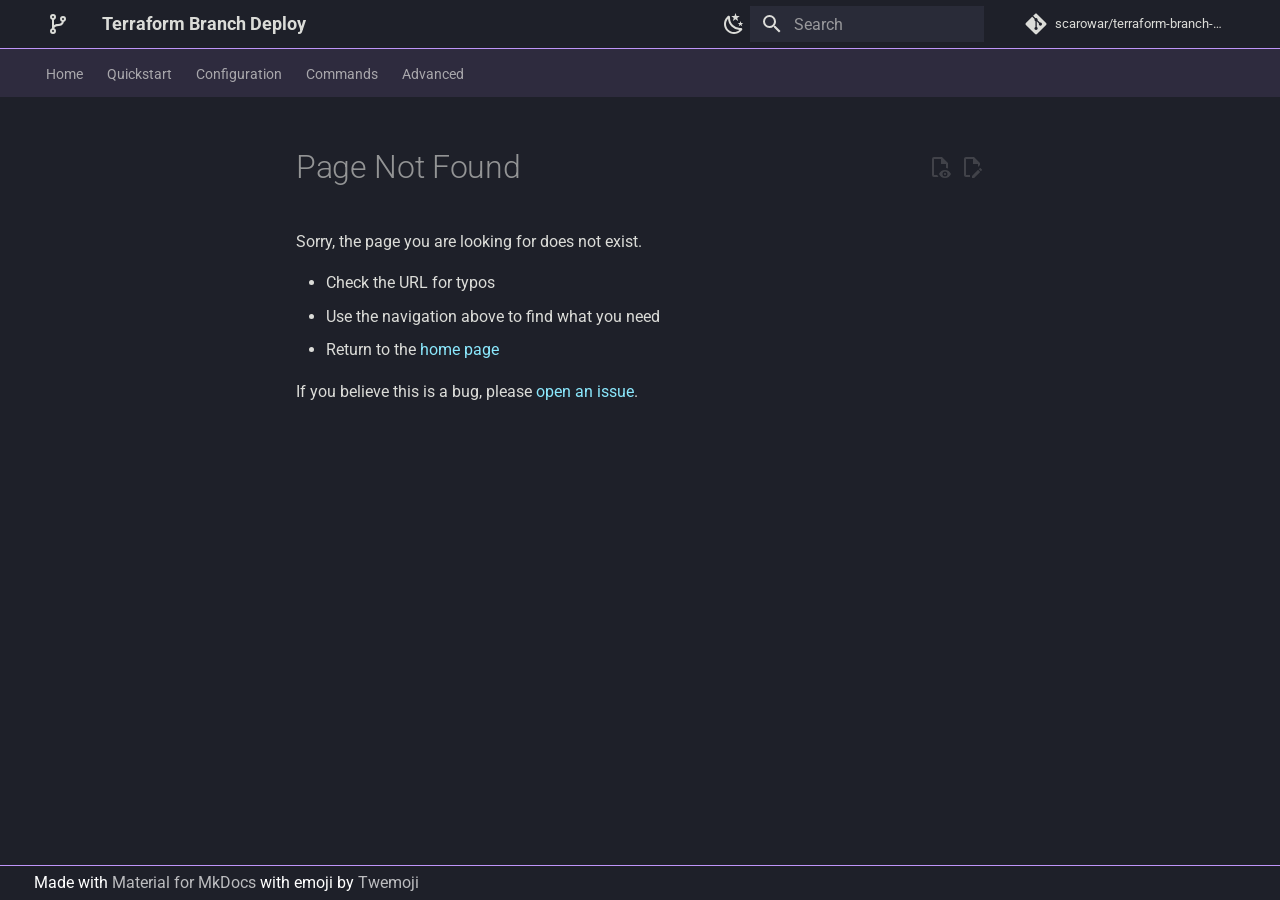
==== 404/index.html @ 90fcbb3a "Deployed a73a7fd with MkDocs version: 1.6.1" ====
<!doctype html>
<html lang="en" class="no-js">
  <head>
    
      <meta charset="utf-8">
      <meta name="viewport" content="width=device-width,initial-scale=1">
      
      
      
        <link rel="canonical" href="https://scarowar.github.io/terraform-branch-deploy/404/">
      
      
      
      
      <link rel="icon" href="../assets/images/favicon.png">
      <meta name="generator" content="mkdocs-1.6.1, mkdocs-material-9.6.16">
    
    
      
        <title>Page Not Found - Terraform Branch Deploy</title>
      
    
    
      <link rel="stylesheet" href="../assets/stylesheets/main.7e37652d.min.css">
      
        
        <link rel="stylesheet" href="../assets/stylesheets/palette.06af60db.min.css">
      
      


    
    

      
    
<script src="../assets/pymdownx-extras/material-extra-theme-2ek1P7jT.js" type="text/javascript"></script>
<script src="../assets/pymdownx-extras/material-extra-3rdparty-BUCF4rjN.js" type="text/javascript"></script>

    
      
        
        
        <link rel="preconnect" href="https://fonts.gstatic.com" crossorigin>
        <link rel="stylesheet" href="https://fonts.googleapis.com/css?family=Roboto:300,300i,400,400i,700,700i%7CRoboto+Mono:400,400i,700,700i&display=fallback">
        <style>:root{--md-text-font:"Roboto";--md-code-font:"Roboto Mono"}</style>
      
    
    
      <link rel="stylesheet" href="../assets/pymdownx-extras/extra-c6ab11540a.css">
    
    <script>__md_scope=new URL("..",location),__md_hash=e=>[...e].reduce(((e,_)=>(e<<5)-e+_.charCodeAt(0)),0),__md_get=(e,_=localStorage,t=__md_scope)=>JSON.parse(_.getItem(t.pathname+"."+e)),__md_set=(e,_,t=localStorage,a=__md_scope)=>{try{t.setItem(a.pathname+"."+e,JSON.stringify(_))}catch(e){}}</script>
    
      

    
    
    
  </head>
  
  
    
    
    
    
    
    <body dir="ltr" data-md-color-scheme="dracula" data-md-color-primary="deep-purple" data-md-color-accent="deep-purple">
  
    
    <input class="md-toggle" data-md-toggle="drawer" type="checkbox" id="__drawer" autocomplete="off">
    <input class="md-toggle" data-md-toggle="search" type="checkbox" id="__search" autocomplete="off">
    <label class="md-overlay" for="__drawer"></label>
    <div data-md-component="skip">
      
        
        <a href="#page-not-found" class="md-skip">
          Skip to content
        </a>
      
    </div>
    <div data-md-component="announce">
      
    </div>
    
    
      


<header class="md-header" data-md-component="header">
  <nav
    class="md-header__inner md-grid"
    aria-label="header.title"
  >
    <a
      href="https://scarowar.github.io/terraform-branch-deploy/"
      title="Terraform Branch Deploy"
      class="md-header__button md-logo"
      aria-label="Terraform Branch Deploy"
    >
      
  
  <svg xmlns="http://www.w3.org/2000/svg" viewBox="0 0 24 24"><path d="M13 14c-3.36 0-4.46 1.35-4.82 2.24C9.25 16.7 10 17.76 10 19a3 3 0 0 1-3 3 3 3 0 0 1-3-3c0-1.31.83-2.42 2-2.83V7.83A2.99 2.99 0 0 1 4 5a3 3 0 0 1 3-3 3 3 0 0 1 3 3c0 1.31-.83 2.42-2 2.83v5.29c.88-.65 2.16-1.12 4-1.12 2.67 0 3.56-1.34 3.85-2.23A3.01 3.01 0 0 1 14 7a3 3 0 0 1 3-3 3 3 0 0 1 3 3c0 1.34-.88 2.5-2.09 2.86C17.65 11.29 16.68 14 13 14m-6 4a1 1 0 0 0-1 1 1 1 0 0 0 1 1 1 1 0 0 0 1-1 1 1 0 0 0-1-1M7 4a1 1 0 0 0-1 1 1 1 0 0 0 1 1 1 1 0 0 0 1-1 1 1 0 0 0-1-1m10 2a1 1 0 0 0-1 1 1 1 0 0 0 1 1 1 1 0 0 0 1-1 1 1 0 0 0-1-1"/></svg>

    </a>
    <label class="md-header__button md-icon" for="__drawer">
      <svg xmlns="http://www.w3.org/2000/svg" viewBox="0 0 24 24"><path d="M3 6h18v2H3zm0 5h18v2H3zm0 5h18v2H3z"/></svg>
    </label>
    <div class="md-header__title" data-md-component="header-title">
      <div class="md-header__ellipsis">
        <div class="md-header__topic">
          <span class="md-ellipsis">
            Terraform Branch Deploy
          </span>
        </div>
        <div class="md-header__topic" data-md-component="header-topic">
          <span class="md-ellipsis">
            
              Page Not Found
            
          </span>
        </div>
      </div>
    </div>
    <div class="md-header__options">
      <div class="md-header-nav__scheme md-header-nav__button md-source__icon md-icon">
          <a
            href="javascript:toggleScheme();"
            title="Light mode"
            class="light-mode"
          >
          
          <svg xmlns="http://www.w3.org/2000/svg" viewBox="0 0 24 24"><path d="M12 7a5 5 0 0 1 5 5 5 5 0 0 1-5 5 5 5 0 0 1-5-5 5 5 0 0 1 5-5m0 2a3 3 0 0 0-3 3 3 3 0 0 0 3 3 3 3 0 0 0 3-3 3 3 0 0 0-3-3m0-7 2.39 3.42C13.65 5.15 12.84 5 12 5s-1.65.15-2.39.42zM3.34 7l4.16-.35A7.2 7.2 0 0 0 5.94 8.5c-.44.74-.69 1.5-.83 2.29zm.02 10 1.76-3.77a7.131 7.131 0 0 0 2.38 4.14zM20.65 7l-1.77 3.79a7.02 7.02 0 0 0-2.38-4.15zm-.01 10-4.14.36c.59-.51 1.12-1.14 1.54-1.86.42-.73.69-1.5.83-2.29zM12 22l-2.41-3.44c.74.27 1.55.44 2.41.44.82 0 1.63-.17 2.37-.44z"/></svg>
          </a>
          <a
            href="javascript:toggleScheme();"
            title="Dark mode"
            class="dark-mode"
          >
          
          <svg xmlns="http://www.w3.org/2000/svg" viewBox="0 0 24 24"><path d="m17.75 4.09-2.53 1.94.91 3.06-2.63-1.81-2.63 1.81.91-3.06-2.53-1.94L12.44 4l1.06-3 1.06 3zm3.5 6.91-1.64 1.25.59 1.98-1.7-1.17-1.7 1.17.59-1.98L15.75 11l2.06-.05L18.5 9l.69 1.95zm-2.28 4.95c.83-.08 1.72 1.1 1.19 1.85-.32.45-.66.87-1.08 1.27C15.17 23 8.84 23 4.94 19.07c-3.91-3.9-3.91-10.24 0-14.14.4-.4.82-.76 1.27-1.08.75-.53 1.93.36 1.85 1.19-.27 2.86.69 5.83 2.89 8.02a9.96 9.96 0 0 0 8.02 2.89m-1.64 2.02a12.08 12.08 0 0 1-7.8-3.47c-2.17-2.19-3.33-5-3.49-7.82-2.81 3.14-2.7 7.96.31 10.98 3.02 3.01 7.84 3.12 10.98.31"/></svg>
          </a>
          <a
            href="javascript:toggleScheme();"
            title="System preference"
            class="system-mode"
          >
          
          <svg xmlns="http://www.w3.org/2000/svg" viewBox="0 0 24 24"><path d="M7.5 2c-1.79 1.15-3 3.18-3 5.5s1.21 4.35 3.03 5.5C4.46 13 2 10.54 2 7.5A5.5 5.5 0 0 1 7.5 2m11.57 1.5 1.43 1.43L4.93 20.5 3.5 19.07zm-6.18 2.43L11.41 5 9.97 6l.42-1.7L9 3.24l1.75-.12.58-1.65L12 3.1l1.73.03-1.35 1.13zm-3.3 3.61-1.16-.73-1.12.78.34-1.32-1.09-.83 1.36-.09.45-1.29.51 1.27 1.36.03-1.05.87zM19 13.5a5.5 5.5 0 0 1-5.5 5.5c-1.22 0-2.35-.4-3.26-1.07l7.69-7.69c.67.91 1.07 2.04 1.07 3.26m-4.4 6.58 2.77-1.15-.24 3.35zm4.33-2.7 1.15-2.77 2.2 2.54zm1.15-4.96-1.14-2.78 3.34.24zM9.63 18.93l2.77 1.15-2.53 2.19z"/></svg>
          </a>
           <a
            href="javascript:toggleScheme();"
            title="Unknown scheme"
            class="unknown-mode"
          >
          
          <svg xmlns="http://www.w3.org/2000/svg" viewBox="0 0 24 24"><path d="m15.07 11.25-.9.92C13.45 12.89 13 13.5 13 15h-2v-.5c0-1.11.45-2.11 1.17-2.83l1.24-1.26c.37-.36.59-.86.59-1.41a2 2 0 0 0-2-2 2 2 0 0 0-2 2H8a4 4 0 0 1 4-4 4 4 0 0 1 4 4 3.2 3.2 0 0 1-.93 2.25M13 19h-2v-2h2M12 2A10 10 0 0 0 2 12a10 10 0 0 0 10 10 10 10 0 0 0 10-10c0-5.53-4.5-10-10-10"/></svg>
          </a>
      </div>
    </div>
    
      <label class="md-header__button md-icon" for="__search">
        <svg xmlns="http://www.w3.org/2000/svg" viewBox="0 0 24 24"><path d="M9.5 3A6.5 6.5 0 0 1 16 9.5c0 1.61-.59 3.09-1.56 4.23l.27.27h.79l5 5-1.5 1.5-5-5v-.79l-.27-.27A6.52 6.52 0 0 1 9.5 16 6.5 6.5 0 0 1 3 9.5 6.5 6.5 0 0 1 9.5 3m0 2C7 5 5 7 5 9.5S7 14 9.5 14 14 12 14 9.5 12 5 9.5 5"/></svg>
      </label>
      <div class="md-search" data-md-component="search" role="dialog">
  <label class="md-search__overlay" for="__search"></label>
  <div class="md-search__inner" role="search">
    <form class="md-search__form" name="search">
      <input type="text" class="md-search__input" name="query" aria-label="Search" placeholder="Search" autocapitalize="off" autocorrect="off" autocomplete="off" spellcheck="false" data-md-component="search-query" required>
      <label class="md-search__icon md-icon" for="__search">
        
        <svg xmlns="http://www.w3.org/2000/svg" viewBox="0 0 24 24"><path d="M9.5 3A6.5 6.5 0 0 1 16 9.5c0 1.61-.59 3.09-1.56 4.23l.27.27h.79l5 5-1.5 1.5-5-5v-.79l-.27-.27A6.52 6.52 0 0 1 9.5 16 6.5 6.5 0 0 1 3 9.5 6.5 6.5 0 0 1 9.5 3m0 2C7 5 5 7 5 9.5S7 14 9.5 14 14 12 14 9.5 12 5 9.5 5"/></svg>
        
        <svg xmlns="http://www.w3.org/2000/svg" viewBox="0 0 24 24"><path d="M20 11v2H8l5.5 5.5-1.42 1.42L4.16 12l7.92-7.92L13.5 5.5 8 11z"/></svg>
      </label>
      <nav class="md-search__options" aria-label="Search">
        
          <a href="javascript:void(0)" class="md-search__icon md-icon" title="Share" aria-label="Share" data-clipboard data-clipboard-text="" data-md-component="search-share" tabindex="-1">
            
            <svg xmlns="http://www.w3.org/2000/svg" viewBox="0 0 24 24"><path d="M18 16.08c-.76 0-1.44.3-1.96.77L8.91 12.7c.05-.23.09-.46.09-.7s-.04-.47-.09-.7l7.05-4.11c.54.5 1.25.81 2.04.81a3 3 0 0 0 3-3 3 3 0 0 0-3-3 3 3 0 0 0-3 3c0 .24.04.47.09.7L8.04 9.81C7.5 9.31 6.79 9 6 9a3 3 0 0 0-3 3 3 3 0 0 0 3 3c.79 0 1.5-.31 2.04-.81l7.12 4.15c-.05.21-.08.43-.08.66 0 1.61 1.31 2.91 2.92 2.91s2.92-1.3 2.92-2.91A2.92 2.92 0 0 0 18 16.08"/></svg>
          </a>
        
        <button type="reset" class="md-search__icon md-icon" title="Clear" aria-label="Clear" tabindex="-1">
          
          <svg xmlns="http://www.w3.org/2000/svg" viewBox="0 0 24 24"><path d="M19 6.41 17.59 5 12 10.59 6.41 5 5 6.41 10.59 12 5 17.59 6.41 19 12 13.41 17.59 19 19 17.59 13.41 12z"/></svg>
        </button>
      </nav>
      
        <div class="md-search__suggest" data-md-component="search-suggest"></div>
      
    </form>
    <div class="md-search__output">
      <div class="md-search__scrollwrap" tabindex="0" data-md-scrollfix>
        <div class="md-search-result" data-md-component="search-result">
          <div class="md-search-result__meta">
            Initializing search
          </div>
          <ol class="md-search-result__list" role="presentation"></ol>
        </div>
      </div>
    </div>
  </div>
</div>
    
    
      <div class="md-header__source">
        <a href="https://github.com/scarowar/terraform-branch-deploy" title="Go to repository" class="md-source" data-md-component="source">
  <div class="md-source__icon md-icon">
    
    <svg xmlns="http://www.w3.org/2000/svg" viewBox="0 0 448 512"><!--! Font Awesome Free 7.0.0 by @fontawesome - https://fontawesome.com License - https://fontawesome.com/license/free (Icons: CC BY 4.0, Fonts: SIL OFL 1.1, Code: MIT License) Copyright 2025 Fonticons, Inc.--><path fill="currentColor" d="M439.6 236.1 244 40.5c-5.4-5.5-12.8-8.5-20.4-8.5s-15 3-20.4 8.4L162.5 81l51.5 51.5c27.1-9.1 52.7 16.8 43.4 43.7l49.7 49.7c34.2-11.8 61.2 31 35.5 56.7-26.5 26.5-70.2-2.9-56-37.3L240.3 199v121.9c25.3 12.5 22.3 41.8 9.1 55-6.4 6.4-15.2 10.1-24.3 10.1s-17.8-3.6-24.3-10.1c-17.6-17.6-11.1-46.9 11.2-56v-123c-20.8-8.5-24.6-30.7-18.6-45L142.6 101 8.5 235.1C3 240.6 0 247.9 0 255.5s3 15 8.5 20.4l195.6 195.7c5.4 5.4 12.7 8.4 20.4 8.4s15-3 20.4-8.4l194.7-194.7c5.4-5.4 8.4-12.8 8.4-20.4s-3-15-8.4-20.4"/></svg>
  </div>
  <div class="md-source__repository">
    scarowar/terraform-branch-deploy
  </div>
</a>
      </div>
    
  </nav>
</header>
    
    <div class="md-container" data-md-component="container">
      
      
        
          
            
<nav class="md-tabs" aria-label="Tabs" data-md-component="tabs">
  <div class="md-grid">
    <ul class="md-tabs__list">
      
        
  
  
  
  
    <li class="md-tabs__item">
      <a href=".." class="md-tabs__link">
        
  
  
    
  
  Home

      </a>
    </li>
  

      
        
  
  
  
  
    <li class="md-tabs__item">
      <a href="../quickstart/" class="md-tabs__link">
        
  
  
    
  
  Quickstart

      </a>
    </li>
  

      
        
  
  
  
  
    <li class="md-tabs__item">
      <a href="../configuration/" class="md-tabs__link">
        
  
  
    
  
  Configuration

      </a>
    </li>
  

      
        
  
  
  
  
    <li class="md-tabs__item">
      <a href="../commands/" class="md-tabs__link">
        
  
  
    
  
  Commands

      </a>
    </li>
  

      
        
  
  
  
  
    <li class="md-tabs__item">
      <a href="../advanced/" class="md-tabs__link">
        
  
  
    
  
  Advanced

      </a>
    </li>
  

      
    </ul>
  </div>
</nav>
          
        
      
      <main class="md-main" data-md-component="main">
        <div class="md-main__inner md-grid">
          
            
              
              <div class="md-sidebar md-sidebar--primary" data-md-component="sidebar" data-md-type="navigation" >
                <div class="md-sidebar__scrollwrap">
                  <div class="md-sidebar__inner">
                    


  


<nav class="md-nav md-nav--primary md-nav--lifted" aria-label="Navigation" data-md-level="0">
  <label class="md-nav__title" for="__drawer">
    <a href=".." title="Terraform Branch Deploy" class="md-nav__button md-logo" aria-label="Terraform Branch Deploy" data-md-component="logo">
      
  
  <svg xmlns="http://www.w3.org/2000/svg" viewBox="0 0 24 24"><path d="M13 14c-3.36 0-4.46 1.35-4.82 2.24C9.25 16.7 10 17.76 10 19a3 3 0 0 1-3 3 3 3 0 0 1-3-3c0-1.31.83-2.42 2-2.83V7.83A2.99 2.99 0 0 1 4 5a3 3 0 0 1 3-3 3 3 0 0 1 3 3c0 1.31-.83 2.42-2 2.83v5.29c.88-.65 2.16-1.12 4-1.12 2.67 0 3.56-1.34 3.85-2.23A3.01 3.01 0 0 1 14 7a3 3 0 0 1 3-3 3 3 0 0 1 3 3c0 1.34-.88 2.5-2.09 2.86C17.65 11.29 16.68 14 13 14m-6 4a1 1 0 0 0-1 1 1 1 0 0 0 1 1 1 1 0 0 0 1-1 1 1 0 0 0-1-1M7 4a1 1 0 0 0-1 1 1 1 0 0 0 1 1 1 1 0 0 0 1-1 1 1 0 0 0-1-1m10 2a1 1 0 0 0-1 1 1 1 0 0 0 1 1 1 1 0 0 0 1-1 1 1 0 0 0-1-1"/></svg>

    </a>
    Terraform Branch Deploy
  </label>
  
    <div class="md-nav__source">
      <a href="https://github.com/scarowar/terraform-branch-deploy" title="Go to repository" class="md-source" data-md-component="source">
  <div class="md-source__icon md-icon">
    
    <svg xmlns="http://www.w3.org/2000/svg" viewBox="0 0 448 512"><!--! Font Awesome Free 7.0.0 by @fontawesome - https://fontawesome.com License - https://fontawesome.com/license/free (Icons: CC BY 4.0, Fonts: SIL OFL 1.1, Code: MIT License) Copyright 2025 Fonticons, Inc.--><path fill="currentColor" d="M439.6 236.1 244 40.5c-5.4-5.5-12.8-8.5-20.4-8.5s-15 3-20.4 8.4L162.5 81l51.5 51.5c27.1-9.1 52.7 16.8 43.4 43.7l49.7 49.7c34.2-11.8 61.2 31 35.5 56.7-26.5 26.5-70.2-2.9-56-37.3L240.3 199v121.9c25.3 12.5 22.3 41.8 9.1 55-6.4 6.4-15.2 10.1-24.3 10.1s-17.8-3.6-24.3-10.1c-17.6-17.6-11.1-46.9 11.2-56v-123c-20.8-8.5-24.6-30.7-18.6-45L142.6 101 8.5 235.1C3 240.6 0 247.9 0 255.5s3 15 8.5 20.4l195.6 195.7c5.4 5.4 12.7 8.4 20.4 8.4s15-3 20.4-8.4l194.7-194.7c5.4-5.4 8.4-12.8 8.4-20.4s-3-15-8.4-20.4"/></svg>
  </div>
  <div class="md-source__repository">
    scarowar/terraform-branch-deploy
  </div>
</a>
    </div>
  
  <ul class="md-nav__list" data-md-scrollfix>
    
      
      
  
  
  
  
    <li class="md-nav__item">
      <a href=".." class="md-nav__link">
        
  
  
  <span class="md-ellipsis">
    Home
    
  </span>
  

      </a>
    </li>
  

    
      
      
  
  
  
  
    <li class="md-nav__item">
      <a href="../quickstart/" class="md-nav__link">
        
  
  
  <span class="md-ellipsis">
    Quickstart
    
  </span>
  

      </a>
    </li>
  

    
      
      
  
  
  
  
    <li class="md-nav__item">
      <a href="../configuration/" class="md-nav__link">
        
  
  
  <span class="md-ellipsis">
    Configuration
    
  </span>
  

      </a>
    </li>
  

    
      
      
  
  
  
  
    <li class="md-nav__item">
      <a href="../commands/" class="md-nav__link">
        
  
  
  <span class="md-ellipsis">
    Commands
    
  </span>
  

      </a>
    </li>
  

    
      
      
  
  
  
  
    <li class="md-nav__item">
      <a href="../advanced/" class="md-nav__link">
        
  
  
  <span class="md-ellipsis">
    Advanced
    
  </span>
  

      </a>
    </li>
  

    
  </ul>
</nav>
                  </div>
                </div>
              </div>
            
            
              
              <div class="md-sidebar md-sidebar--secondary" data-md-component="sidebar" data-md-type="toc" >
                <div class="md-sidebar__scrollwrap">
                  <div class="md-sidebar__inner">
                    

<nav class="md-nav md-nav--secondary" aria-label="Table of contents">
  
  
  
    
  
  
</nav>
                  </div>
                </div>
              </div>
            
          
          
            <div class="md-content" data-md-component="content">
              <article class="md-content__inner md-typeset">
                
  
                  


  
    <a href="https://github.com/scarowar/terraform-branch-deploy/edit/master/docs/404.md" title="Edit this page" class="md-content__button md-icon" rel="edit">
      
      <svg xmlns="http://www.w3.org/2000/svg" viewBox="0 0 24 24"><path d="M10 20H6V4h7v5h5v3.1l2-2V8l-6-6H6c-1.1 0-2 .9-2 2v16c0 1.1.9 2 2 2h4zm10.2-7c.1 0 .3.1.4.2l1.3 1.3c.2.2.2.6 0 .8l-1 1-2.1-2.1 1-1c.1-.1.2-.2.4-.2m0 3.9L14.1 23H12v-2.1l6.1-6.1z"/></svg>
    </a>
  
  
    
      
    
    <a href="https://github.com/scarowar/terraform-branch-deploy/raw/master/docs/404.md" title="View source of this page" class="md-content__button md-icon">
      
      <svg xmlns="http://www.w3.org/2000/svg" viewBox="0 0 24 24"><path d="M17 18c.56 0 1 .44 1 1s-.44 1-1 1-1-.44-1-1 .44-1 1-1m0-3c-2.73 0-5.06 1.66-6 4 .94 2.34 3.27 4 6 4s5.06-1.66 6-4c-.94-2.34-3.27-4-6-4m0 6.5a2.5 2.5 0 0 1-2.5-2.5 2.5 2.5 0 0 1 2.5-2.5 2.5 2.5 0 0 1 2.5 2.5 2.5 2.5 0 0 1-2.5 2.5M9.27 20H6V4h7v5h5v4.07c.7.08 1.36.25 2 .49V8l-6-6H6a2 2 0 0 0-2 2v16a2 2 0 0 0 2 2h4.5a8.2 8.2 0 0 1-1.23-2"/></svg>
    </a>
  


<h1 id="page-not-found">Page Not Found</h1>
<p>Sorry, the page you are looking for does not exist.</p>
<ul>
<li>Check the URL for typos</li>
<li>Use the navigation above to find what you need</li>
<li>Return to the <a href="../">home page</a></li>
</ul>
<p>If you believe this is a bug, please <a href="https://github.com/scarowar/terraform-branch-deploy/issues">open an issue</a>.</p>












                
  

              </article>
            </div>
          
          
<script>var target=document.getElementById(location.hash.slice(1));target&&target.name&&(target.checked=target.name.startsWith("__tabbed_"))</script>
        </div>
        
          <button type="button" class="md-top md-icon" data-md-component="top" hidden>
  
  <svg xmlns="http://www.w3.org/2000/svg" viewBox="0 0 24 24"><path d="M13 20h-2V8l-5.5 5.5-1.42-1.42L12 4.16l7.92 7.92-1.42 1.42L13 8z"/></svg>
  Back to top
</button>
        
      </main>
      
        

<footer class="md-footer">
  
  <div class="md-footer-meta md-typeset">
    <div class="md-footer-meta__inner md-grid">
      <div class="md-footer-copyright">
        
        Made with
        <a href="https://squidfunk.github.io/mkdocs-material/" target="_blank" rel="noopener">
          Material for MkDocs
        </a>
        with emoji by
        <a href="https://github.com/twitter/twemoji" target="_blank" rel="noopener">
          Twemoji
        </a>
      </div>
      <div class="md-social">
  
</div>
    </div>
  </div>
</footer>
      
    </div>
    <div class="md-dialog" data-md-component="dialog">
      <div class="md-dialog__inner md-typeset"></div>
    </div>
    
    
    
      
      <script id="__config" type="application/json">{"base": "..", "features": ["navigation.tabs", "navigation.sections", "navigation.top", "navigation.tracking", "navigation.indexes", "navigation.footer", "content.code.copy", "content.code.annotate", "content.action.edit", "content.action.view", "content.tooltips", "search.highlight", "search.suggest", "search.share", "toc.follow"], "search": "../assets/javascripts/workers/search.d50fe291.min.js", "tags": null, "translations": {"clipboard.copied": "Copied to clipboard", "clipboard.copy": "Copy to clipboard", "search.result.more.one": "1 more on this page", "search.result.more.other": "# more on this page", "search.result.none": "No matching documents", "search.result.one": "1 matching document", "search.result.other": "# matching documents", "search.result.placeholder": "Type to start searching", "search.result.term.missing": "Missing", "select.version": "Select version"}, "version": null}</script>
    
    
      <script src="../assets/javascripts/bundle.50899def.min.js"></script>
      
        <script src="../assets/pymdownx-extras/extra-loader-B5CKpNQx.js"></script>
      
    
  </body>
</html>
---- assets/stylesheets/main.7e37652d.min.css ----
@charset "UTF-8";html{-webkit-text-size-adjust:none;-moz-text-size-adjust:none;text-size-adjust:none;box-sizing:border-box}*,:after,:before{box-sizing:inherit}@media (prefers-reduced-motion){*,:after,:before{transition:none!important}}body{margin:0}a,button,input,label{-webkit-tap-highlight-color:transparent}a{color:inherit;text-decoration:none}hr{border:0;box-sizing:initial;display:block;height:.05rem;overflow:visible;padding:0}small{font-size:80%}sub,sup{line-height:1em}img{border-style:none}table{border-collapse:initial;border-spacing:0}td,th{font-weight:400;vertical-align:top}button{background:#0000;border:0;font-family:inherit;font-size:inherit;margin:0;padding:0}input{border:0;outline:none}:root{--md-primary-fg-color:#4051b5;--md-primary-fg-color--light:#5d6cc0;--md-primary-fg-color--dark:#303fa1;--md-primary-bg-color:#fff;--md-primary-bg-color--light:#ffffffb3;--md-accent-fg-color:#526cfe;--md-accent-fg-color--transparent:#526cfe1a;--md-accent-bg-color:#fff;--md-accent-bg-color--light:#ffffffb3}[data-md-color-scheme=default]{color-scheme:light}[data-md-color-scheme=default] img[src$="#gh-dark-mode-only"],[data-md-color-scheme=default] img[src$="#only-dark"]{display:none}:root,[data-md-color-scheme=default]{--md-hue:225deg;--md-default-fg-color:#000000de;--md-default-fg-color--light:#0000008a;--md-default-fg-color--lighter:#00000052;--md-default-fg-color--lightest:#00000012;--md-default-bg-color:#fff;--md-default-bg-color--light:#ffffffb3;--md-default-bg-color--lighter:#ffffff4d;--md-default-bg-color--lightest:#ffffff1f;--md-code-fg-color:#36464e;--md-code-bg-color:#f5f5f5;--md-code-hl-color:#4287ff;--md-code-hl-color--light:#4287ff1a;--md-code-hl-number-color:#d52a2a;--md-code-hl-special-color:#db1457;--md-code-hl-function-color:#a846b9;--md-code-hl-constant-color:#6e59d9;--md-code-hl-keyword-color:#3f6ec6;--md-code-hl-string-color:#1c7d4d;--md-code-hl-name-color:var(--md-code-fg-color);--md-code-hl-operator-color:var(--md-default-fg-color--light);--md-code-hl-punctuation-color:var(--md-default-fg-color--light);--md-code-hl-comment-color:var(--md-default-fg-color--light);--md-code-hl-generic-color:var(--md-default-fg-color--light);--md-code-hl-variable-color:var(--md-default-fg-color--light);--md-typeset-color:var(--md-default-fg-color);--md-typeset-a-color:var(--md-primary-fg-color);--md-typeset-del-color:#f5503d26;--md-typeset-ins-color:#0bd57026;--md-typeset-kbd-color:#fafafa;--md-typeset-kbd-accent-color:#fff;--md-typeset-kbd-border-color:#b8b8b8;--md-typeset-mark-color:#ffff0080;--md-typeset-table-color:#0000001f;--md-typeset-table-color--light:rgba(0,0,0,.035);--md-admonition-fg-color:var(--md-default-fg-color);--md-admonition-bg-color:var(--md-default-bg-color);--md-warning-fg-color:#000000de;--md-warning-bg-color:#ff9;--md-footer-fg-color:#fff;--md-footer-fg-color--light:#ffffffb3;--md-footer-fg-color--lighter:#ffffff73;--md-footer-bg-color:#000000de;--md-footer-bg-color--dark:#00000052;--md-shadow-z1:0 0.2rem 0.5rem #0000000d,0 0 0.05rem #0000001a;--md-shadow-z2:0 0.2rem 0.5rem #0000001a,0 0 0.05rem #00000040;--md-shadow-z3:0 0.2rem 0.5rem #0003,0 0 0.05rem #00000059}.md-icon svg{fill:currentcolor;display:block;height:1.2rem;width:1.2rem}body{-webkit-font-smoothing:antialiased;-moz-osx-font-smoothing:grayscale;--md-text-font-family:var(--md-text-font,_),-apple-system,BlinkMacSystemFont,Helvetica,Arial,sans-serif;--md-code-font-family:var(--md-code-font,_),SFMono-Regular,Consolas,Menlo,monospace}aside,body,input{font-feature-settings:"kern","liga";color:var(--md-typeset-color);font-family:var(--md-text-font-family)}code,kbd,pre{font-feature-settings:"kern";font-family:var(--md-code-font-family)}:root{--md-typeset-table-sort-icon:url('data:image/svg+xml;charset=utf-8,<svg xmlns="http://www.w3.org/2000/svg" viewBox="0 0 24 24"><path d="m18 21-4-4h3V7h-3l4-4 4 4h-3v10h3M2 19v-2h10v2M2 13v-2h7v2M2 7V5h4v2z"/></svg>');--md-typeset-table-sort-icon--asc:url('data:image/svg+xml;charset=utf-8,<svg xmlns="http://www.w3.org/2000/svg" viewBox="0 0 24 24"><path d="M19 17h3l-4 4-4-4h3V3h2M2 17h10v2H2M6 5v2H2V5m0 6h7v2H2z"/></svg>');--md-typeset-table-sort-icon--desc:url('data:image/svg+xml;charset=utf-8,<svg xmlns="http://www.w3.org/2000/svg" viewBox="0 0 24 24"><path d="M19 7h3l-4-4-4 4h3v14h2M2 17h10v2H2M6 5v2H2V5m0 6h7v2H2z"/></svg>')}.md-typeset{-webkit-print-color-adjust:exact;color-adjust:exact;font-size:.8rem;line-height:1.6;overflow-wrap:break-word}@media print{.md-typeset{font-size:.68rem}}.md-typeset blockquote,.md-typeset dl,.md-typeset figure,.md-typeset ol,.md-typeset pre,.md-typeset ul{margin-bottom:1em;margin-top:1em}.md-typeset h1{color:var(--md-default-fg-color--light);font-size:2em;line-height:1.3;margin:0 0 1.25em}.md-typeset h1,.md-typeset h2{font-weight:300;letter-spacing:-.01em}.md-typeset h2{font-size:1.5625em;line-height:1.4;margin:1.6em 0 .64em}.md-typeset h3{font-size:1.25em;font-weight:400;letter-spacing:-.01em;line-height:1.5;margin:1.6em 0 .8em}.md-typeset h2+h3{margin-top:.8em}.md-typeset h4{font-weight:700;letter-spacing:-.01em;margin:1em 0}.md-typeset h5,.md-typeset h6{color:var(--md-default-fg-color--light);font-size:.8em;font-weight:700;letter-spacing:-.01em;margin:1.25em 0}.md-typeset h5{text-transform:uppercase}.md-typeset h5 code{text-transform:none}.md-typeset hr{border-bottom:.05rem solid var(--md-default-fg-color--lightest);display:flow-root;margin:1.5em 0}.md-typeset a{color:var(--md-typeset-a-color);word-break:break-word}.md-typeset a,.md-typeset a:before{transition:color 125ms}.md-typeset a:focus,.md-typeset a:hover{color:var(--md-accent-fg-color)}.md-typeset a:focus code,.md-typeset a:hover code{background-color:var(--md-accent-fg-color--transparent)}.md-typeset a code{color:currentcolor;transition:background-color 125ms}.md-typeset a.focus-visible{outline-color:var(--md-accent-fg-color);outline-offset:.2rem}.md-typeset code,.md-typeset kbd,.md-typeset pre{color:var(--md-code-fg-color);direction:ltr;font-variant-ligatures:none}@media print{.md-typeset code,.md-typeset kbd,.md-typeset pre{white-space:pre-wrap}}.md-typeset code{background-color:var(--md-code-bg-color);border-radius:.1rem;-webkit-box-decoration-break:clone;box-decoration-break:clone;font-size:.85em;padding:0 .2941176471em;word-break:break-word}.md-typeset code:not(.focus-visible){-webkit-tap-highlight-color:transparent;outline:none}.md-typeset pre{display:flow-root;line-height:1.4;position:relative}.md-typeset pre>code{-webkit-box-decoration-break:slice;box-decoration-break:slice;box-shadow:none;display:block;margin:0;outline-color:var(--md-accent-fg-color);overflow:auto;padding:.7720588235em 1.1764705882em;scrollbar-color:var(--md-default-fg-color--lighter) #0000;scrollbar-width:thin;touch-action:auto;word-break:normal}.md-typeset pre>code:hover{scrollbar-color:var(--md-accent-fg-color) #0000}.md-typeset pre>code::-webkit-scrollbar{height:.2rem;width:.2rem}.md-typeset pre>code::-webkit-scrollbar-thumb{background-color:var(--md-default-fg-color--lighter)}.md-typeset pre>code::-webkit-scrollbar-thumb:hover{background-color:var(--md-accent-fg-color)}.md-typeset kbd{background-color:var(--md-typeset-kbd-color);border-radius:.1rem;box-shadow:0 .1rem 0 .05rem var(--md-typeset-kbd-border-color),0 .1rem 0 var(--md-typeset-kbd-border-color),0 -.1rem .2rem var(--md-typeset-kbd-accent-color) inset;color:var(--md-default-fg-color);display:inline-block;font-size:.75em;padding:0 .6666666667em;vertical-align:text-top;word-break:break-word}.md-typeset mark{background-color:var(--md-typeset-mark-color);-webkit-box-decoration-break:clone;box-decoration-break:clone;color:inherit;word-break:break-word}.md-typeset abbr{border-bottom:.05rem dotted var(--md-default-fg-color--light);cursor:help;text-decoration:none}.md-typeset small{opacity:.75}[dir=ltr] .md-typeset sub,[dir=ltr] .md-typeset sup{margin-left:.078125em}[dir=rtl] .md-typeset sub,[dir=rtl] .md-typeset sup{margin-right:.078125em}[dir=ltr] .md-typeset blockquote{padding-left:.6rem}[dir=rtl] .md-typeset blockquote{padding-right:.6rem}[dir=ltr] .md-typeset blockquote{border-left:.2rem solid var(--md-default-fg-color--lighter)}[dir=rtl] .md-typeset blockquote{border-right:.2rem solid var(--md-default-fg-color--lighter)}.md-typeset blockquote{color:var(--md-default-fg-color--light);margin-left:0;margin-right:0}.md-typeset ul{list-style-type:disc}.md-typeset ul[type]{list-style-type:revert-layer}[dir=ltr] .md-typeset ol,[dir=ltr] .md-typeset ul{margin-left:.625em}[dir=rtl] .md-typeset ol,[dir=rtl] .md-typeset ul{margin-right:.625em}.md-typeset ol,.md-typeset ul{padding:0}.md-typeset ol:not([hidden]),.md-typeset ul:not([hidden]){display:flow-root}.md-typeset ol ol,.md-typeset ul ol{list-style-type:lower-alpha}.md-typeset ol ol ol,.md-typeset ul ol ol{list-style-type:lower-roman}.md-typeset ol ol ol ol,.md-typeset ul ol ol ol{list-style-type:upper-alpha}.md-typeset ol ol ol ol ol,.md-typeset ul ol ol ol ol{list-style-type:upper-roman}.md-typeset ol[type],.md-typeset ul[type]{list-style-type:revert-layer}[dir=ltr] .md-typeset ol li,[dir=ltr] .md-typeset ul li{margin-left:1.25em}[dir=rtl] .md-typeset ol li,[dir=rtl] .md-typeset ul li{margin-right:1.25em}.md-typeset ol li,.md-typeset ul li{margin-bottom:.5em}.md-typeset ol li blockquote,.md-typeset ol li p,.md-typeset ul li blockquote,.md-typeset ul li p{margin:.5em 0}.md-typeset ol li:last-child,.md-typeset ul li:last-child{margin-bottom:0}[dir=ltr] .md-typeset ol li ol,[dir=ltr] .md-typeset ol li ul,[dir=ltr] .md-typeset ul li ol,[dir=ltr] .md-typeset ul li ul{margin-left:.625em}[dir=rtl] .md-typeset ol li ol,[dir=rtl] .md-typeset ol li ul,[dir=rtl] .md-typeset ul li ol,[dir=rtl] .md-typeset ul li ul{margin-right:.625em}.md-typeset ol li ol,.md-typeset ol li ul,.md-typeset ul li ol,.md-typeset ul li ul{margin-bottom:.5em;margin-top:.5em}[dir=ltr] .md-typeset dd{margin-left:1.875em}[dir=rtl] .md-typeset dd{margin-right:1.875em}.md-typeset dd{margin-bottom:1.5em;margin-top:1em}.md-typeset img,.md-typeset svg,.md-typeset video{height:auto;max-width:100%}.md-typeset img[align=left]{margin:1em 1em 1em 0}.md-typeset img[align=right]{margin:1em 0 1em 1em}.md-typeset img[align]:only-child{margin-top:0}.md-typeset figure{display:flow-root;margin:1em auto;max-width:100%;text-align:center;width:-moz-fit-content;width:fit-content}.md-typeset figure img{display:block;margin:0 auto}.md-typeset figcaption{font-style:italic;margin:1em auto;max-width:24rem}.md-typeset iframe{max-width:100%}.md-typeset table:not([class]){background-color:var(--md-default-bg-color);border:.05rem solid var(--md-typeset-table-color);border-radius:.1rem;display:inline-block;font-size:.64rem;max-width:100%;overflow:auto;touch-action:auto}@media print{.md-typeset table:not([class]){display:table}}.md-typeset table:not([class])+*{margin-top:1.5em}.md-typeset table:not([class]) td>:first-child,.md-typeset table:not([class]) th>:first-child{margin-top:0}.md-typeset table:not([class]) td>:last-child,.md-typeset table:not([class]) th>:last-child{margin-bottom:0}.md-typeset table:not([class]) td:not([align]),.md-typeset table:not([class]) th:not([align]){text-align:left}[dir=rtl] .md-typeset table:not([class]) td:not([align]),[dir=rtl] .md-typeset table:not([class]) th:not([align]){text-align:right}.md-typeset table:not([class]) th{font-weight:700;min-width:5rem;padding:.9375em 1.25em;vertical-align:top}.md-typeset table:not([class]) td{border-top:.05rem solid var(--md-typeset-table-color);padding:.9375em 1.25em;vertical-align:top}.md-typeset table:not([class]) tbody tr{transition:background-color 125ms}.md-typeset table:not([class]) tbody tr:hover{background-color:var(--md-typeset-table-color--light);box-shadow:0 .05rem 0 var(--md-default-bg-color) inset}.md-typeset table:not([class]) a{word-break:normal}.md-typeset table th[role=columnheader]{cursor:pointer}[dir=ltr] .md-typeset table th[role=columnheader]:after{margin-left:.5em}[dir=rtl] .md-typeset table th[role=columnheader]:after{margin-right:.5em}.md-typeset table th[role=columnheader]:after{content:"";display:inline-block;height:1.2em;-webkit-mask-image:var(--md-typeset-table-sort-icon);mask-image:var(--md-typeset-table-sort-icon);-webkit-mask-repeat:no-repeat;mask-repeat:no-repeat;-webkit-mask-size:contain;mask-size:contain;transition:background-color 125ms;vertical-align:text-bottom;width:1.2em}.md-typeset table th[role=columnheader]:hover:after{background-color:var(--md-default-fg-color--lighter)}.md-typeset table th[role=columnheader][aria-sort=ascending]:after{background-color:var(--md-default-fg-color--light);-webkit-mask-image:var(--md-typeset-table-sort-icon--asc);mask-image:var(--md-typeset-table-sort-icon--asc)}.md-typeset table th[role=columnheader][aria-sort=descending]:after{background-color:var(--md-default-fg-color--light);-webkit-mask-image:var(--md-typeset-table-sort-icon--desc);mask-image:var(--md-typeset-table-sort-icon--desc)}.md-typeset__scrollwrap{margin:1em -.8rem;overflow-x:auto;touch-action:auto}.md-typeset__table{display:inline-block;margin-bottom:.5em;padding:0 .8rem}@media print{.md-typeset__table{display:block}}html .md-typeset__table table{display:table;margin:0;overflow:hidden;width:100%}@media screen and (max-width:44.984375em){.md-content__inner>pre{margin:1em -.8rem}.md-content__inner>pre code{border-radius:0}}.md-typeset .md-author{border-radius:100%;display:block;flex-shrink:0;height:1.6rem;overflow:hidden;position:relative;transition:color 125ms,transform 125ms;width:1.6rem}.md-typeset .md-author img{display:block}.md-typeset .md-author--more{background:var(--md-default-fg-color--lightest);color:var(--md-default-fg-color--lighter);font-size:.6rem;font-weight:700;line-height:1.6rem;text-align:center}.md-typeset .md-author--long{height:2.4rem;width:2.4rem}.md-typeset a.md-author{transform:scale(1)}.md-typeset a.md-author img{border-radius:100%;filter:grayscale(100%) opacity(75%);transition:filter 125ms}.md-typeset a.md-author:focus,.md-typeset a.md-author:hover{transform:scale(1.1);z-index:1}.md-typeset a.md-author:focus img,.md-typeset a.md-author:hover img{filter:grayscale(0)}.md-banner{background-color:var(--md-footer-bg-color);color:var(--md-footer-fg-color);overflow:auto}@media print{.md-banner{display:none}}.md-banner--warning{background-color:var(--md-warning-bg-color);color:var(--md-warning-fg-color)}.md-banner__inner{font-size:.7rem;margin:.6rem auto;padding:0 .8rem}[dir=ltr] .md-banner__button{float:right}[dir=rtl] .md-banner__button{float:left}.md-banner__button{color:inherit;cursor:pointer;transition:opacity .25s}.no-js .md-banner__button{display:none}.md-banner__button:hover{opacity:.7}html{font-size:125%;height:100%;overflow-x:hidden}@media screen and (min-width:100em){html{font-size:137.5%}}@media screen and (min-width:125em){html{font-size:150%}}body{background-color:var(--md-default-bg-color);display:flex;flex-direction:column;font-size:.5rem;min-height:100%;position:relative;width:100%}@media print{body{display:block}}@media screen and (max-width:59.984375em){body[data-md-scrolllock]{position:fixed}}.md-grid{margin-left:auto;margin-right:auto;max-width:61rem}.md-container{display:flex;flex-direction:column;flex-grow:1}@media print{.md-container{display:block}}.md-main{flex-grow:1}.md-main__inner{display:flex;height:100%;margin-top:1.5rem}.md-ellipsis{overflow:hidden;text-overflow:ellipsis}.md-toggle{display:none}.md-option{height:0;opacity:0;position:absolute;width:0}.md-option:checked+label:not([hidden]){display:block}.md-option.focus-visible+label{outline-color:var(--md-accent-fg-color);outline-style:auto}.md-skip{background-color:var(--md-default-fg-color);border-radius:.1rem;color:var(--md-default-bg-color);font-size:.64rem;margin:.5rem;opacity:0;outline-color:var(--md-accent-fg-color);padding:.3rem .5rem;position:fixed;transform:translateY(.4rem);z-index:-1}.md-skip:focus{opacity:1;transform:translateY(0);transition:transform .25s cubic-bezier(.4,0,.2,1),opacity 175ms 75ms;z-index:10}@page{margin:25mm}:root{--md-clipboard-icon:url('data:image/svg+xml;charset=utf-8,<svg xmlns="http://www.w3.org/2000/svg" viewBox="0 0 24 24"><path d="M19 21H8V7h11m0-2H8a2 2 0 0 0-2 2v14a2 2 0 0 0 2 2h11a2 2 0 0 0 2-2V7a2 2 0 0 0-2-2m-3-4H4a2 2 0 0 0-2 2v14h2V3h12z"/></svg>')}.md-clipboard{border-radius:.1rem;color:var(--md-default-fg-color--lightest);cursor:pointer;height:1.5em;outline-color:var(--md-accent-fg-color);outline-offset:.1rem;position:absolute;right:.5em;top:.5em;transition:color .25s;width:1.5em;z-index:1}@media print{.md-clipboard{display:none}}.md-clipboard:not(.focus-visible){-webkit-tap-highlight-color:transparent;outline:none}:hover>.md-clipboard{color:var(--md-default-fg-color--light)}.md-clipboard:focus,.md-clipboard:hover{color:var(--md-accent-fg-color)}.md-clipboard:after{background-color:currentcolor;content:"";display:block;height:1.125em;margin:0 auto;-webkit-mask-image:var(--md-clipboard-icon);mask-image:var(--md-clipboard-icon);-webkit-mask-position:center;mask-position:center;-webkit-mask-repeat:no-repeat;mask-repeat:no-repeat;-webkit-mask-size:contain;mask-size:contain;width:1.125em}.md-clipboard--inline{cursor:pointer}.md-clipboard--inline code{transition:color .25s,background-color .25s}.md-clipboard--inline:focus code,.md-clipboard--inline:hover code{background-color:var(--md-accent-fg-color--transparent);color:var(--md-accent-fg-color)}.md-typeset .md-code__content{display:grid}@keyframes consent{0%{opacity:0;transform:translateY(100%)}to{opacity:1;transform:translateY(0)}}@keyframes overlay{0%{opacity:0}to{opacity:1}}.md-consent__overlay{animation:overlay .25s both;-webkit-backdrop-filter:blur(.1rem);backdrop-filter:blur(.1rem);background-color:#0000008a;height:100%;opacity:1;position:fixed;top:0;width:100%;z-index:5}.md-consent__inner{animation:consent .5s cubic-bezier(.1,.7,.1,1) both;background-color:var(--md-default-bg-color);border:0;border-radius:.1rem;bottom:0;box-shadow:0 0 .2rem #0000001a,0 .2rem .4rem #0003;max-height:100%;overflow:auto;padding:0;position:fixed;width:100%;z-index:5}.md-consent__form{padding:.8rem}.md-consent__settings{display:none;margin:1em 0}input:checked+.md-consent__settings{display:block}.md-consent__controls{margin-bottom:.8rem}.md-typeset .md-consent__controls .md-button{display:inline}@media screen and (max-width:44.984375em){.md-typeset .md-consent__controls .md-button{display:block;margin-top:.4rem;text-align:center;width:100%}}.md-consent label{cursor:pointer}.md-content{flex-grow:1;min-width:0}.md-content__inner{margin:0 .8rem 1.2rem;padding-top:.6rem}@media screen and (min-width:76.25em){[dir=ltr] .md-sidebar--primary:not([hidden])~.md-content>.md-content__inner{margin-left:1.2rem}[dir=ltr] .md-sidebar--secondary:not([hidden])~.md-content>.md-content__inner,[dir=rtl] .md-sidebar--primary:not([hidden])~.md-content>.md-content__inner{margin-right:1.2rem}[dir=rtl] .md-sidebar--secondary:not([hidden])~.md-content>.md-content__inner{margin-left:1.2rem}}.md-content__inner:before{content:"";display:block;height:.4rem}.md-content__inner>:last-child{margin-bottom:0}[dir=ltr] .md-content__button{float:right}[dir=rtl] .md-content__button{float:left}[dir=ltr] .md-content__button{margin-left:.4rem}[dir=rtl] .md-content__button{margin-right:.4rem}.md-content__button{margin:.4rem 0;padding:0}@media print{.md-content__button{display:none}}.md-typeset .md-content__button{color:var(--md-default-fg-color--lighter)}.md-content__button svg{display:inline;vertical-align:top}[dir=rtl] .md-content__button svg{transform:scaleX(-1)}[dir=ltr] .md-dialog{right:.8rem}[dir=rtl] .md-dialog{left:.8rem}.md-dialog{background-color:var(--md-default-fg-color);border-radius:.1rem;bottom:.8rem;box-shadow:var(--md-shadow-z3);min-width:11.1rem;opacity:0;padding:.4rem .6rem;pointer-events:none;position:fixed;transform:translateY(100%);transition:transform 0ms .4s,opacity .4s;z-index:4}@media print{.md-dialog{display:none}}.md-dialog--active{opacity:1;pointer-events:auto;transform:translateY(0);transition:transform .4s cubic-bezier(.075,.85,.175,1),opacity .4s}.md-dialog__inner{color:var(--md-default-bg-color);font-size:.7rem}.md-feedback{margin:2em 0 1em;text-align:center}.md-feedback fieldset{border:none;margin:0;padding:0}.md-feedback__title{font-weight:700;margin:1em auto}.md-feedback__inner{position:relative}.md-feedback__list{display:flex;flex-wrap:wrap;place-content:baseline center;position:relative}.md-feedback__list:hover .md-icon:not(:disabled){color:var(--md-default-fg-color--lighter)}:disabled .md-feedback__list{min-height:1.8rem}.md-feedback__icon{color:var(--md-default-fg-color--light);cursor:pointer;flex-shrink:0;margin:0 .1rem;transition:color 125ms}.md-feedback__icon:not(:disabled).md-icon:hover{color:var(--md-accent-fg-color)}.md-feedback__icon:disabled{color:var(--md-default-fg-color--lightest);pointer-events:none}.md-feedback__note{opacity:0;position:relative;transform:translateY(.4rem);transition:transform .4s cubic-bezier(.1,.7,.1,1),opacity .15s}.md-feedback__note>*{margin:0 auto;max-width:16rem}:disabled .md-feedback__note{opacity:1;transform:translateY(0)}@media print{.md-feedback{display:none}}.md-footer{background-color:var(--md-footer-bg-color);color:var(--md-footer-fg-color)}@media print{.md-footer{display:none}}.md-footer__inner{justify-content:space-between;overflow:auto;padding:.2rem}.md-footer__inner:not([hidden]){display:flex}.md-footer__link{align-items:end;display:flex;flex-grow:0.01;margin-bottom:.4rem;margin-top:1rem;max-width:100%;outline-color:var(--md-accent-fg-color);overflow:hidden;transition:opacity .25s}.md-footer__link:focus,.md-footer__link:hover{opacity:.7}[dir=rtl] .md-footer__link svg{transform:scaleX(-1)}@media screen and (max-width:44.984375em){.md-footer__link--prev{flex-shrink:0}.md-footer__link--prev .md-footer__title{display:none}}[dir=ltr] .md-footer__link--next{margin-left:auto}[dir=rtl] .md-footer__link--next{margin-right:auto}.md-footer__link--next{text-align:right}[dir=rtl] .md-footer__link--next{text-align:left}.md-footer__title{flex-grow:1;font-size:.9rem;margin-bottom:.7rem;max-width:calc(100% - 2.4rem);padding:0 1rem;white-space:nowrap}.md-footer__button{margin:.2rem;padding:.4rem}.md-footer__direction{font-size:.64rem;opacity:.7}.md-footer-meta{background-color:var(--md-footer-bg-color--dark)}.md-footer-meta__inner{display:flex;flex-wrap:wrap;justify-content:space-between;padding:.2rem}html .md-footer-meta.md-typeset a{color:var(--md-footer-fg-color--light)}html .md-footer-meta.md-typeset a:focus,html .md-footer-meta.md-typeset a:hover{color:var(--md-footer-fg-color)}.md-copyright{color:var(--md-footer-fg-color--lighter);font-size:.64rem;margin:auto .6rem;padding:.4rem 0;width:100%}@media screen and (min-width:45em){.md-copyright{width:auto}}.md-copyright__highlight{color:var(--md-footer-fg-color--light)}.md-social{display:inline-flex;gap:.2rem;margin:0 .4rem;padding:.2rem 0 .6rem}@media screen and (min-width:45em){.md-social{padding:.6rem 0}}.md-social__link{display:inline-block;height:1.6rem;text-align:center;width:1.6rem}.md-social__link:before{line-height:1.9}.md-social__link svg{fill:currentcolor;max-height:.8rem;vertical-align:-25%}.md-typeset .md-button{border:.1rem solid;border-radius:.1rem;color:var(--md-primary-fg-color);cursor:pointer;display:inline-block;font-weight:700;padding:.625em 2em;transition:color 125ms,background-color 125ms,border-color 125ms}.md-typeset .md-button--primary{background-color:var(--md-primary-fg-color);border-color:var(--md-primary-fg-color);color:var(--md-primary-bg-color)}.md-typeset .md-button:focus,.md-typeset .md-button:hover{background-color:var(--md-accent-fg-color);border-color:var(--md-accent-fg-color);color:var(--md-accent-bg-color)}[dir=ltr] .md-typeset .md-input{border-top-left-radius:.1rem}[dir=ltr] .md-typeset .md-input,[dir=rtl] .md-typeset .md-input{border-top-right-radius:.1rem}[dir=rtl] .md-typeset .md-input{border-top-left-radius:.1rem}.md-typeset .md-input{border-bottom:.1rem solid var(--md-default-fg-color--lighter);box-shadow:var(--md-shadow-z1);font-size:.8rem;height:1.8rem;padding:0 .6rem;transition:border .25s,box-shadow .25s}.md-typeset .md-input:focus,.md-typeset .md-input:hover{border-bottom-color:var(--md-accent-fg-color);box-shadow:var(--md-shadow-z2)}.md-typeset .md-input--stretch{width:100%}.md-header{background-color:var(--md-primary-fg-color);box-shadow:0 0 .2rem #0000,0 .2rem .4rem #0000;color:var(--md-primary-bg-color);display:block;left:0;position:sticky;right:0;top:0;z-index:4}@media print{.md-header{display:none}}.md-header[hidden]{transform:translateY(-100%);transition:transform .25s cubic-bezier(.8,0,.6,1),box-shadow .25s}.md-header--shadow{box-shadow:0 0 .2rem #0000001a,0 .2rem .4rem #0003;transition:transform .25s cubic-bezier(.1,.7,.1,1),box-shadow .25s}.md-header__inner{align-items:center;display:flex;padding:0 .2rem}.md-header__button{color:currentcolor;cursor:pointer;margin:.2rem;outline-color:var(--md-accent-fg-color);padding:.4rem;position:relative;transition:opacity .25s;vertical-align:middle;z-index:1}.md-header__button:hover{opacity:.7}.md-header__button:not([hidden]){display:inline-block}.md-header__button:not(.focus-visible){-webkit-tap-highlight-color:transparent;outline:none}.md-header__button.md-logo{margin:.2rem;padding:.4rem}@media screen and (max-width:76.234375em){.md-header__button.md-logo{display:none}}.md-header__button.md-logo img,.md-header__button.md-logo svg{fill:currentcolor;display:block;height:1.2rem;width:auto}@media screen and (min-width:60em){.md-header__button[for=__search]{display:none}}.no-js .md-header__button[for=__search]{display:none}[dir=rtl] .md-header__button[for=__search] svg{transform:scaleX(-1)}@media screen and (min-width:76.25em){.md-header__button[for=__drawer]{display:none}}.md-header__topic{display:flex;max-width:100%;position:absolute;transition:transform .4s cubic-bezier(.1,.7,.1,1),opacity .15s;white-space:nowrap}.md-header__topic+.md-header__topic{opacity:0;pointer-events:none;transform:translateX(1.25rem);transition:transform .4s cubic-bezier(1,.7,.1,.1),opacity .15s;z-index:-1}[dir=rtl] .md-header__topic+.md-header__topic{transform:translateX(-1.25rem)}.md-header__topic:first-child{font-weight:700}[dir=ltr] .md-header__title{margin-left:1rem;margin-right:.4rem}[dir=rtl] .md-header__title{margin-left:.4rem;margin-right:1rem}.md-header__title{flex-grow:1;font-size:.9rem;height:2.4rem;line-height:2.4rem}.md-header__title--active .md-header__topic{opacity:0;pointer-events:none;transform:translateX(-1.25rem);transition:transform .4s cubic-bezier(1,.7,.1,.1),opacity .15s;z-index:-1}[dir=rtl] .md-header__title--active .md-header__topic{transform:translateX(1.25rem)}.md-header__title--active .md-header__topic+.md-header__topic{opacity:1;pointer-events:auto;transform:translateX(0);transition:transform .4s cubic-bezier(.1,.7,.1,1),opacity .15s;z-index:0}.md-header__title>.md-header__ellipsis{height:100%;position:relative;width:100%}.md-header__option{display:flex;flex-shrink:0;max-width:100%;transition:max-width 0ms .25s,opacity .25s .25s;white-space:nowrap}[data-md-toggle=search]:checked~.md-header .md-header__option{max-width:0;opacity:0;transition:max-width 0ms,opacity 0ms}.md-header__option>input{bottom:0}.md-header__source{display:none}@media screen and (min-width:60em){[dir=ltr] .md-header__source{margin-left:1rem}[dir=rtl] .md-header__source{margin-right:1rem}.md-header__source{display:block;max-width:11.7rem;width:11.7rem}}@media screen and (min-width:76.25em){[dir=ltr] .md-header__source{margin-left:1.4rem}[dir=rtl] .md-header__source{margin-right:1.4rem}}.md-meta{color:var(--md-default-fg-color--light);font-size:.7rem;line-height:1.3}.md-meta__list{display:inline-flex;flex-wrap:wrap;list-style:none;margin:0;padding:0}.md-meta__item:not(:last-child):after{content:"·";margin-left:.2rem;margin-right:.2rem}.md-meta__link{color:var(--md-typeset-a-color)}.md-meta__link:focus,.md-meta__link:hover{color:var(--md-accent-fg-color)}.md-draft{background-color:#ff1744;border-radius:.125em;color:#fff;display:inline-block;font-weight:700;padding-left:.5714285714em;padding-right:.5714285714em}:root{--md-nav-icon--prev:url('data:image/svg+xml;charset=utf-8,<svg xmlns="http://www.w3.org/2000/svg" viewBox="0 0 24 24"><path d="M20 11v2H8l5.5 5.5-1.42 1.42L4.16 12l7.92-7.92L13.5 5.5 8 11z"/></svg>');--md-nav-icon--next:url('data:image/svg+xml;charset=utf-8,<svg xmlns="http://www.w3.org/2000/svg" viewBox="0 0 24 24"><path d="M8.59 16.58 13.17 12 8.59 7.41 10 6l6 6-6 6z"/></svg>');--md-toc-icon:url('data:image/svg+xml;charset=utf-8,<svg xmlns="http://www.w3.org/2000/svg" viewBox="0 0 24 24"><path d="M3 9h14V7H3zm0 4h14v-2H3zm0 4h14v-2H3zm16 0h2v-2h-2zm0-10v2h2V7zm0 6h2v-2h-2z"/></svg>')}.md-nav{font-size:.7rem;line-height:1.3}.md-nav__title{color:var(--md-default-fg-color--light);display:block;font-weight:700;overflow:hidden;padding:0 .6rem;text-overflow:ellipsis}.md-nav__title .md-nav__button{display:none}.md-nav__title .md-nav__button img{height:100%;width:auto}.md-nav__title .md-nav__button.md-logo img,.md-nav__title .md-nav__button.md-logo svg{fill:currentcolor;display:block;height:2.4rem;max-width:100%;object-fit:contain;width:auto}.md-nav__list{list-style:none;margin:0;padding:0}.md-nav__link{align-items:flex-start;display:flex;gap:.4rem;margin-top:.625em;scroll-snap-align:start;transition:color 125ms}.md-nav__link--passed{color:var(--md-default-fg-color--light)}.md-nav__item .md-nav__link--active,.md-nav__item .md-nav__link--active code{color:var(--md-typeset-a-color)}.md-nav__link .md-ellipsis{position:relative}[dir=ltr] .md-nav__link .md-icon:last-child{margin-left:auto}[dir=rtl] .md-nav__link .md-icon:last-child{margin-right:auto}.md-nav__link svg{fill:currentcolor;flex-shrink:0;height:1.3em;position:relative}.md-nav__link[for]:focus,.md-nav__link[for]:hover,.md-nav__link[href]:focus,.md-nav__link[href]:hover{color:var(--md-accent-fg-color);cursor:pointer}.md-nav__link.focus-visible{outline-color:var(--md-accent-fg-color);outline-offset:.2rem}.md-nav--primary .md-nav__link[for=__toc]{display:none}.md-nav--primary .md-nav__link[for=__toc] .md-icon:after{background-color:currentcolor;display:block;height:100%;-webkit-mask-image:var(--md-toc-icon);mask-image:var(--md-toc-icon);width:100%}.md-nav--primary .md-nav__link[for=__toc]~.md-nav{display:none}.md-nav__container>.md-nav__link{margin-top:0}.md-nav__container>.md-nav__link:first-child{flex-grow:1;min-width:0}.md-nav__icon{flex-shrink:0}.md-nav__source{display:none}@media screen and (max-width:76.234375em){.md-nav--primary,.md-nav--primary .md-nav{background-color:var(--md-default-bg-color);display:flex;flex-direction:column;height:100%;left:0;position:absolute;right:0;top:0;z-index:1}.md-nav--primary .md-nav__item,.md-nav--primary .md-nav__title{font-size:.8rem;line-height:1.5}.md-nav--primary .md-nav__title{background-color:var(--md-default-fg-color--lightest);color:var(--md-default-fg-color--light);cursor:pointer;height:5.6rem;line-height:2.4rem;padding:3rem .8rem .2rem;position:relative;white-space:nowrap}[dir=ltr] .md-nav--primary .md-nav__title .md-nav__icon{left:.4rem}[dir=rtl] .md-nav--primary .md-nav__title .md-nav__icon{right:.4rem}.md-nav--primary .md-nav__title .md-nav__icon{display:block;height:1.2rem;margin:.2rem;position:absolute;top:.4rem;width:1.2rem}.md-nav--primary .md-nav__title .md-nav__icon:after{background-color:currentcolor;content:"";display:block;height:100%;-webkit-mask-image:var(--md-nav-icon--prev);mask-image:var(--md-nav-icon--prev);-webkit-mask-position:center;mask-position:center;-webkit-mask-repeat:no-repeat;mask-repeat:no-repeat;-webkit-mask-size:contain;mask-size:contain;width:100%}.md-nav--primary .md-nav__title~.md-nav__list{background-color:var(--md-default-bg-color);box-shadow:0 .05rem 0 var(--md-default-fg-color--lightest) inset;overflow-y:auto;scroll-snap-type:y mandatory;touch-action:pan-y}.md-nav--primary .md-nav__title~.md-nav__list>:first-child{border-top:0}.md-nav--primary .md-nav__title[for=__drawer]{background-color:var(--md-primary-fg-color);color:var(--md-primary-bg-color);font-weight:700}.md-nav--primary .md-nav__title .md-logo{display:block;left:.2rem;margin:.2rem;padding:.4rem;position:absolute;right:.2rem;top:.2rem}.md-nav--primary .md-nav__list{flex:1}.md-nav--primary .md-nav__item{border-top:.05rem solid var(--md-default-fg-color--lightest)}.md-nav--primary .md-nav__item--active>.md-nav__link{color:var(--md-typeset-a-color)}.md-nav--primary .md-nav__item--active>.md-nav__link:focus,.md-nav--primary .md-nav__item--active>.md-nav__link:hover{color:var(--md-accent-fg-color)}.md-nav--primary .md-nav__link{margin-top:0;padding:.6rem .8rem}.md-nav--primary .md-nav__link svg{margin-top:.1em}.md-nav--primary .md-nav__link>.md-nav__link{padding:0}[dir=ltr] .md-nav--primary .md-nav__link .md-nav__icon{margin-right:-.2rem}[dir=rtl] .md-nav--primary .md-nav__link .md-nav__icon{margin-left:-.2rem}.md-nav--primary .md-nav__link .md-nav__icon{font-size:1.2rem;height:1.2rem;width:1.2rem}.md-nav--primary .md-nav__link .md-nav__icon:after{background-color:currentcolor;content:"";display:block;height:100%;-webkit-mask-image:var(--md-nav-icon--next);mask-image:var(--md-nav-icon--next);-webkit-mask-position:center;mask-position:center;-webkit-mask-repeat:no-repeat;mask-repeat:no-repeat;-webkit-mask-size:contain;mask-size:contain;width:100%}[dir=rtl] .md-nav--primary .md-nav__icon:after{transform:scale(-1)}.md-nav--primary .md-nav--secondary .md-nav{background-color:initial;position:static}[dir=ltr] .md-nav--primary .md-nav--secondary .md-nav .md-nav__link{padding-left:1.4rem}[dir=rtl] .md-nav--primary .md-nav--secondary .md-nav .md-nav__link{padding-right:1.4rem}[dir=ltr] .md-nav--primary .md-nav--secondary .md-nav .md-nav .md-nav__link{padding-left:2rem}[dir=rtl] .md-nav--primary .md-nav--secondary .md-nav .md-nav .md-nav__link{padding-right:2rem}[dir=ltr] .md-nav--primary .md-nav--secondary .md-nav .md-nav .md-nav .md-nav__link{padding-left:2.6rem}[dir=rtl] .md-nav--primary .md-nav--secondary .md-nav .md-nav .md-nav .md-nav__link{padding-right:2.6rem}[dir=ltr] .md-nav--primary .md-nav--secondary .md-nav .md-nav .md-nav .md-nav .md-nav__link{padding-left:3.2rem}[dir=rtl] .md-nav--primary .md-nav--secondary .md-nav .md-nav .md-nav .md-nav .md-nav__link{padding-right:3.2rem}.md-nav--secondary{background-color:initial}.md-nav__toggle~.md-nav{display:flex;opacity:0;transform:translateX(100%);transition:transform .25s cubic-bezier(.8,0,.6,1),opacity 125ms 50ms}[dir=rtl] .md-nav__toggle~.md-nav{transform:translateX(-100%)}.md-nav__toggle:checked~.md-nav{opacity:1;transform:translateX(0);transition:transform .25s cubic-bezier(.4,0,.2,1),opacity 125ms 125ms}.md-nav__toggle:checked~.md-nav>.md-nav__list{-webkit-backface-visibility:hidden;backface-visibility:hidden}}@media screen and (max-width:59.984375em){.md-nav--primary .md-nav__link[for=__toc]{display:flex}.md-nav--primary .md-nav__link[for=__toc] .md-icon:after{content:""}.md-nav--primary .md-nav__link[for=__toc]+.md-nav__link{display:none}.md-nav--primary .md-nav__link[for=__toc]~.md-nav{display:flex}.md-nav__source{background-color:var(--md-primary-fg-color--dark);color:var(--md-primary-bg-color);display:block;padding:0 .2rem}}@media screen and (min-width:60em) and (max-width:76.234375em){.md-nav--integrated .md-nav__link[for=__toc]{display:flex}.md-nav--integrated .md-nav__link[for=__toc] .md-icon:after{content:""}.md-nav--integrated .md-nav__link[for=__toc]+.md-nav__link{display:none}.md-nav--integrated .md-nav__link[for=__toc]~.md-nav{display:flex}}@media screen and (min-width:60em){.md-nav{margin-bottom:-.4rem}.md-nav--secondary .md-nav__title{background:var(--md-default-bg-color);box-shadow:0 0 .4rem .4rem var(--md-default-bg-color);position:sticky;top:0;z-index:1}.md-nav--secondary .md-nav__title[for=__toc]{scroll-snap-align:start}.md-nav--secondary .md-nav__title .md-nav__icon{display:none}[dir=ltr] .md-nav--secondary .md-nav__list{padding-left:.6rem}[dir=rtl] .md-nav--secondary .md-nav__list{padding-right:.6rem}.md-nav--secondary .md-nav__list{padding-bottom:.4rem}[dir=ltr] .md-nav--secondary .md-nav__item>.md-nav__link{margin-right:.4rem}[dir=rtl] .md-nav--secondary .md-nav__item>.md-nav__link{margin-left:.4rem}}@media screen and (min-width:76.25em){.md-nav{margin-bottom:-.4rem;transition:max-height .25s cubic-bezier(.86,0,.07,1)}.md-nav--primary .md-nav__title{background:var(--md-default-bg-color);box-shadow:0 0 .4rem .4rem var(--md-default-bg-color);position:sticky;top:0;z-index:1}.md-nav--primary .md-nav__title[for=__drawer]{scroll-snap-align:start}.md-nav--primary .md-nav__title .md-nav__icon{display:none}[dir=ltr] .md-nav--primary .md-nav__list{padding-left:.6rem}[dir=rtl] .md-nav--primary .md-nav__list{padding-right:.6rem}.md-nav--primary .md-nav__list{padding-bottom:.4rem}[dir=ltr] .md-nav--primary .md-nav__item>.md-nav__link{margin-right:.4rem}[dir=rtl] .md-nav--primary .md-nav__item>.md-nav__link{margin-left:.4rem}.md-nav__toggle~.md-nav{display:grid;grid-template-rows:minmax(.4rem,0fr);opacity:0;transition:grid-template-rows .25s cubic-bezier(.86,0,.07,1),opacity .25s,visibility 0ms .25s;visibility:collapse}.md-nav__toggle~.md-nav>.md-nav__list{overflow:hidden}.md-nav__toggle.md-toggle--indeterminate~.md-nav,.md-nav__toggle:checked~.md-nav{grid-template-rows:minmax(.4rem,1fr);opacity:1;transition:grid-template-rows .25s cubic-bezier(.86,0,.07,1),opacity .15s .1s,visibility 0ms;visibility:visible}.md-nav__toggle.md-toggle--indeterminate~.md-nav{transition:none}.md-nav__item--nested>.md-nav>.md-nav__title{display:none}.md-nav__item--section{display:block;margin:1.25em 0}.md-nav__item--section:last-child{margin-bottom:0}.md-nav__item--section>.md-nav__link{font-weight:700}.md-nav__item--section>.md-nav__link[for]{color:var(--md-default-fg-color--light)}.md-nav__item--section>.md-nav__link:not(.md-nav__container){pointer-events:none}.md-nav__item--section>.md-nav__link .md-icon,.md-nav__item--section>.md-nav__link>[for]{display:none}[dir=ltr] .md-nav__item--section>.md-nav{margin-left:-.6rem}[dir=rtl] .md-nav__item--section>.md-nav{margin-right:-.6rem}.md-nav__item--section>.md-nav{display:block;opacity:1;visibility:visible}.md-nav__item--section>.md-nav>.md-nav__list>.md-nav__item{padding:0}.md-nav__icon{border-radius:100%;height:.9rem;transition:background-color .25s;width:.9rem}.md-nav__icon:hover{background-color:var(--md-accent-fg-color--transparent)}.md-nav__icon:after{background-color:currentcolor;border-radius:100%;content:"";display:inline-block;height:100%;-webkit-mask-image:var(--md-nav-icon--next);mask-image:var(--md-nav-icon--next);-webkit-mask-position:center;mask-position:center;-webkit-mask-repeat:no-repeat;mask-repeat:no-repeat;-webkit-mask-size:contain;mask-size:contain;transition:transform .25s;vertical-align:-.1rem;width:100%}[dir=rtl] .md-nav__icon:after{transform:rotate(180deg)}.md-nav__item--nested .md-nav__toggle:checked~.md-nav__link .md-nav__icon:after,.md-nav__item--nested .md-toggle--indeterminate~.md-nav__link .md-nav__icon:after{transform:rotate(90deg)}.md-nav--lifted>.md-nav__list>.md-nav__item,.md-nav--lifted>.md-nav__title{display:none}.md-nav--lifted>.md-nav__list>.md-nav__item--active{display:block}.md-nav--lifted>.md-nav__list>.md-nav__item--active>.md-nav__link{background:var(--md-default-bg-color);box-shadow:0 0 .4rem .4rem var(--md-default-bg-color);margin-top:0;position:sticky;top:0;z-index:1}.md-nav--lifted>.md-nav__list>.md-nav__item--active>.md-nav__link:not(.md-nav__container){pointer-events:none}.md-nav--lifted>.md-nav__list>.md-nav__item--active.md-nav__item--section{margin:0}[dir=ltr] .md-nav--lifted>.md-nav__list>.md-nav__item>.md-nav:not(.md-nav--secondary){margin-left:-.6rem}[dir=rtl] .md-nav--lifted>.md-nav__list>.md-nav__item>.md-nav:not(.md-nav--secondary){margin-right:-.6rem}.md-nav--lifted>.md-nav__list>.md-nav__item>[for]{color:var(--md-default-fg-color--light)}.md-nav--lifted .md-nav[data-md-level="1"]{grid-template-rows:minmax(.4rem,1fr);opacity:1;visibility:visible}[dir=ltr] .md-nav--integrated>.md-nav__list>.md-nav__item--active .md-nav--secondary{border-left:.05rem solid var(--md-primary-fg-color)}[dir=rtl] .md-nav--integrated>.md-nav__list>.md-nav__item--active .md-nav--secondary{border-right:.05rem solid var(--md-primary-fg-color)}.md-nav--integrated>.md-nav__list>.md-nav__item--active .md-nav--secondary{display:block;margin-bottom:1.25em;opacity:1;visibility:visible}.md-nav--integrated>.md-nav__list>.md-nav__item--active .md-nav--secondary>.md-nav__list{overflow:visible;padding-bottom:0}.md-nav--integrated>.md-nav__list>.md-nav__item--active .md-nav--secondary>.md-nav__title{display:none}}.md-pagination{font-size:.8rem;font-weight:700;gap:.4rem}.md-pagination,.md-pagination>*{align-items:center;display:flex;justify-content:center}.md-pagination>*{border-radius:.2rem;height:1.8rem;min-width:1.8rem;text-align:center}.md-pagination__current{background-color:var(--md-default-fg-color--lightest);color:var(--md-default-fg-color--light)}.md-pagination__link{transition:color 125ms,background-color 125ms}.md-pagination__link:focus,.md-pagination__link:hover{background-color:var(--md-accent-fg-color--transparent);color:var(--md-accent-fg-color)}.md-pagination__link:focus svg,.md-pagination__link:hover svg{color:var(--md-accent-fg-color)}.md-pagination__link.focus-visible{outline-color:var(--md-accent-fg-color);outline-offset:.2rem}.md-pagination__link svg{fill:currentcolor;color:var(--md-default-fg-color--lighter);display:block;max-height:100%;width:1.2rem}.md-post__back{border-bottom:.05rem solid var(--md-default-fg-color--lightest);margin-bottom:1.2rem;padding-bottom:1.2rem}@media screen and (max-width:76.234375em){.md-post__back{display:none}}[dir=rtl] .md-post__back svg{transform:scaleX(-1)}.md-post__authors{display:flex;flex-direction:column;gap:.6rem;margin:0 .6rem 1.2rem}.md-post .md-post__meta a{transition:color 125ms}.md-post .md-post__meta a:focus,.md-post .md-post__meta a:hover{color:var(--md-accent-fg-color)}.md-post__title{color:var(--md-default-fg-color--light);font-weight:700}.md-post--excerpt{margin-bottom:3.2rem}.md-post--excerpt .md-post__header{align-items:center;display:flex;gap:.6rem;min-height:1.6rem}.md-post--excerpt .md-post__authors{align-items:center;display:inline-flex;flex-direction:row;gap:.2rem;margin:0;min-height:2.4rem}[dir=ltr] .md-post--excerpt .md-post__meta .md-meta__list{margin-right:.4rem}[dir=rtl] .md-post--excerpt .md-post__meta .md-meta__list{margin-left:.4rem}.md-post--excerpt .md-post__content>:first-child{--md-scroll-margin:6rem;margin-top:0}.md-post>.md-nav--secondary{margin:1em 0}.md-profile{align-items:center;display:flex;font-size:.7rem;gap:.6rem;line-height:1.4;width:100%}.md-profile__description{flex-grow:1}.md-content--post{display:flex}@media screen and (max-width:76.234375em){.md-content--post{flex-flow:column-reverse}}.md-content--post>.md-content__inner{flex-grow:1;min-width:0}@media screen and (min-width:76.25em){[dir=ltr] .md-content--post>.md-content__inner{margin-left:1.2rem}[dir=rtl] .md-content--post>.md-content__inner{margin-right:1.2rem}}@media screen and (max-width:76.234375em){.md-sidebar.md-sidebar--post{padding:0;position:static;width:100%}.md-sidebar.md-sidebar--post .md-sidebar__scrollwrap{overflow:visible}.md-sidebar.md-sidebar--post .md-sidebar__inner{padding:0}.md-sidebar.md-sidebar--post .md-post__meta{margin-left:.6rem;margin-right:.6rem}.md-sidebar.md-sidebar--post .md-nav__item{border:none;display:inline}.md-sidebar.md-sidebar--post .md-nav__list{display:inline-flex;flex-wrap:wrap;gap:.6rem;padding-bottom:.6rem;padding-top:.6rem}.md-sidebar.md-sidebar--post .md-nav__link{padding:0}.md-sidebar.md-sidebar--post .md-nav{height:auto;margin-bottom:0;position:static}}:root{--md-progress-value:0;--md-progress-delay:400ms}.md-progress{background:var(--md-primary-bg-color);height:.075rem;opacity:min(clamp(0,var(--md-progress-value),1),clamp(0,100 - var(--md-progress-value),1));position:fixed;top:0;transform:scaleX(calc(var(--md-progress-value)*1%));transform-origin:left;transition:transform .5s cubic-bezier(.19,1,.22,1),opacity .25s var(--md-progress-delay);width:100%;z-index:4}:root{--md-search-result-icon:url('data:image/svg+xml;charset=utf-8,<svg xmlns="http://www.w3.org/2000/svg" viewBox="0 0 24 24"><path d="M14 2H6a2 2 0 0 0-2 2v16a2 2 0 0 0 2 2h7c-.41-.25-.8-.56-1.14-.9-.33-.33-.61-.7-.86-1.1H6V4h7v5h5v1.18c.71.16 1.39.43 2 .82V8zm6.31 16.9c1.33-2.11.69-4.9-1.4-6.22-2.11-1.33-4.91-.68-6.22 1.4-1.34 2.11-.69 4.89 1.4 6.22 1.46.93 3.32.93 4.79.02L22 23.39 23.39 22zm-3.81.1a2.5 2.5 0 0 1-2.5-2.5 2.5 2.5 0 0 1 2.5-2.5 2.5 2.5 0 0 1 2.5 2.5 2.5 2.5 0 0 1-2.5 2.5"/></svg>')}.md-search{position:relative}@media screen and (min-width:60em){.md-search{padding:.2rem 0}}.no-js .md-search{display:none}.md-search__overlay{opacity:0;z-index:1}@media screen and (max-width:59.984375em){[dir=ltr] .md-search__overlay{left:-2.2rem}[dir=rtl] .md-search__overlay{right:-2.2rem}.md-search__overlay{background-color:var(--md-default-bg-color);border-radius:1rem;height:2rem;overflow:hidden;pointer-events:none;position:absolute;top:-1rem;transform-origin:center;transition:transform .3s .1s,opacity .2s .2s;width:2rem}[data-md-toggle=search]:checked~.md-header .md-search__overlay{opacity:1;transition:transform .4s,opacity .1s}}@media screen and (min-width:60em){[dir=ltr] .md-search__overlay{left:0}[dir=rtl] .md-search__overlay{right:0}.md-search__overlay{background-color:#0000008a;cursor:pointer;height:0;position:fixed;top:0;transition:width 0ms .25s,height 0ms .25s,opacity .25s;width:0}[data-md-toggle=search]:checked~.md-header .md-search__overlay{height:200vh;opacity:1;transition:width 0ms,height 0ms,opacity .25s;width:100%}}@media screen and (max-width:29.984375em){[data-md-toggle=search]:checked~.md-header .md-search__overlay{transform:scale(45)}}@media screen and (min-width:30em) and (max-width:44.984375em){[data-md-toggle=search]:checked~.md-header .md-search__overlay{transform:scale(60)}}@media screen and (min-width:45em) and (max-width:59.984375em){[data-md-toggle=search]:checked~.md-header .md-search__overlay{transform:scale(75)}}.md-search__inner{-webkit-backface-visibility:hidden;backface-visibility:hidden}@media screen and (max-width:59.984375em){[dir=ltr] .md-search__inner{left:0}[dir=rtl] .md-search__inner{right:0}.md-search__inner{height:0;opacity:0;overflow:hidden;position:fixed;top:0;transform:translateX(5%);transition:width 0ms .3s,height 0ms .3s,transform .15s cubic-bezier(.4,0,.2,1) .15s,opacity .15s .15s;width:0;z-index:2}[dir=rtl] .md-search__inner{transform:translateX(-5%)}[data-md-toggle=search]:checked~.md-header .md-search__inner{height:100%;opacity:1;transform:translateX(0);transition:width 0ms 0ms,height 0ms 0ms,transform .15s cubic-bezier(.1,.7,.1,1) .15s,opacity .15s .15s;width:100%}}@media screen and (min-width:60em){[dir=ltr] .md-search__inner{float:right}[dir=rtl] .md-search__inner{float:left}.md-search__inner{padding:.1rem 0;position:relative;transition:width .25s cubic-bezier(.1,.7,.1,1);width:11.7rem}}@media screen and (min-width:60em) and (max-width:76.234375em){[data-md-toggle=search]:checked~.md-header .md-search__inner{width:23.4rem}}@media screen and (min-width:76.25em){[data-md-toggle=search]:checked~.md-header .md-search__inner{width:34.4rem}}.md-search__form{background-color:var(--md-default-bg-color);box-shadow:0 0 .6rem #0000;height:2.4rem;position:relative;transition:color .25s,background-color .25s;z-index:2}@media screen and (min-width:60em){.md-search__form{background-color:#00000042;border-radius:.1rem;height:1.8rem}.md-search__form:hover{background-color:#ffffff1f}}[data-md-toggle=search]:checked~.md-header .md-search__form{background-color:var(--md-default-bg-color);border-radius:.1rem .1rem 0 0;box-shadow:0 0 .6rem #00000012;color:var(--md-default-fg-color)}[dir=ltr] .md-search__input{padding-left:3.6rem;padding-right:2.2rem}[dir=rtl] .md-search__input{padding-left:2.2rem;padding-right:3.6rem}.md-search__input{background:#0000;font-size:.9rem;height:100%;position:relative;text-overflow:ellipsis;width:100%;z-index:2}.md-search__input::placeholder{transition:color .25s}.md-search__input::placeholder,.md-search__input~.md-search__icon{color:var(--md-default-fg-color--light)}.md-search__input::-ms-clear{display:none}@media screen and (max-width:59.984375em){.md-search__input{font-size:.9rem;height:2.4rem;width:100%}}@media screen and (min-width:60em){[dir=ltr] .md-search__input{padding-left:2.2rem}[dir=rtl] .md-search__input{padding-right:2.2rem}.md-search__input{color:inherit;font-size:.8rem}.md-search__input::placeholder{color:var(--md-primary-bg-color--light)}.md-search__input+.md-search__icon{color:var(--md-primary-bg-color)}[data-md-toggle=search]:checked~.md-header .md-search__input{text-overflow:clip}[data-md-toggle=search]:checked~.md-header .md-search__input+.md-search__icon{color:var(--md-default-fg-color--light)}[data-md-toggle=search]:checked~.md-header .md-search__input::placeholder{color:#0000}}.md-search__icon{cursor:pointer;display:inline-block;height:1.2rem;transition:color .25s,opacity .25s;width:1.2rem}.md-search__icon:hover{opacity:.7}[dir=ltr] .md-search__icon[for=__search]{left:.5rem}[dir=rtl] .md-search__icon[for=__search]{right:.5rem}.md-search__icon[for=__search]{position:absolute;top:.3rem;z-index:2}[dir=rtl] .md-search__icon[for=__search] svg{transform:scaleX(-1)}@media screen and (max-width:59.984375em){[dir=ltr] .md-search__icon[for=__search]{left:.8rem}[dir=rtl] .md-search__icon[for=__search]{right:.8rem}.md-search__icon[for=__search]{top:.6rem}.md-search__icon[for=__search] svg:first-child{display:none}}@media screen and (min-width:60em){.md-search__icon[for=__search]{pointer-events:none}.md-search__icon[for=__search] svg:last-child{display:none}}[dir=ltr] .md-search__options{right:.5rem}[dir=rtl] .md-search__options{left:.5rem}.md-search__options{pointer-events:none;position:absolute;top:.3rem;z-index:2}@media screen and (max-width:59.984375em){[dir=ltr] .md-search__options{right:.8rem}[dir=rtl] .md-search__options{left:.8rem}.md-search__options{top:.6rem}}[dir=ltr] .md-search__options>.md-icon{margin-left:.2rem}[dir=rtl] .md-search__options>.md-icon{margin-right:.2rem}.md-search__options>.md-icon{color:var(--md-default-fg-color--light);opacity:0;transform:scale(.75);transition:transform .15s cubic-bezier(.1,.7,.1,1),opacity .15s}.md-search__options>.md-icon:not(.focus-visible){-webkit-tap-highlight-color:transparent;outline:none}[data-md-toggle=search]:checked~.md-header .md-search__input:valid~.md-search__options>.md-icon{opacity:1;pointer-events:auto;transform:scale(1)}[data-md-toggle=search]:checked~.md-header .md-search__input:valid~.md-search__options>.md-icon:hover{opacity:.7}[dir=ltr] .md-search__suggest{padding-left:3.6rem;padding-right:2.2rem}[dir=rtl] .md-search__suggest{padding-left:2.2rem;padding-right:3.6rem}.md-search__suggest{align-items:center;color:var(--md-default-fg-color--lighter);display:flex;font-size:.9rem;height:100%;opacity:0;position:absolute;top:0;transition:opacity 50ms;white-space:nowrap;width:100%}@media screen and (min-width:60em){[dir=ltr] .md-search__suggest{padding-left:2.2rem}[dir=rtl] .md-search__suggest{padding-right:2.2rem}.md-search__suggest{font-size:.8rem}}[data-md-toggle=search]:checked~.md-header .md-search__suggest{opacity:1;transition:opacity .3s .1s}[dir=ltr] .md-search__output{border-bottom-left-radius:.1rem}[dir=ltr] .md-search__output,[dir=rtl] .md-search__output{border-bottom-right-radius:.1rem}[dir=rtl] .md-search__output{border-bottom-left-radius:.1rem}.md-search__output{overflow:hidden;position:absolute;width:100%;z-index:1}@media screen and (max-width:59.984375em){.md-search__output{bottom:0;top:2.4rem}}@media screen and (min-width:60em){.md-search__output{opacity:0;top:1.9rem;transition:opacity .4s}[data-md-toggle=search]:checked~.md-header .md-search__output{box-shadow:var(--md-shadow-z3);opacity:1}}.md-search__scrollwrap{-webkit-backface-visibility:hidden;backface-visibility:hidden;background-color:var(--md-default-bg-color);height:100%;overflow-y:auto;touch-action:pan-y}@media (-webkit-max-device-pixel-ratio:1),(max-resolution:1dppx){.md-search__scrollwrap{transform:translateZ(0)}}@media screen and (min-width:60em) and (max-width:76.234375em){.md-search__scrollwrap{width:23.4rem}}@media screen and (min-width:76.25em){.md-search__scrollwrap{width:34.4rem}}@media screen and (min-width:60em){.md-search__scrollwrap{max-height:0;scrollbar-color:var(--md-default-fg-color--lighter) #0000;scrollbar-width:thin}[data-md-toggle=search]:checked~.md-header .md-search__scrollwrap{max-height:75vh}.md-search__scrollwrap:hover{scrollbar-color:var(--md-accent-fg-color) #0000}.md-search__scrollwrap::-webkit-scrollbar{height:.2rem;width:.2rem}.md-search__scrollwrap::-webkit-scrollbar-thumb{background-color:var(--md-default-fg-color--lighter)}.md-search__scrollwrap::-webkit-scrollbar-thumb:hover{background-color:var(--md-accent-fg-color)}}.md-search-result{color:var(--md-default-fg-color);word-break:break-word}.md-search-result__meta{background-color:var(--md-default-fg-color--lightest);color:var(--md-default-fg-color--light);font-size:.64rem;line-height:1.8rem;padding:0 .8rem;scroll-snap-align:start}@media screen and (min-width:60em){[dir=ltr] .md-search-result__meta{padding-left:2.2rem}[dir=rtl] .md-search-result__meta{padding-right:2.2rem}}.md-search-result__list{list-style:none;margin:0;padding:0;-webkit-user-select:none;user-select:none}.md-search-result__item{box-shadow:0 -.05rem var(--md-default-fg-color--lightest)}.md-search-result__item:first-child{box-shadow:none}.md-search-result__link{display:block;outline:none;scroll-snap-align:start;transition:background-color .25s}.md-search-result__link:focus,.md-search-result__link:hover{background-color:var(--md-accent-fg-color--transparent)}.md-search-result__link:last-child p:last-child{margin-bottom:.6rem}.md-search-result__more>summary{cursor:pointer;display:block;outline:none;position:sticky;scroll-snap-align:start;top:0;z-index:1}.md-search-result__more>summary::marker{display:none}.md-search-result__more>summary::-webkit-details-marker{display:none}.md-search-result__more>summary>div{color:var(--md-typeset-a-color);font-size:.64rem;padding:.75em .8rem;transition:color .25s,background-color .25s}@media screen and (min-width:60em){[dir=ltr] .md-search-result__more>summary>div{padding-left:2.2rem}[dir=rtl] .md-search-result__more>summary>div{padding-right:2.2rem}}.md-search-result__more>summary:focus>div,.md-search-result__more>summary:hover>div{background-color:var(--md-accent-fg-color--transparent);color:var(--md-accent-fg-color)}.md-search-result__more[open]>summary{background-color:var(--md-default-bg-color)}.md-search-result__article{overflow:hidden;padding:0 .8rem;position:relative}@media screen and (min-width:60em){[dir=ltr] .md-search-result__article{padding-left:2.2rem}[dir=rtl] .md-search-result__article{padding-right:2.2rem}}[dir=ltr] .md-search-result__icon{left:0}[dir=rtl] .md-search-result__icon{right:0}.md-search-result__icon{color:var(--md-default-fg-color--light);height:1.2rem;margin:.5rem;position:absolute;width:1.2rem}@media screen and (max-width:59.984375em){.md-search-result__icon{display:none}}.md-search-result__icon:after{background-color:currentcolor;content:"";display:inline-block;height:100%;-webkit-mask-image:var(--md-search-result-icon);mask-image:var(--md-search-result-icon);-webkit-mask-position:center;mask-position:center;-webkit-mask-repeat:no-repeat;mask-repeat:no-repeat;-webkit-mask-size:contain;mask-size:contain;width:100%}[dir=rtl] .md-search-result__icon:after{transform:scaleX(-1)}.md-search-result .md-typeset{color:var(--md-default-fg-color--light);font-size:.64rem;line-height:1.6}.md-search-result .md-typeset h1{color:var(--md-default-fg-color);font-size:.8rem;font-weight:400;line-height:1.4;margin:.55rem 0}.md-search-result .md-typeset h1 mark{text-decoration:none}.md-search-result .md-typeset h2{color:var(--md-default-fg-color);font-size:.64rem;font-weight:700;line-height:1.6;margin:.5em 0}.md-search-result .md-typeset h2 mark{text-decoration:none}.md-search-result__terms{color:var(--md-default-fg-color);display:block;font-size:.64rem;font-style:italic;margin:.5em 0}.md-search-result mark{background-color:initial;color:var(--md-accent-fg-color);text-decoration:underline}.md-select{position:relative;z-index:1}.md-select__inner{background-color:var(--md-default-bg-color);border-radius:.1rem;box-shadow:var(--md-shadow-z2);color:var(--md-default-fg-color);left:50%;margin-top:.2rem;max-height:0;opacity:0;position:absolute;top:calc(100% - .2rem);transform:translate3d(-50%,.3rem,0);transition:transform .25s 375ms,opacity .25s .25s,max-height 0ms .5s}.md-select:focus-within .md-select__inner,.md-select:hover .md-select__inner{max-height:10rem;opacity:1;transform:translate3d(-50%,0,0);transition:transform .25s cubic-bezier(.1,.7,.1,1),opacity .25s,max-height 0ms}.md-select__inner:after{border-bottom:.2rem solid #0000;border-bottom-color:var(--md-default-bg-color);border-left:.2rem solid #0000;border-right:.2rem solid #0000;border-top:0;content:"";height:0;left:50%;margin-left:-.2rem;margin-top:-.2rem;position:absolute;top:0;width:0}.md-select__list{border-radius:.1rem;font-size:.8rem;list-style-type:none;margin:0;max-height:inherit;overflow:auto;padding:0}.md-select__item{line-height:1.8rem}[dir=ltr] .md-select__link{padding-left:.6rem;padding-right:1.2rem}[dir=rtl] .md-select__link{padding-left:1.2rem;padding-right:.6rem}.md-select__link{cursor:pointer;display:block;outline:none;scroll-snap-align:start;transition:background-color .25s,color .25s;width:100%}.md-select__link:focus,.md-select__link:hover{color:var(--md-accent-fg-color)}.md-select__link:focus{background-color:var(--md-default-fg-color--lightest)}.md-sidebar{align-self:flex-start;flex-shrink:0;padding:1.2rem 0;position:sticky;top:2.4rem;width:12.1rem}@media print{.md-sidebar{display:none}}@media screen and (max-width:76.234375em){[dir=ltr] .md-sidebar--primary{left:-12.1rem}[dir=rtl] .md-sidebar--primary{right:-12.1rem}.md-sidebar--primary{background-color:var(--md-default-bg-color);display:block;height:100%;position:fixed;top:0;transform:translateX(0);transition:transform .25s cubic-bezier(.4,0,.2,1),box-shadow .25s;width:12.1rem;z-index:5}[data-md-toggle=drawer]:checked~.md-container .md-sidebar--primary{box-shadow:var(--md-shadow-z3);transform:translateX(12.1rem)}[dir=rtl] [data-md-toggle=drawer]:checked~.md-container .md-sidebar--primary{transform:translateX(-12.1rem)}.md-sidebar--primary .md-sidebar__scrollwrap{bottom:0;left:0;margin:0;overflow:hidden;position:absolute;right:0;scroll-snap-type:none;top:0}}@media screen and (min-width:76.25em){.md-sidebar{height:0}.no-js .md-sidebar{height:auto}.md-header--lifted~.md-container .md-sidebar{top:4.8rem}}.md-sidebar--secondary{display:none;order:2}@media screen and (min-width:60em){.md-sidebar--secondary{height:0}.no-js .md-sidebar--secondary{height:auto}.md-sidebar--secondary:not([hidden]){display:block}.md-sidebar--secondary .md-sidebar__scrollwrap{touch-action:pan-y}}.md-sidebar__scrollwrap{-webkit-backface-visibility:hidden;backface-visibility:hidden;margin:0 .2rem;overflow-y:auto;scrollbar-color:var(--md-default-fg-color--lighter) #0000}@media screen and (min-width:60em){.md-sidebar__scrollwrap{scrollbar-gutter:stable;scrollbar-width:thin}}.md-sidebar__scrollwrap::-webkit-scrollbar{height:.2rem;width:.2rem}.md-sidebar__scrollwrap:focus-within,.md-sidebar__scrollwrap:hover{scrollbar-color:var(--md-accent-fg-color) #0000}.md-sidebar__scrollwrap:focus-within::-webkit-scrollbar-thumb,.md-sidebar__scrollwrap:hover::-webkit-scrollbar-thumb{background-color:var(--md-default-fg-color--lighter)}.md-sidebar__scrollwrap:focus-within::-webkit-scrollbar-thumb:hover,.md-sidebar__scrollwrap:hover::-webkit-scrollbar-thumb:hover{background-color:var(--md-accent-fg-color)}@supports selector(::-webkit-scrollbar){.md-sidebar__scrollwrap{scrollbar-gutter:auto}[dir=ltr] .md-sidebar__inner{padding-right:calc(100% - 11.5rem)}[dir=rtl] .md-sidebar__inner{padding-left:calc(100% - 11.5rem)}}@media screen and (max-width:76.234375em){.md-overlay{background-color:#0000008a;height:0;opacity:0;position:fixed;top:0;transition:width 0ms .25s,height 0ms .25s,opacity .25s;width:0;z-index:5}[data-md-toggle=drawer]:checked~.md-overlay{height:100%;opacity:1;transition:width 0ms,height 0ms,opacity .25s;width:100%}}@keyframes facts{0%{height:0}to{height:.65rem}}@keyframes fact{0%{opacity:0;transform:translateY(100%)}50%{opacity:0}to{opacity:1;transform:translateY(0)}}:root{--md-source-forks-icon:url('data:image/svg+xml;charset=utf-8,<svg xmlns="http://www.w3.org/2000/svg" viewBox="0 0 16 16"><path d="M5 5.372v.878c0 .414.336.75.75.75h4.5a.75.75 0 0 0 .75-.75v-.878a2.25 2.25 0 1 1 1.5 0v.878a2.25 2.25 0 0 1-2.25 2.25h-1.5v2.128a2.251 2.251 0 1 1-1.5 0V8.5h-1.5A2.25 2.25 0 0 1 3.5 6.25v-.878a2.25 2.25 0 1 1 1.5 0M5 3.25a.75.75 0 1 0-1.5 0 .75.75 0 0 0 1.5 0m6.75.75a.75.75 0 1 0 0-1.5.75.75 0 0 0 0 1.5m-3 8.75a.75.75 0 1 0-1.5 0 .75.75 0 0 0 1.5 0"/></svg>');--md-source-repositories-icon:url('data:image/svg+xml;charset=utf-8,<svg xmlns="http://www.w3.org/2000/svg" viewBox="0 0 16 16"><path d="M2 2.5A2.5 2.5 0 0 1 4.5 0h8.75a.75.75 0 0 1 .75.75v12.5a.75.75 0 0 1-.75.75h-2.5a.75.75 0 0 1 0-1.5h1.75v-2h-8a1 1 0 0 0-.714 1.7.75.75 0 1 1-1.072 1.05A2.5 2.5 0 0 1 2 11.5Zm10.5-1h-8a1 1 0 0 0-1 1v6.708A2.5 2.5 0 0 1 4.5 9h8ZM5 12.25a.25.25 0 0 1 .25-.25h3.5a.25.25 0 0 1 .25.25v3.25a.25.25 0 0 1-.4.2l-1.45-1.087a.25.25 0 0 0-.3 0L5.4 15.7a.25.25 0 0 1-.4-.2Z"/></svg>');--md-source-stars-icon:url('data:image/svg+xml;charset=utf-8,<svg xmlns="http://www.w3.org/2000/svg" viewBox="0 0 16 16"><path d="M8 .25a.75.75 0 0 1 .673.418l1.882 3.815 4.21.612a.75.75 0 0 1 .416 1.279l-3.046 2.97.719 4.192a.751.751 0 0 1-1.088.791L8 12.347l-3.766 1.98a.75.75 0 0 1-1.088-.79l.72-4.194L.818 6.374a.75.75 0 0 1 .416-1.28l4.21-.611L7.327.668A.75.75 0 0 1 8 .25m0 2.445L6.615 5.5a.75.75 0 0 1-.564.41l-3.097.45 2.24 2.184a.75.75 0 0 1 .216.664l-.528 3.084 2.769-1.456a.75.75 0 0 1 .698 0l2.77 1.456-.53-3.084a.75.75 0 0 1 .216-.664l2.24-2.183-3.096-.45a.75.75 0 0 1-.564-.41z"/></svg>');--md-source-version-icon:url('data:image/svg+xml;charset=utf-8,<svg xmlns="http://www.w3.org/2000/svg" viewBox="0 0 16 16"><path d="M1 7.775V2.75C1 1.784 1.784 1 2.75 1h5.025c.464 0 .91.184 1.238.513l6.25 6.25a1.75 1.75 0 0 1 0 2.474l-5.026 5.026a1.75 1.75 0 0 1-2.474 0l-6.25-6.25A1.75 1.75 0 0 1 1 7.775m1.5 0c0 .066.026.13.073.177l6.25 6.25a.25.25 0 0 0 .354 0l5.025-5.025a.25.25 0 0 0 0-.354l-6.25-6.25a.25.25 0 0 0-.177-.073H2.75a.25.25 0 0 0-.25.25ZM6 5a1 1 0 1 1 0 2 1 1 0 0 1 0-2"/></svg>')}.md-source{-webkit-backface-visibility:hidden;backface-visibility:hidden;display:block;font-size:.65rem;line-height:1.2;outline-color:var(--md-accent-fg-color);transition:opacity .25s;white-space:nowrap}.md-source:hover{opacity:.7}.md-source__icon{display:inline-block;height:2.4rem;vertical-align:middle;width:2rem}[dir=ltr] .md-source__icon svg{margin-left:.6rem}[dir=rtl] .md-source__icon svg{margin-right:.6rem}.md-source__icon svg{margin-top:.6rem}[dir=ltr] .md-source__icon+.md-source__repository{padding-left:2rem}[dir=rtl] .md-source__icon+.md-source__repository{padding-right:2rem}[dir=ltr] .md-source__icon+.md-source__repository{margin-left:-2rem}[dir=rtl] .md-source__icon+.md-source__repository{margin-right:-2rem}[dir=ltr] .md-source__repository{margin-left:.6rem}[dir=rtl] .md-source__repository{margin-right:.6rem}.md-source__repository{display:inline-block;max-width:calc(100% - 1.2rem);overflow:hidden;text-overflow:ellipsis;vertical-align:middle}.md-source__facts{display:flex;font-size:.55rem;gap:.4rem;list-style-type:none;margin:.1rem 0 0;opacity:.75;overflow:hidden;padding:0;width:100%}.md-source__repository--active .md-source__facts{animation:facts .25s ease-in}.md-source__fact{overflow:hidden;text-overflow:ellipsis}.md-source__repository--active .md-source__fact{animation:fact .4s ease-out}[dir=ltr] .md-source__fact:before{margin-right:.1rem}[dir=rtl] .md-source__fact:before{margin-left:.1rem}.md-source__fact:before{background-color:currentcolor;content:"";display:inline-block;height:.6rem;-webkit-mask-position:center;mask-position:center;-webkit-mask-repeat:no-repeat;mask-repeat:no-repeat;-webkit-mask-size:contain;mask-size:contain;vertical-align:text-top;width:.6rem}.md-source__fact:nth-child(1n+2){flex-shrink:0}.md-source__fact--version:before{-webkit-mask-image:var(--md-source-version-icon);mask-image:var(--md-source-version-icon)}.md-source__fact--stars:before{-webkit-mask-image:var(--md-source-stars-icon);mask-image:var(--md-source-stars-icon)}.md-source__fact--forks:before{-webkit-mask-image:var(--md-source-forks-icon);mask-image:var(--md-source-forks-icon)}.md-source__fact--repositories:before{-webkit-mask-image:var(--md-source-repositories-icon);mask-image:var(--md-source-repositories-icon)}.md-source-file{margin:1em 0}[dir=ltr] .md-source-file__fact{margin-right:.6rem}[dir=rtl] .md-source-file__fact{margin-left:.6rem}.md-source-file__fact{align-items:center;color:var(--md-default-fg-color--light);display:inline-flex;font-size:.68rem;gap:.3rem}.md-source-file__fact .md-icon{flex-shrink:0;margin-bottom:.05rem}[dir=ltr] .md-source-file__fact .md-author{float:left}[dir=rtl] .md-source-file__fact .md-author{float:right}.md-source-file__fact .md-author{margin-right:.2rem}.md-source-file__fact svg{width:.9rem}:root{--md-status:url('data:image/svg+xml;charset=utf-8,<svg xmlns="http://www.w3.org/2000/svg" viewBox="0 0 24 24"><path d="M11 9h2V7h-2m1 13c-4.41 0-8-3.59-8-8s3.59-8 8-8 8 3.59 8 8-3.59 8-8 8m0-18A10 10 0 0 0 2 12a10 10 0 0 0 10 10 10 10 0 0 0 10-10A10 10 0 0 0 12 2m-1 15h2v-6h-2z"/></svg>');--md-status--new:url('data:image/svg+xml;charset=utf-8,<svg xmlns="http://www.w3.org/2000/svg" viewBox="0 0 24 24"><path d="m23 12-2.44-2.78.34-3.68-3.61-.82-1.89-3.18L12 3 8.6 1.54 6.71 4.72l-3.61.81.34 3.68L1 12l2.44 2.78-.34 3.69 3.61.82 1.89 3.18L12 21l3.4 1.46 1.89-3.18 3.61-.82-.34-3.68zm-10 5h-2v-2h2zm0-4h-2V7h2z"/></svg>');--md-status--deprecated:url('data:image/svg+xml;charset=utf-8,<svg xmlns="http://www.w3.org/2000/svg" viewBox="0 0 24 24"><path d="M9 3v1H4v2h1v13a2 2 0 0 0 2 2h10a2 2 0 0 0 2-2V6h1V4h-5V3zm0 5h2v9H9zm4 0h2v9h-2z"/></svg>');--md-status--encrypted:url('data:image/svg+xml;charset=utf-8,<svg xmlns="http://www.w3.org/2000/svg" viewBox="0 0 24 24"><path d="M12 1 3 5v6c0 5.55 3.84 10.74 9 12 5.16-1.26 9-6.45 9-12V5zm0 6c1.4 0 2.8 1.1 2.8 2.5V11c.6 0 1.2.6 1.2 1.3v3.5c0 .6-.6 1.2-1.3 1.2H9.2c-.6 0-1.2-.6-1.2-1.3v-3.5c0-.6.6-1.2 1.2-1.2V9.5C9.2 8.1 10.6 7 12 7m0 1.2c-.8 0-1.5.5-1.5 1.3V11h3V9.5c0-.8-.7-1.3-1.5-1.3"/></svg>')}.md-status:after{background-color:var(--md-default-fg-color--light);content:"";display:inline-block;height:1.125em;-webkit-mask-image:var(--md-status);mask-image:var(--md-status);-webkit-mask-position:center;mask-position:center;-webkit-mask-repeat:no-repeat;mask-repeat:no-repeat;-webkit-mask-size:contain;mask-size:contain;vertical-align:text-bottom;width:1.125em}.md-status:hover:after{background-color:currentcolor}.md-status--new:after{-webkit-mask-image:var(--md-status--new);mask-image:var(--md-status--new)}.md-status--deprecated:after{-webkit-mask-image:var(--md-status--deprecated);mask-image:var(--md-status--deprecated)}.md-status--encrypted:after{-webkit-mask-image:var(--md-status--encrypted);mask-image:var(--md-status--encrypted)}.md-tabs{background-color:var(--md-primary-fg-color);color:var(--md-primary-bg-color);display:block;line-height:1.3;overflow:auto;width:100%;z-index:3}@media print{.md-tabs{display:none}}@media screen and (max-width:76.234375em){.md-tabs{display:none}}.md-tabs[hidden]{pointer-events:none}[dir=ltr] .md-tabs__list{margin-left:.2rem}[dir=rtl] .md-tabs__list{margin-right:.2rem}.md-tabs__list{contain:content;display:flex;list-style:none;margin:0;overflow:auto;padding:0;scrollbar-width:none;white-space:nowrap}.md-tabs__list::-webkit-scrollbar{display:none}.md-tabs__item{height:2.4rem;padding-left:.6rem;padding-right:.6rem}.md-tabs__item--active .md-tabs__link{color:inherit;opacity:1}.md-tabs__link{-webkit-backface-visibility:hidden;backface-visibility:hidden;display:flex;font-size:.7rem;margin-top:.8rem;opacity:.7;outline-color:var(--md-accent-fg-color);outline-offset:.2rem;transition:transform .4s cubic-bezier(.1,.7,.1,1),opacity .25s}.md-tabs__link:focus,.md-tabs__link:hover{color:inherit;opacity:1}[dir=ltr] .md-tabs__link svg{margin-right:.4rem}[dir=rtl] .md-tabs__link svg{margin-left:.4rem}.md-tabs__link svg{fill:currentcolor;height:1.3em}.md-tabs__item:nth-child(2) .md-tabs__link{transition-delay:20ms}.md-tabs__item:nth-child(3) .md-tabs__link{transition-delay:40ms}.md-tabs__item:nth-child(4) .md-tabs__link{transition-delay:60ms}.md-tabs__item:nth-child(5) .md-tabs__link{transition-delay:80ms}.md-tabs__item:nth-child(6) .md-tabs__link{transition-delay:.1s}.md-tabs__item:nth-child(7) .md-tabs__link{transition-delay:.12s}.md-tabs__item:nth-child(8) .md-tabs__link{transition-delay:.14s}.md-tabs__item:nth-child(9) .md-tabs__link{transition-delay:.16s}.md-tabs__item:nth-child(10) .md-tabs__link{transition-delay:.18s}.md-tabs__item:nth-child(11) .md-tabs__link{transition-delay:.2s}.md-tabs__item:nth-child(12) .md-tabs__link{transition-delay:.22s}.md-tabs__item:nth-child(13) .md-tabs__link{transition-delay:.24s}.md-tabs__item:nth-child(14) .md-tabs__link{transition-delay:.26s}.md-tabs__item:nth-child(15) .md-tabs__link{transition-delay:.28s}.md-tabs__item:nth-child(16) .md-tabs__link{transition-delay:.3s}.md-tabs[hidden] .md-tabs__link{opacity:0;transform:translateY(50%);transition:transform 0ms .1s,opacity .1s}:root{--md-tag-icon:url('data:image/svg+xml;charset=utf-8,<svg xmlns="http://www.w3.org/2000/svg" viewBox="0 0 24 24"><path d="m5.41 21 .71-4h-4l.35-2h4l1.06-6h-4l.35-2h4l.71-4h2l-.71 4h6l.71-4h2l-.71 4h4l-.35 2h-4l-1.06 6h4l-.35 2h-4l-.71 4h-2l.71-4h-6l-.71 4zM9.53 9l-1.06 6h6l1.06-6z"/></svg>')}.md-typeset .md-tags:not([hidden]){display:inline-flex;flex-wrap:wrap;gap:.5em;margin-bottom:.75em;margin-top:-.125em}.md-typeset .md-tag{align-items:center;background:var(--md-default-fg-color--lightest);border-radius:2.4rem;display:inline-flex;font-size:.64rem;font-size:min(.8em,.64rem);font-weight:700;gap:.5em;letter-spacing:normal;line-height:1.6;padding:.3125em .78125em}.md-typeset .md-tag[href]{-webkit-tap-highlight-color:transparent;color:inherit;outline:none;transition:color 125ms,background-color 125ms}.md-typeset .md-tag[href]:focus,.md-typeset .md-tag[href]:hover{background-color:var(--md-accent-fg-color);color:var(--md-accent-bg-color)}[id]>.md-typeset .md-tag{vertical-align:text-top}.md-typeset .md-tag-icon:before{background-color:var(--md-default-fg-color--lighter);content:"";display:inline-block;height:1.2em;-webkit-mask-image:var(--md-tag-icon);mask-image:var(--md-tag-icon);-webkit-mask-position:center;mask-position:center;-webkit-mask-repeat:no-repeat;mask-repeat:no-repeat;-webkit-mask-size:contain;mask-size:contain;transition:background-color 125ms;vertical-align:text-bottom;width:1.2em}.md-typeset .md-tag-icon[href]:focus:before,.md-typeset .md-tag-icon[href]:hover:before{background-color:var(--md-accent-bg-color)}@keyframes pulse{0%{transform:scale(.95)}75%{transform:scale(1)}to{transform:scale(.95)}}:root{--md-annotation-bg-icon:url('data:image/svg+xml;charset=utf-8,<svg xmlns="http://www.w3.org/2000/svg" viewBox="0 0 24 24"><path d="M12 2A10 10 0 0 0 2 12a10 10 0 0 0 10 10 10 10 0 0 0 10-10A10 10 0 0 0 12 2"/></svg>');--md-annotation-icon:url('data:image/svg+xml;charset=utf-8,<svg xmlns="http://www.w3.org/2000/svg" viewBox="0 0 24 24"><path d="M17 13h-4v4h-2v-4H7v-2h4V7h2v4h4m-5-9A10 10 0 0 0 2 12a10 10 0 0 0 10 10 10 10 0 0 0 10-10A10 10 0 0 0 12 2"/></svg>')}.md-tooltip{-webkit-backface-visibility:hidden;backface-visibility:hidden;background-color:var(--md-default-bg-color);border-radius:.1rem;box-shadow:var(--md-shadow-z2);color:var(--md-default-fg-color);font-family:var(--md-text-font-family);left:clamp(var(--md-tooltip-0,0rem) + .8rem,var(--md-tooltip-x),100vw + var(--md-tooltip-0,0rem) + .8rem - var(--md-tooltip-width) - 2 * .8rem);max-width:calc(100vw - 1.6rem);opacity:0;position:absolute;top:var(--md-tooltip-y);transform:translateY(-.4rem);transition:transform 0ms .25s,opacity .25s,z-index .25s;width:var(--md-tooltip-width);z-index:0}.md-tooltip--active{opacity:1;transform:translateY(0);transition:transform .25s cubic-bezier(.1,.7,.1,1),opacity .25s,z-index 0ms;z-index:2}.md-tooltip--inline{font-weight:700;-webkit-user-select:none;user-select:none;width:auto}.md-tooltip--inline:not(.md-tooltip--active){transform:translateY(.2rem) scale(.9)}.md-tooltip--inline .md-tooltip__inner{font-size:.5rem;padding:.2rem .4rem}[hidden]+.md-tooltip--inline{display:none}.focus-visible>.md-tooltip,.md-tooltip:target{outline:var(--md-accent-fg-color) auto}.md-tooltip__inner{font-size:.64rem;padding:.8rem}.md-tooltip__inner.md-typeset>:first-child{margin-top:0}.md-tooltip__inner.md-typeset>:last-child{margin-bottom:0}.md-annotation{font-style:normal;font-weight:400;outline:none;text-align:initial;vertical-align:text-bottom;white-space:normal}[dir=rtl] .md-annotation{direction:rtl}code .md-annotation{font-family:var(--md-code-font-family);font-size:inherit}.md-annotation:not([hidden]){display:inline-block;line-height:1.25}.md-annotation__index{border-radius:.01px;cursor:pointer;display:inline-block;margin-left:.4ch;margin-right:.4ch;outline:none;overflow:hidden;position:relative;-webkit-user-select:none;user-select:none;vertical-align:text-top;z-index:0}.md-annotation .md-annotation__index{transition:z-index .25s}@media screen{.md-annotation__index{width:2.2ch}[data-md-visible]>.md-annotation__index{animation:pulse 2s infinite}.md-annotation__index:before{background:var(--md-default-bg-color);-webkit-mask-image:var(--md-annotation-bg-icon);mask-image:var(--md-annotation-bg-icon)}.md-annotation__index:after,.md-annotation__index:before{content:"";height:2.2ch;-webkit-mask-position:center;mask-position:center;-webkit-mask-repeat:no-repeat;mask-repeat:no-repeat;-webkit-mask-size:contain;mask-size:contain;position:absolute;top:-.1ch;width:2.2ch;z-index:-1}.md-annotation__index:after{background-color:var(--md-default-fg-color--lighter);-webkit-mask-image:var(--md-annotation-icon);mask-image:var(--md-annotation-icon);transform:scale(1.0001);transition:background-color .25s,transform .25s}.md-tooltip--active+.md-annotation__index:after{transform:rotate(45deg)}.md-tooltip--active+.md-annotation__index:after,:hover>.md-annotation__index:after{background-color:var(--md-accent-fg-color)}}.md-tooltip--active+.md-annotation__index{animation-play-state:paused;transition-duration:0ms;z-index:2}.md-annotation__index [data-md-annotation-id]{display:inline-block}@media print{.md-annotation__index [data-md-annotation-id]{background:var(--md-default-fg-color--lighter);border-radius:2ch;color:var(--md-default-bg-color);font-weight:700;padding:0 .6ch;white-space:nowrap}.md-annotation__index [data-md-annotation-id]:after{content:attr(data-md-annotation-id)}}.md-typeset .md-annotation-list{counter-reset:annotation;list-style:none!important}.md-typeset .md-annotation-list li{position:relative}[dir=ltr] .md-typeset .md-annotation-list li:before{left:-2.125em}[dir=rtl] .md-typeset .md-annotation-list li:before{right:-2.125em}.md-typeset .md-annotation-list li:before{background:var(--md-default-fg-color--lighter);border-radius:2ch;color:var(--md-default-bg-color);content:counter(annotation);counter-increment:annotation;font-size:.8875em;font-weight:700;height:2ch;line-height:1.25;min-width:2ch;padding:0 .6ch;position:absolute;text-align:center;top:.25em}:root{--md-tooltip-width:20rem;--md-tooltip-tail:0.3rem}.md-tooltip2{-webkit-backface-visibility:hidden;backface-visibility:hidden;color:var(--md-default-fg-color);font-family:var(--md-text-font-family);opacity:0;pointer-events:none;position:absolute;top:calc(var(--md-tooltip-host-y) + var(--md-tooltip-y));transform:translateY(-.4rem);transform-origin:calc(var(--md-tooltip-host-x) + var(--md-tooltip-x)) 0;transition:transform 0ms .25s,opacity .25s,z-index .25s;width:100%;z-index:0}.md-tooltip2:before{border-left:var(--md-tooltip-tail) solid #0000;border-right:var(--md-tooltip-tail) solid #0000;content:"";display:block;left:clamp(1.5 * .8rem,var(--md-tooltip-host-x) + var(--md-tooltip-x) - var(--md-tooltip-tail),100vw - 2 * var(--md-tooltip-tail) - 1.5 * .8rem);position:absolute;z-index:1}.md-tooltip2--top:before{border-top:var(--md-tooltip-tail) solid var(--md-default-bg-color);bottom:calc(var(--md-tooltip-tail)*-1 + .025rem);filter:drop-shadow(0 1px 0 hsla(0,0%,0%,.05))}.md-tooltip2--bottom:before{border-bottom:var(--md-tooltip-tail) solid var(--md-default-bg-color);filter:drop-shadow(0 -1px 0 hsla(0,0%,0%,.05));top:calc(var(--md-tooltip-tail)*-1 + .025rem)}.md-tooltip2--active{opacity:1;transform:translateY(0);transition:transform .4s cubic-bezier(0,1,.5,1),opacity .25s,z-index 0ms;z-index:2}.md-tooltip2__inner{scrollbar-gutter:stable;background-color:var(--md-default-bg-color);border-radius:.1rem;box-shadow:var(--md-shadow-z2);left:clamp(.8rem,var(--md-tooltip-host-x) - .8rem,100vw - var(--md-tooltip-width) - .8rem);max-height:40vh;max-width:calc(100vw - 1.6rem);position:relative;scrollbar-width:thin}.md-tooltip2__inner::-webkit-scrollbar{height:.2rem;width:.2rem}.md-tooltip2__inner::-webkit-scrollbar-thumb{background-color:var(--md-default-fg-color--lighter)}.md-tooltip2__inner::-webkit-scrollbar-thumb:hover{background-color:var(--md-accent-fg-color)}[role=tooltip]>.md-tooltip2__inner{font-size:.5rem;font-weight:700;left:clamp(.8rem,var(--md-tooltip-host-x) + var(--md-tooltip-x) - var(--md-tooltip-width)/2,100vw - var(--md-tooltip-width) - .8rem);max-width:min(100vw - 2 * .8rem,400px);padding:.2rem .4rem;-webkit-user-select:none;user-select:none;width:-moz-fit-content;width:fit-content}.md-tooltip2__inner.md-typeset>:first-child{margin-top:0}.md-tooltip2__inner.md-typeset>:last-child{margin-bottom:0}[dir=ltr] .md-top{margin-left:50%}[dir=rtl] .md-top{margin-right:50%}.md-top{background-color:var(--md-default-bg-color);border-radius:1.6rem;box-shadow:var(--md-shadow-z2);color:var(--md-default-fg-color--light);cursor:pointer;display:block;font-size:.7rem;outline:none;padding:.4rem .8rem;position:fixed;top:3.2rem;transform:translate(-50%);transition:color 125ms,background-color 125ms,transform 125ms cubic-bezier(.4,0,.2,1),opacity 125ms;z-index:2}@media print{.md-top{display:none}}[dir=rtl] .md-top{transform:translate(50%)}.md-top[hidden]{opacity:0;pointer-events:none;transform:translate(-50%,.2rem);transition-duration:0ms}[dir=rtl] .md-top[hidden]{transform:translate(50%,.2rem)}.md-top:focus,.md-top:hover{background-color:var(--md-accent-fg-color);color:var(--md-accent-bg-color)}.md-top svg{display:inline-block;vertical-align:-.5em}@keyframes hoverfix{0%{pointer-events:none}}:root{--md-version-icon:url('data:image/svg+xml;charset=utf-8,<svg xmlns="http://www.w3.org/2000/svg" viewBox="0 0 384 512"><!--! Font Awesome Free 7.0.0 by @fontawesome - https://fontawesome.com License - https://fontawesome.com/license/free (Icons: CC BY 4.0, Fonts: SIL OFL 1.1, Code: MIT License) Copyright 2025 Fonticons, Inc.--><path fill="currentColor" d="M352 160c12.9 0 24.6 7.8 29.6 19.8s2.2 25.7-6.9 34.9l-160 160c-12.5 12.5-32.8 12.5-45.3 0l-160-160c-9.2-9.2-11.9-22.9-6.9-34.9S19.1 160 32 160z"/></svg>')}.md-version{flex-shrink:0;font-size:.8rem;height:2.4rem}[dir=ltr] .md-version__current{margin-left:1.4rem;margin-right:.4rem}[dir=rtl] .md-version__current{margin-left:.4rem;margin-right:1.4rem}.md-version__current{color:inherit;cursor:pointer;outline:none;position:relative;top:.05rem}[dir=ltr] .md-version__current:after{margin-left:.4rem}[dir=rtl] .md-version__current:after{margin-right:.4rem}.md-version__current:after{background-color:currentcolor;content:"";display:inline-block;height:.6rem;-webkit-mask-image:var(--md-version-icon);mask-image:var(--md-version-icon);-webkit-mask-position:center;mask-position:center;-webkit-mask-repeat:no-repeat;mask-repeat:no-repeat;-webkit-mask-size:contain;mask-size:contain;width:.4rem}.md-version__alias{margin-left:.3rem;opacity:.7}.md-version__list{background-color:var(--md-default-bg-color);border-radius:.1rem;box-shadow:var(--md-shadow-z2);color:var(--md-default-fg-color);list-style-type:none;margin:.2rem .8rem;max-height:0;opacity:0;overflow:auto;padding:0;position:absolute;scroll-snap-type:y mandatory;top:.15rem;transition:max-height 0ms .5s,opacity .25s .25s;z-index:3}.md-version:focus-within .md-version__list,.md-version:hover .md-version__list{max-height:10rem;opacity:1;transition:max-height 0ms,opacity .25s}@media (hover:none),(pointer:coarse){.md-version:hover .md-version__list{animation:hoverfix .25s forwards}.md-version:focus-within .md-version__list{animation:none}}.md-version__item{line-height:1.8rem}[dir=ltr] .md-version__link{padding-left:.6rem;padding-right:1.2rem}[dir=rtl] .md-version__link{padding-left:1.2rem;padding-right:.6rem}.md-version__link{cursor:pointer;display:block;outline:none;scroll-snap-align:start;transition:color .25s,background-color .25s;white-space:nowrap;width:100%}.md-version__link:focus,.md-version__link:hover{color:var(--md-accent-fg-color)}.md-version__link:focus{background-color:var(--md-default-fg-color--lightest)}:root{--md-admonition-icon--note:url('data:image/svg+xml;charset=utf-8,<svg xmlns="http://www.w3.org/2000/svg" viewBox="0 0 24 24"><path d="M12 2C6.47 2 2 6.47 2 12s4.47 10 10 10 10-4.47 10-10S17.53 2 12 2m3.1 5.07c.14 0 .28.05.4.16l1.27 1.27c.23.22.23.57 0 .78l-1 1-2.05-2.05 1-1c.1-.11.24-.16.38-.16m-1.97 1.74 2.06 2.06-6.06 6.06H7.07v-2.06z"/></svg>');--md-admonition-icon--abstract:url('data:image/svg+xml;charset=utf-8,<svg xmlns="http://www.w3.org/2000/svg" viewBox="0 0 24 24"><path d="M17 9H7V7h10m0 6H7v-2h10m-3 6H7v-2h7M12 3a1 1 0 0 1 1 1 1 1 0 0 1-1 1 1 1 0 0 1-1-1 1 1 0 0 1 1-1m7 0h-4.18C14.4 1.84 13.3 1 12 1s-2.4.84-2.82 2H5a2 2 0 0 0-2 2v14a2 2 0 0 0 2 2h14a2 2 0 0 0 2-2V5a2 2 0 0 0-2-2"/></svg>');--md-admonition-icon--info:url('data:image/svg+xml;charset=utf-8,<svg xmlns="http://www.w3.org/2000/svg" viewBox="0 0 24 24"><path d="M13 9h-2V7h2m0 10h-2v-6h2m-1-9A10 10 0 0 0 2 12a10 10 0 0 0 10 10 10 10 0 0 0 10-10A10 10 0 0 0 12 2"/></svg>');--md-admonition-icon--tip:url('data:image/svg+xml;charset=utf-8,<svg xmlns="http://www.w3.org/2000/svg" viewBox="0 0 24 24"><path d="M17.66 11.2c-.23-.3-.51-.56-.77-.82-.67-.6-1.43-1.03-2.07-1.66C13.33 7.26 13 4.85 13.95 3c-.95.23-1.78.75-2.49 1.32-2.59 2.08-3.61 5.75-2.39 8.9.04.1.08.2.08.33 0 .22-.15.42-.35.5-.23.1-.47.04-.66-.12a.6.6 0 0 1-.14-.17c-1.13-1.43-1.31-3.48-.55-5.12C5.78 10 4.87 12.3 5 14.47c.06.5.12 1 .29 1.5.14.6.41 1.2.71 1.73 1.08 1.73 2.95 2.97 4.96 3.22 2.14.27 4.43-.12 6.07-1.6 1.83-1.66 2.47-4.32 1.53-6.6l-.13-.26c-.21-.46-.77-1.26-.77-1.26m-3.16 6.3c-.28.24-.74.5-1.1.6-1.12.4-2.24-.16-2.9-.82 1.19-.28 1.9-1.16 2.11-2.05.17-.8-.15-1.46-.28-2.23-.12-.74-.1-1.37.17-2.06.19.38.39.76.63 1.06.77 1 1.98 1.44 2.24 2.8.04.14.06.28.06.43.03.82-.33 1.72-.93 2.27"/></svg>');--md-admonition-icon--success:url('data:image/svg+xml;charset=utf-8,<svg xmlns="http://www.w3.org/2000/svg" viewBox="0 0 24 24"><path d="M21 7 9 19l-5.5-5.5 1.41-1.41L9 16.17 19.59 5.59z"/></svg>');--md-admonition-icon--question:url('data:image/svg+xml;charset=utf-8,<svg xmlns="http://www.w3.org/2000/svg" viewBox="0 0 24 24"><path d="m15.07 11.25-.9.92C13.45 12.89 13 13.5 13 15h-2v-.5c0-1.11.45-2.11 1.17-2.83l1.24-1.26c.37-.36.59-.86.59-1.41a2 2 0 0 0-2-2 2 2 0 0 0-2 2H8a4 4 0 0 1 4-4 4 4 0 0 1 4 4 3.2 3.2 0 0 1-.93 2.25M13 19h-2v-2h2M12 2A10 10 0 0 0 2 12a10 10 0 0 0 10 10 10 10 0 0 0 10-10c0-5.53-4.5-10-10-10"/></svg>');--md-admonition-icon--warning:url('data:image/svg+xml;charset=utf-8,<svg xmlns="http://www.w3.org/2000/svg" viewBox="0 0 24 24"><path d="M13 14h-2V9h2m0 9h-2v-2h2M1 21h22L12 2z"/></svg>');--md-admonition-icon--failure:url('data:image/svg+xml;charset=utf-8,<svg xmlns="http://www.w3.org/2000/svg" viewBox="0 0 24 24"><path d="M19 6.41 17.59 5 12 10.59 6.41 5 5 6.41 10.59 12 5 17.59 6.41 19 12 13.41 17.59 19 19 17.59 13.41 12z"/></svg>');--md-admonition-icon--danger:url('data:image/svg+xml;charset=utf-8,<svg xmlns="http://www.w3.org/2000/svg" viewBox="0 0 24 24"><path d="m11.5 20 4.86-9.73H13V4l-5 9.73h3.5zM12 2c2.75 0 5.1 1 7.05 2.95S22 9.25 22 12s-1 5.1-2.95 7.05S14.75 22 12 22s-5.1-1-7.05-2.95S2 14.75 2 12s1-5.1 2.95-7.05S9.25 2 12 2"/></svg>');--md-admonition-icon--bug:url('data:image/svg+xml;charset=utf-8,<svg xmlns="http://www.w3.org/2000/svg" viewBox="0 0 24 24"><path d="M11 13h2v1h-2zm10-8v6c0 5.5-3.8 10.7-9 12-5.2-1.3-9-6.5-9-12V5l9-4zm-4 5h-2.2c-.2-.6-.6-1.1-1.1-1.5l1.2-1.2-.7-.7L12.8 8H12c-.2 0-.5 0-.7.1L9.9 6.6l-.8.8 1.2 1.2c-.5.3-.9.8-1.1 1.4H7v1h2v1H7v1h2v1H7v1h2.2c.4 1.2 1.5 2 2.8 2s2.4-.8 2.8-2H17v-1h-2v-1h2v-1h-2v-1h2zm-6 2h2v-1h-2z"/></svg>');--md-admonition-icon--example:url('data:image/svg+xml;charset=utf-8,<svg xmlns="http://www.w3.org/2000/svg" viewBox="0 0 24 24"><path d="M7 2v2h1v14a4 4 0 0 0 4 4 4 4 0 0 0 4-4V4h1V2zm4 14c-.6 0-1-.4-1-1s.4-1 1-1 1 .4 1 1-.4 1-1 1m2-4c-.6 0-1-.4-1-1s.4-1 1-1 1 .4 1 1-.4 1-1 1m1-5h-4V4h4z"/></svg>');--md-admonition-icon--quote:url('data:image/svg+xml;charset=utf-8,<svg xmlns="http://www.w3.org/2000/svg" viewBox="0 0 24 24"><path d="M14 17h3l2-4V7h-6v6h3M6 17h3l2-4V7H5v6h3z"/></svg>')}.md-typeset .admonition,.md-typeset details{background-color:var(--md-admonition-bg-color);border:.075rem solid #448aff;border-radius:.2rem;box-shadow:var(--md-shadow-z1);color:var(--md-admonition-fg-color);display:flow-root;font-size:.64rem;margin:1.5625em 0;padding:0 .6rem;page-break-inside:avoid;transition:box-shadow 125ms}@media print{.md-typeset .admonition,.md-typeset details{box-shadow:none}}.md-typeset .admonition:focus-within,.md-typeset details:focus-within{box-shadow:0 0 0 .2rem #448aff1a}.md-typeset .admonition>*,.md-typeset details>*{box-sizing:border-box}.md-typeset .admonition .admonition,.md-typeset .admonition details,.md-typeset details .admonition,.md-typeset details details{margin-bottom:1em;margin-top:1em}.md-typeset .admonition .md-typeset__scrollwrap,.md-typeset details .md-typeset__scrollwrap{margin:1em -.6rem}.md-typeset .admonition .md-typeset__table,.md-typeset details .md-typeset__table{padding:0 .6rem}.md-typeset .admonition>.tabbed-set:only-child,.md-typeset details>.tabbed-set:only-child{margin-top:0}html .md-typeset .admonition>:last-child,html .md-typeset details>:last-child{margin-bottom:.6rem}[dir=ltr] .md-typeset .admonition-title,[dir=ltr] .md-typeset summary{padding-left:2rem;padding-right:.6rem}[dir=rtl] .md-typeset .admonition-title,[dir=rtl] .md-typeset summary{padding-left:.6rem;padding-right:2rem}[dir=ltr] .md-typeset .admonition-title,[dir=ltr] .md-typeset summary{border-left-width:.2rem}[dir=rtl] .md-typeset .admonition-title,[dir=rtl] .md-typeset summary{border-right-width:.2rem}[dir=ltr] .md-typeset .admonition-title,[dir=ltr] .md-typeset summary{border-top-left-radius:.1rem}[dir=ltr] .md-typeset .admonition-title,[dir=ltr] .md-typeset summary,[dir=rtl] .md-typeset .admonition-title,[dir=rtl] .md-typeset summary{border-top-right-radius:.1rem}[dir=rtl] .md-typeset .admonition-title,[dir=rtl] .md-typeset summary{border-top-left-radius:.1rem}.md-typeset .admonition-title,.md-typeset summary{background-color:#448aff1a;border:none;font-weight:700;margin:0 -.6rem;padding-bottom:.4rem;padding-top:.4rem;position:relative}html .md-typeset .admonition-title:last-child,html .md-typeset summary:last-child{margin-bottom:0}[dir=ltr] .md-typeset .admonition-title:before,[dir=ltr] .md-typeset summary:before{left:.6rem}[dir=rtl] .md-typeset .admonition-title:before,[dir=rtl] .md-typeset summary:before{right:.6rem}.md-typeset .admonition-title:before,.md-typeset summary:before{background-color:#448aff;content:"";height:1rem;-webkit-mask-image:var(--md-admonition-icon--note);mask-image:var(--md-admonition-icon--note);-webkit-mask-position:center;mask-position:center;-webkit-mask-repeat:no-repeat;mask-repeat:no-repeat;-webkit-mask-size:contain;mask-size:contain;position:absolute;top:.625em;width:1rem}.md-typeset .admonition-title code,.md-typeset summary code{box-shadow:0 0 0 .05rem var(--md-default-fg-color--lightest)}.md-typeset .admonition.note,.md-typeset details.note{border-color:#448aff}.md-typeset .admonition.note:focus-within,.md-typeset details.note:focus-within{box-shadow:0 0 0 .2rem #448aff1a}.md-typeset .note>.admonition-title,.md-typeset .note>summary{background-color:#448aff1a}.md-typeset .note>.admonition-title:before,.md-typeset .note>summary:before{background-color:#448aff;-webkit-mask-image:var(--md-admonition-icon--note);mask-image:var(--md-admonition-icon--note)}.md-typeset .note>.admonition-title:after,.md-typeset .note>summary:after{color:#448aff}.md-typeset .admonition.abstract,.md-typeset details.abstract{border-color:#00b0ff}.md-typeset .admonition.abstract:focus-within,.md-typeset details.abstract:focus-within{box-shadow:0 0 0 .2rem #00b0ff1a}.md-typeset .abstract>.admonition-title,.md-typeset .abstract>summary{background-color:#00b0ff1a}.md-typeset .abstract>.admonition-title:before,.md-typeset .abstract>summary:before{background-color:#00b0ff;-webkit-mask-image:var(--md-admonition-icon--abstract);mask-image:var(--md-admonition-icon--abstract)}.md-typeset .abstract>.admonition-title:after,.md-typeset .abstract>summary:after{color:#00b0ff}.md-typeset .admonition.info,.md-typeset details.info{border-color:#00b8d4}.md-typeset .admonition.info:focus-within,.md-typeset details.info:focus-within{box-shadow:0 0 0 .2rem #00b8d41a}.md-typeset .info>.admonition-title,.md-typeset .info>summary{background-color:#00b8d41a}.md-typeset .info>.admonition-title:before,.md-typeset .info>summary:before{background-color:#00b8d4;-webkit-mask-image:var(--md-admonition-icon--info);mask-image:var(--md-admonition-icon--info)}.md-typeset .info>.admonition-title:after,.md-typeset .info>summary:after{color:#00b8d4}.md-typeset .admonition.tip,.md-typeset details.tip{border-color:#00bfa5}.md-typeset .admonition.tip:focus-within,.md-typeset details.tip:focus-within{box-shadow:0 0 0 .2rem #00bfa51a}.md-typeset .tip>.admonition-title,.md-typeset .tip>summary{background-color:#00bfa51a}.md-typeset .tip>.admonition-title:before,.md-typeset .tip>summary:before{background-color:#00bfa5;-webkit-mask-image:var(--md-admonition-icon--tip);mask-image:var(--md-admonition-icon--tip)}.md-typeset .tip>.admonition-title:after,.md-typeset .tip>summary:after{color:#00bfa5}.md-typeset .admonition.success,.md-typeset details.success{border-color:#00c853}.md-typeset .admonition.success:focus-within,.md-typeset details.success:focus-within{box-shadow:0 0 0 .2rem #00c8531a}.md-typeset .success>.admonition-title,.md-typeset .success>summary{background-color:#00c8531a}.md-typeset .success>.admonition-title:before,.md-typeset .success>summary:before{background-color:#00c853;-webkit-mask-image:var(--md-admonition-icon--success);mask-image:var(--md-admonition-icon--success)}.md-typeset .success>.admonition-title:after,.md-typeset .success>summary:after{color:#00c853}.md-typeset .admonition.question,.md-typeset details.question{border-color:#64dd17}.md-typeset .admonition.question:focus-within,.md-typeset details.question:focus-within{box-shadow:0 0 0 .2rem #64dd171a}.md-typeset .question>.admonition-title,.md-typeset .question>summary{background-color:#64dd171a}.md-typeset .question>.admonition-title:before,.md-typeset .question>summary:before{background-color:#64dd17;-webkit-mask-image:var(--md-admonition-icon--question);mask-image:var(--md-admonition-icon--question)}.md-typeset .question>.admonition-title:after,.md-typeset .question>summary:after{color:#64dd17}.md-typeset .admonition.warning,.md-typeset details.warning{border-color:#ff9100}.md-typeset .admonition.warning:focus-within,.md-typeset details.warning:focus-within{box-shadow:0 0 0 .2rem #ff91001a}.md-typeset .warning>.admonition-title,.md-typeset .warning>summary{background-color:#ff91001a}.md-typeset .warning>.admonition-title:before,.md-typeset .warning>summary:before{background-color:#ff9100;-webkit-mask-image:var(--md-admonition-icon--warning);mask-image:var(--md-admonition-icon--warning)}.md-typeset .warning>.admonition-title:after,.md-typeset .warning>summary:after{color:#ff9100}.md-typeset .admonition.failure,.md-typeset details.failure{border-color:#ff5252}.md-typeset .admonition.failure:focus-within,.md-typeset details.failure:focus-within{box-shadow:0 0 0 .2rem #ff52521a}.md-typeset .failure>.admonition-title,.md-typeset .failure>summary{background-color:#ff52521a}.md-typeset .failure>.admonition-title:before,.md-typeset .failure>summary:before{background-color:#ff5252;-webkit-mask-image:var(--md-admonition-icon--failure);mask-image:var(--md-admonition-icon--failure)}.md-typeset .failure>.admonition-title:after,.md-typeset .failure>summary:after{color:#ff5252}.md-typeset .admonition.danger,.md-typeset details.danger{border-color:#ff1744}.md-typeset .admonition.danger:focus-within,.md-typeset details.danger:focus-within{box-shadow:0 0 0 .2rem #ff17441a}.md-typeset .danger>.admonition-title,.md-typeset .danger>summary{background-color:#ff17441a}.md-typeset .danger>.admonition-title:before,.md-typeset .danger>summary:before{background-color:#ff1744;-webkit-mask-image:var(--md-admonition-icon--danger);mask-image:var(--md-admonition-icon--danger)}.md-typeset .danger>.admonition-title:after,.md-typeset .danger>summary:after{color:#ff1744}.md-typeset .admonition.bug,.md-typeset details.bug{border-color:#f50057}.md-typeset .admonition.bug:focus-within,.md-typeset details.bug:focus-within{box-shadow:0 0 0 .2rem #f500571a}.md-typeset .bug>.admonition-title,.md-typeset .bug>summary{background-color:#f500571a}.md-typeset .bug>.admonition-title:before,.md-typeset .bug>summary:before{background-color:#f50057;-webkit-mask-image:var(--md-admonition-icon--bug);mask-image:var(--md-admonition-icon--bug)}.md-typeset .bug>.admonition-title:after,.md-typeset .bug>summary:after{color:#f50057}.md-typeset .admonition.example,.md-typeset details.example{border-color:#7c4dff}.md-typeset .admonition.example:focus-within,.md-typeset details.example:focus-within{box-shadow:0 0 0 .2rem #7c4dff1a}.md-typeset .example>.admonition-title,.md-typeset .example>summary{background-color:#7c4dff1a}.md-typeset .example>.admonition-title:before,.md-typeset .example>summary:before{background-color:#7c4dff;-webkit-mask-image:var(--md-admonition-icon--example);mask-image:var(--md-admonition-icon--example)}.md-typeset .example>.admonition-title:after,.md-typeset .example>summary:after{color:#7c4dff}.md-typeset .admonition.quote,.md-typeset details.quote{border-color:#9e9e9e}.md-typeset .admonition.quote:focus-within,.md-typeset details.quote:focus-within{box-shadow:0 0 0 .2rem #9e9e9e1a}.md-typeset .quote>.admonition-title,.md-typeset .quote>summary{background-color:#9e9e9e1a}.md-typeset .quote>.admonition-title:before,.md-typeset .quote>summary:before{background-color:#9e9e9e;-webkit-mask-image:var(--md-admonition-icon--quote);mask-image:var(--md-admonition-icon--quote)}.md-typeset .quote>.admonition-title:after,.md-typeset .quote>summary:after{color:#9e9e9e}:root{--md-footnotes-icon:url('data:image/svg+xml;charset=utf-8,<svg xmlns="http://www.w3.org/2000/svg" viewBox="0 0 24 24"><path d="M19 7v4H5.83l3.58-3.59L8 6l-6 6 6 6 1.41-1.42L5.83 13H21V7z"/></svg>')}.md-typeset .footnote{color:var(--md-default-fg-color--light);font-size:.64rem}[dir=ltr] .md-typeset .footnote>ol{margin-left:0}[dir=rtl] .md-typeset .footnote>ol{margin-right:0}.md-typeset .footnote>ol>li{transition:color 125ms}.md-typeset .footnote>ol>li:target{color:var(--md-default-fg-color)}.md-typeset .footnote>ol>li:focus-within .footnote-backref{opacity:1;transform:translateX(0);transition:none}.md-typeset .footnote>ol>li:hover .footnote-backref,.md-typeset .footnote>ol>li:target .footnote-backref{opacity:1;transform:translateX(0)}.md-typeset .footnote>ol>li>:first-child{margin-top:0}.md-typeset .footnote-ref{font-size:.75em;font-weight:700}html .md-typeset .footnote-ref{outline-offset:.1rem}.md-typeset [id^="fnref:"]:target>.footnote-ref{outline:auto}.md-typeset .footnote-backref{color:var(--md-typeset-a-color);display:inline-block;font-size:0;opacity:0;transform:translateX(.25rem);transition:color .25s,transform .25s .25s,opacity 125ms .25s;vertical-align:text-bottom}@media print{.md-typeset .footnote-backref{color:var(--md-typeset-a-color);opacity:1;transform:translateX(0)}}[dir=rtl] .md-typeset .footnote-backref{transform:translateX(-.25rem)}.md-typeset .footnote-backref:hover{color:var(--md-accent-fg-color)}.md-typeset .footnote-backref:before{background-color:currentcolor;content:"";display:inline-block;height:.8rem;-webkit-mask-image:var(--md-footnotes-icon);mask-image:var(--md-footnotes-icon);-webkit-mask-position:center;mask-position:center;-webkit-mask-repeat:no-repeat;mask-repeat:no-repeat;-webkit-mask-size:contain;mask-size:contain;width:.8rem}[dir=rtl] .md-typeset .footnote-backref:before{transform:scaleX(-1)}[dir=ltr] .md-typeset .headerlink{margin-left:.5rem}[dir=rtl] .md-typeset .headerlink{margin-right:.5rem}.md-typeset .headerlink{color:var(--md-default-fg-color--lighter);display:inline-block;opacity:0;transition:color .25s,opacity 125ms}@media print{.md-typeset .headerlink{display:none}}.md-typeset .headerlink:focus,.md-typeset :hover>.headerlink,.md-typeset :target>.headerlink{opacity:1;transition:color .25s,opacity 125ms}.md-typeset .headerlink:focus,.md-typeset .headerlink:hover,.md-typeset :target>.headerlink{color:var(--md-accent-fg-color)}.md-typeset :target{--md-scroll-margin:3.6rem;--md-scroll-offset:0rem;scroll-margin-top:calc(var(--md-scroll-margin) - var(--md-scroll-offset))}@media screen and (min-width:76.25em){.md-header--lifted~.md-container .md-typeset :target{--md-scroll-margin:6rem}}.md-typeset h1:target,.md-typeset h2:target,.md-typeset h3:target{--md-scroll-offset:0.2rem}.md-typeset h4:target{--md-scroll-offset:0.15rem}.md-typeset div.arithmatex{overflow:auto}@media screen and (max-width:44.984375em){.md-typeset div.arithmatex{margin:0 -.8rem}.md-typeset div.arithmatex>*{width:min-content}}.md-typeset div.arithmatex>*{margin-left:auto!important;margin-right:auto!important;padding:0 .8rem;touch-action:auto}.md-typeset div.arithmatex>* mjx-container{margin:0!important}.md-typeset div.arithmatex mjx-assistive-mml{height:0}.md-typeset del.critic{background-color:var(--md-typeset-del-color)}.md-typeset del.critic,.md-typeset ins.critic{-webkit-box-decoration-break:clone;box-decoration-break:clone}.md-typeset ins.critic{background-color:var(--md-typeset-ins-color)}.md-typeset .critic.comment{-webkit-box-decoration-break:clone;box-decoration-break:clone;color:var(--md-code-hl-comment-color)}.md-typeset .critic.comment:before{content:"/* "}.md-typeset .critic.comment:after{content:" */"}.md-typeset .critic.block{box-shadow:none;display:block;margin:1em 0;overflow:auto;padding-left:.8rem;padding-right:.8rem}.md-typeset .critic.block>:first-child{margin-top:.5em}.md-typeset .critic.block>:last-child{margin-bottom:.5em}:root{--md-details-icon:url('data:image/svg+xml;charset=utf-8,<svg xmlns="http://www.w3.org/2000/svg" viewBox="0 0 24 24"><path d="M8.59 16.58 13.17 12 8.59 7.41 10 6l6 6-6 6z"/></svg>')}.md-typeset details{display:flow-root;overflow:visible;padding-top:0}.md-typeset details[open]>summary:after{transform:rotate(90deg)}.md-typeset details:not([open]){box-shadow:none;padding-bottom:0}.md-typeset details:not([open])>summary{border-radius:.1rem}[dir=ltr] .md-typeset summary{padding-right:1.8rem}[dir=rtl] .md-typeset summary{padding-left:1.8rem}[dir=ltr] .md-typeset summary{border-top-left-radius:.1rem}[dir=ltr] .md-typeset summary,[dir=rtl] .md-typeset summary{border-top-right-radius:.1rem}[dir=rtl] .md-typeset summary{border-top-left-radius:.1rem}.md-typeset summary{cursor:pointer;display:block;min-height:1rem;overflow:hidden}.md-typeset summary.focus-visible{outline-color:var(--md-accent-fg-color);outline-offset:.2rem}.md-typeset summary:not(.focus-visible){-webkit-tap-highlight-color:transparent;outline:none}[dir=ltr] .md-typeset summary:after{right:.4rem}[dir=rtl] .md-typeset summary:after{left:.4rem}.md-typeset summary:after{background-color:currentcolor;content:"";height:1rem;-webkit-mask-image:var(--md-details-icon);mask-image:var(--md-details-icon);-webkit-mask-position:center;mask-position:center;-webkit-mask-repeat:no-repeat;mask-repeat:no-repeat;-webkit-mask-size:contain;mask-size:contain;position:absolute;top:.625em;transform:rotate(0deg);transition:transform .25s;width:1rem}[dir=rtl] .md-typeset summary:after{transform:rotate(180deg)}.md-typeset summary::marker{display:none}.md-typeset summary::-webkit-details-marker{display:none}.md-typeset .emojione,.md-typeset .gemoji,.md-typeset .twemoji{--md-icon-size:1.125em;display:inline-flex;height:var(--md-icon-size);vertical-align:text-top}.md-typeset .emojione svg,.md-typeset .gemoji svg,.md-typeset .twemoji svg{fill:currentcolor;max-height:100%;width:var(--md-icon-size)}.md-typeset .lg,.md-typeset .xl,.md-typeset .xxl,.md-typeset .xxxl{vertical-align:text-bottom}.md-typeset .middle{vertical-align:middle}.md-typeset .lg{--md-icon-size:1.5em}.md-typeset .xl{--md-icon-size:2.25em}.md-typeset .xxl{--md-icon-size:3em}.md-typeset .xxxl{--md-icon-size:4em}.highlight .o,.highlight .ow{color:var(--md-code-hl-operator-color)}.highlight .p{color:var(--md-code-hl-punctuation-color)}.highlight .cpf,.highlight .l,.highlight .s,.highlight .s1,.highlight .s2,.highlight .sb,.highlight .sc,.highlight .si,.highlight .ss{color:var(--md-code-hl-string-color)}.highlight .cp,.highlight .se,.highlight .sh,.highlight .sr,.highlight .sx{color:var(--md-code-hl-special-color)}.highlight .il,.highlight .m,.highlight .mb,.highlight .mf,.highlight .mh,.highlight .mi,.highlight .mo{color:var(--md-code-hl-number-color)}.highlight .k,.highlight .kd,.highlight .kn,.highlight .kp,.highlight .kr,.highlight .kt{color:var(--md-code-hl-keyword-color)}.highlight .kc,.highlight .n{color:var(--md-code-hl-name-color)}.highlight .bp,.highlight .nb,.highlight .no{color:var(--md-code-hl-constant-color)}.highlight .nc,.highlight .ne,.highlight .nf,.highlight .nn{color:var(--md-code-hl-function-color)}.highlight .nd,.highlight .ni,.highlight .nl,.highlight .nt{color:var(--md-code-hl-keyword-color)}.highlight .c,.highlight .c1,.highlight .ch,.highlight .cm,.highlight .cs,.highlight .sd{color:var(--md-code-hl-comment-color)}.highlight .na,.highlight .nv,.highlight .vc,.highlight .vg,.highlight .vi{color:var(--md-code-hl-variable-color)}.highlight .ge,.highlight .gh,.highlight .go,.highlight .gp,.highlight .gr,.highlight .gs,.highlight .gt,.highlight .gu{color:var(--md-code-hl-generic-color)}.highlight .gd,.highlight .gi{border-radius:.1rem;margin:0 -.125em;padding:0 .125em}.highlight .gd{background-color:var(--md-typeset-del-color)}.highlight .gi{background-color:var(--md-typeset-ins-color)}.highlight .hll{background-color:var(--md-code-hl-color--light);box-shadow:2px 0 0 0 var(--md-code-hl-color) inset;display:block;margin:0 -1.1764705882em;padding:0 1.1764705882em}.highlight span.filename{background-color:var(--md-code-bg-color);border-bottom:.05rem solid var(--md-default-fg-color--lightest);border-top-left-radius:.1rem;border-top-right-radius:.1rem;display:flow-root;font-size:.85em;font-weight:700;margin-top:1em;padding:.6617647059em 1.1764705882em;position:relative}.highlight span.filename+pre{margin-top:0}.highlight span.filename+pre>code{border-top-left-radius:0;border-top-right-radius:0}.highlight [data-linenos]:before{background-color:var(--md-code-bg-color);box-shadow:-.05rem 0 var(--md-default-fg-color--lightest) inset;color:var(--md-default-fg-color--light);content:attr(data-linenos);float:left;left:-1.1764705882em;margin-left:-1.1764705882em;margin-right:1.1764705882em;padding-left:1.1764705882em;position:sticky;-webkit-user-select:none;user-select:none;z-index:3}.highlight code a[id]{position:absolute;visibility:hidden}.highlight code[data-md-copying]{display:initial}.highlight code[data-md-copying] .hll{display:contents}.highlight code[data-md-copying] .md-annotation{display:none}.highlighttable{display:flow-root}.highlighttable tbody,.highlighttable td{display:block;padding:0}.highlighttable tr{display:flex}.highlighttable pre{margin:0}.highlighttable th.filename{flex-grow:1;padding:0;text-align:left}.highlighttable th.filename span.filename{margin-top:0}.highlighttable .linenos{background-color:var(--md-code-bg-color);border-bottom-left-radius:.1rem;border-top-left-radius:.1rem;font-size:.85em;padding:.7720588235em 0 .7720588235em 1.1764705882em;-webkit-user-select:none;user-select:none}.highlighttable .linenodiv{box-shadow:-.05rem 0 var(--md-default-fg-color--lightest) inset;padding-right:.5882352941em}.highlighttable .linenodiv pre{color:var(--md-default-fg-color--light);text-align:right}.highlighttable .code{flex:1;min-width:0}.linenodiv a{color:inherit}.md-typeset .highlighttable{direction:ltr;margin:1em 0}.md-typeset .highlighttable>tbody>tr>.code>div>pre>code{border-bottom-left-radius:0;border-top-left-radius:0}.md-typeset .highlight+.result{border:.05rem solid var(--md-code-bg-color);border-bottom-left-radius:.1rem;border-bottom-right-radius:.1rem;border-top-width:.1rem;margin-top:-1.125em;overflow:visible;padding:0 1em}.md-typeset .highlight+.result:after{clear:both;content:"";display:block}@media screen and (max-width:44.984375em){.md-content__inner>.highlight{margin:1em -.8rem}.md-content__inner>.highlight>.filename,.md-content__inner>.highlight>.highlighttable>tbody>tr>.code>div>pre>code,.md-content__inner>.highlight>.highlighttable>tbody>tr>.filename span.filename,.md-content__inner>.highlight>.highlighttable>tbody>tr>.linenos,.md-content__inner>.highlight>pre>code{border-radius:0}.md-content__inner>.highlight+.result{border-left-width:0;border-radius:0;border-right-width:0;margin-left:-.8rem;margin-right:-.8rem}}.md-typeset .keys kbd:after,.md-typeset .keys kbd:before{-moz-osx-font-smoothing:initial;-webkit-font-smoothing:initial;color:inherit;margin:0;position:relative}.md-typeset .keys span{color:var(--md-default-fg-color--light);padding:0 .2em}.md-typeset .keys .key-alt:before,.md-typeset .keys .key-left-alt:before,.md-typeset .keys .key-right-alt:before{content:"⎇";padding-right:.4em}.md-typeset .keys .key-command:before,.md-typeset .keys .key-left-command:before,.md-typeset .keys .key-right-command:before{content:"⌘";padding-right:.4em}.md-typeset .keys .key-control:before,.md-typeset .keys .key-left-control:before,.md-typeset .keys .key-right-control:before{content:"⌃";padding-right:.4em}.md-typeset .keys .key-left-meta:before,.md-typeset .keys .key-meta:before,.md-typeset .keys .key-right-meta:before{content:"◆";padding-right:.4em}.md-typeset .keys .key-left-option:before,.md-typeset .keys .key-option:before,.md-typeset .keys .key-right-option:before{content:"⌥";padding-right:.4em}.md-typeset .keys .key-left-shift:before,.md-typeset .keys .key-right-shift:before,.md-typeset .keys .key-shift:before{content:"⇧";padding-right:.4em}.md-typeset .keys .key-left-super:before,.md-typeset .keys .key-right-super:before,.md-typeset .keys .key-super:before{content:"❖";padding-right:.4em}.md-typeset .keys .key-left-windows:before,.md-typeset .keys .key-right-windows:before,.md-typeset .keys .key-windows:before{content:"⊞";padding-right:.4em}.md-typeset .keys .key-arrow-down:before{content:"↓";padding-right:.4em}.md-typeset .keys .key-arrow-left:before{content:"←";padding-right:.4em}.md-typeset .keys .key-arrow-right:before{content:"→";padding-right:.4em}.md-typeset .keys .key-arrow-up:before{content:"↑";padding-right:.4em}.md-typeset .keys .key-backspace:before{content:"⌫";padding-right:.4em}.md-typeset .keys .key-backtab:before{content:"⇤";padding-right:.4em}.md-typeset .keys .key-caps-lock:before{content:"⇪";padding-right:.4em}.md-typeset .keys .key-clear:before{content:"⌧";padding-right:.4em}.md-typeset .keys .key-context-menu:before{content:"☰";padding-right:.4em}.md-typeset .keys .key-delete:before{content:"⌦";padding-right:.4em}.md-typeset .keys .key-eject:before{content:"⏏";padding-right:.4em}.md-typeset .keys .key-end:before{content:"⤓";padding-right:.4em}.md-typeset .keys .key-escape:before{content:"⎋";padding-right:.4em}.md-typeset .keys .key-home:before{content:"⤒";padding-right:.4em}.md-typeset .keys .key-insert:before{content:"⎀";padding-right:.4em}.md-typeset .keys .key-page-down:before{content:"⇟";padding-right:.4em}.md-typeset .keys .key-page-up:before{content:"⇞";padding-right:.4em}.md-typeset .keys .key-print-screen:before{content:"⎙";padding-right:.4em}.md-typeset .keys .key-tab:after{content:"⇥";padding-left:.4em}.md-typeset .keys .key-num-enter:after{content:"⌤";padding-left:.4em}.md-typeset .keys .key-enter:after{content:"⏎";padding-left:.4em}:root{--md-tabbed-icon--prev:url('data:image/svg+xml;charset=utf-8,<svg xmlns="http://www.w3.org/2000/svg" viewBox="0 0 24 24"><path d="M15.41 16.58 10.83 12l4.58-4.59L14 6l-6 6 6 6z"/></svg>');--md-tabbed-icon--next:url('data:image/svg+xml;charset=utf-8,<svg xmlns="http://www.w3.org/2000/svg" viewBox="0 0 24 24"><path d="M8.59 16.58 13.17 12 8.59 7.41 10 6l6 6-6 6z"/></svg>')}.md-typeset .tabbed-set{border-radius:.1rem;display:flex;flex-flow:column wrap;margin:1em 0;position:relative}.md-typeset .tabbed-set>input{height:0;opacity:0;position:absolute;width:0}.md-typeset .tabbed-set>input:target{--md-scroll-offset:0.625em}.md-typeset .tabbed-set>input.focus-visible~.tabbed-labels:before{background-color:var(--md-accent-fg-color)}.md-typeset .tabbed-labels{-ms-overflow-style:none;box-shadow:0 -.05rem var(--md-default-fg-color--lightest) inset;display:flex;max-width:100%;overflow:auto;scrollbar-width:none}@media print{.md-typeset .tabbed-labels{display:contents}}@media screen{.js .md-typeset .tabbed-labels{position:relative}.js .md-typeset .tabbed-labels:before{background:var(--md-default-fg-color);bottom:0;content:"";display:block;height:2px;left:0;position:absolute;transform:translateX(var(--md-indicator-x));transition:width 225ms,background-color .25s,transform .25s;transition-timing-function:cubic-bezier(.4,0,.2,1);width:var(--md-indicator-width)}}.md-typeset .tabbed-labels::-webkit-scrollbar{display:none}.md-typeset .tabbed-labels>label{border-bottom:.1rem solid #0000;border-radius:.1rem .1rem 0 0;color:var(--md-default-fg-color--light);cursor:pointer;flex-shrink:0;font-size:.64rem;font-weight:700;padding:.78125em 1.25em .625em;scroll-margin-inline-start:1rem;transition:background-color .25s,color .25s;white-space:nowrap;width:auto}@media print{.md-typeset .tabbed-labels>label:first-child{order:1}.md-typeset .tabbed-labels>label:nth-child(2){order:2}.md-typeset .tabbed-labels>label:nth-child(3){order:3}.md-typeset .tabbed-labels>label:nth-child(4){order:4}.md-typeset .tabbed-labels>label:nth-child(5){order:5}.md-typeset .tabbed-labels>label:nth-child(6){order:6}.md-typeset .tabbed-labels>label:nth-child(7){order:7}.md-typeset .tabbed-labels>label:nth-child(8){order:8}.md-typeset .tabbed-labels>label:nth-child(9){order:9}.md-typeset .tabbed-labels>label:nth-child(10){order:10}.md-typeset .tabbed-labels>label:nth-child(11){order:11}.md-typeset .tabbed-labels>label:nth-child(12){order:12}.md-typeset .tabbed-labels>label:nth-child(13){order:13}.md-typeset .tabbed-labels>label:nth-child(14){order:14}.md-typeset .tabbed-labels>label:nth-child(15){order:15}.md-typeset .tabbed-labels>label:nth-child(16){order:16}.md-typeset .tabbed-labels>label:nth-child(17){order:17}.md-typeset .tabbed-labels>label:nth-child(18){order:18}.md-typeset .tabbed-labels>label:nth-child(19){order:19}.md-typeset .tabbed-labels>label:nth-child(20){order:20}}.md-typeset .tabbed-labels>label:hover{color:var(--md-default-fg-color)}.md-typeset .tabbed-labels>label>[href]:first-child{color:inherit}.md-typeset .tabbed-labels--linked>label{padding:0}.md-typeset .tabbed-labels--linked>label>a{display:block;padding:.78125em 1.25em .625em}.md-typeset .tabbed-content{width:100%}@media print{.md-typeset .tabbed-content{display:contents}}.md-typeset .tabbed-block{display:none}@media print{.md-typeset .tabbed-block{display:block}.md-typeset .tabbed-block:first-child{order:1}.md-typeset .tabbed-block:nth-child(2){order:2}.md-typeset .tabbed-block:nth-child(3){order:3}.md-typeset .tabbed-block:nth-child(4){order:4}.md-typeset .tabbed-block:nth-child(5){order:5}.md-typeset .tabbed-block:nth-child(6){order:6}.md-typeset .tabbed-block:nth-child(7){order:7}.md-typeset .tabbed-block:nth-child(8){order:8}.md-typeset .tabbed-block:nth-child(9){order:9}.md-typeset .tabbed-block:nth-child(10){order:10}.md-typeset .tabbed-block:nth-child(11){order:11}.md-typeset .tabbed-block:nth-child(12){order:12}.md-typeset .tabbed-block:nth-child(13){order:13}.md-typeset .tabbed-block:nth-child(14){order:14}.md-typeset .tabbed-block:nth-child(15){order:15}.md-typeset .tabbed-block:nth-child(16){order:16}.md-typeset .tabbed-block:nth-child(17){order:17}.md-typeset .tabbed-block:nth-child(18){order:18}.md-typeset .tabbed-block:nth-child(19){order:19}.md-typeset .tabbed-block:nth-child(20){order:20}}.md-typeset .tabbed-block>.highlight:first-child>pre,.md-typeset .tabbed-block>pre:first-child{margin:0}.md-typeset .tabbed-block>.highlight:first-child>pre>code,.md-typeset .tabbed-block>pre:first-child>code{border-top-left-radius:0;border-top-right-radius:0}.md-typeset .tabbed-block>.highlight:first-child>.filename{border-top-left-radius:0;border-top-right-radius:0;margin:0}.md-typeset .tabbed-block>.highlight:first-child>.highlighttable{margin:0}.md-typeset .tabbed-block>.highlight:first-child>.highlighttable>tbody>tr>.filename span.filename,.md-typeset .tabbed-block>.highlight:first-child>.highlighttable>tbody>tr>.linenos{border-top-left-radius:0;border-top-right-radius:0;margin:0}.md-typeset .tabbed-block>.highlight:first-child>.highlighttable>tbody>tr>.code>div>pre>code{border-top-left-radius:0;border-top-right-radius:0}.md-typeset .tabbed-block>.highlight:first-child+.result{margin-top:-.125em}.md-typeset .tabbed-block>.tabbed-set{margin:0}.md-typeset .tabbed-button{align-self:center;border-radius:100%;color:var(--md-default-fg-color--light);cursor:pointer;display:block;height:.9rem;margin-top:.1rem;pointer-events:auto;transition:background-color .25s;width:.9rem}.md-typeset .tabbed-button:hover{background-color:var(--md-accent-fg-color--transparent);color:var(--md-accent-fg-color)}.md-typeset .tabbed-button:after{background-color:currentcolor;content:"";display:block;height:100%;-webkit-mask-image:var(--md-tabbed-icon--prev);mask-image:var(--md-tabbed-icon--prev);-webkit-mask-position:center;mask-position:center;-webkit-mask-repeat:no-repeat;mask-repeat:no-repeat;-webkit-mask-size:contain;mask-size:contain;transition:background-color .25s,transform .25s;width:100%}.md-typeset .tabbed-control{background:linear-gradient(to right,var(--md-default-bg-color) 60%,#0000);display:flex;height:1.9rem;justify-content:start;pointer-events:none;position:absolute;transition:opacity 125ms;width:1.2rem}[dir=rtl] .md-typeset .tabbed-control{transform:rotate(180deg)}.md-typeset .tabbed-control[hidden]{opacity:0}.md-typeset .tabbed-control--next{background:linear-gradient(to left,var(--md-default-bg-color) 60%,#0000);justify-content:end;right:0}.md-typeset .tabbed-control--next .tabbed-button:after{-webkit-mask-image:var(--md-tabbed-icon--next);mask-image:var(--md-tabbed-icon--next)}@media screen and (max-width:44.984375em){[dir=ltr] .md-content__inner>.tabbed-set .tabbed-labels{padding-left:.8rem}[dir=rtl] .md-content__inner>.tabbed-set .tabbed-labels{padding-right:.8rem}.md-content__inner>.tabbed-set .tabbed-labels{margin:0 -.8rem;max-width:100vw;scroll-padding-inline-start:.8rem}[dir=ltr] .md-content__inner>.tabbed-set .tabbed-labels:after{padding-right:.8rem}[dir=rtl] .md-content__inner>.tabbed-set .tabbed-labels:after{padding-left:.8rem}.md-content__inner>.tabbed-set .tabbed-labels:after{content:""}[dir=ltr] .md-content__inner>.tabbed-set .tabbed-labels~.tabbed-control--prev{padding-left:.8rem}[dir=rtl] .md-content__inner>.tabbed-set .tabbed-labels~.tabbed-control--prev{padding-right:.8rem}[dir=ltr] .md-content__inner>.tabbed-set .tabbed-labels~.tabbed-control--prev{margin-left:-.8rem}[dir=rtl] .md-content__inner>.tabbed-set .tabbed-labels~.tabbed-control--prev{margin-right:-.8rem}.md-content__inner>.tabbed-set .tabbed-labels~.tabbed-control--prev{width:2rem}[dir=ltr] .md-content__inner>.tabbed-set .tabbed-labels~.tabbed-control--next{padding-right:.8rem}[dir=rtl] .md-content__inner>.tabbed-set .tabbed-labels~.tabbed-control--next{padding-left:.8rem}[dir=ltr] .md-content__inner>.tabbed-set .tabbed-labels~.tabbed-control--next{margin-right:-.8rem}[dir=rtl] .md-content__inner>.tabbed-set .tabbed-labels~.tabbed-control--next{margin-left:-.8rem}.md-content__inner>.tabbed-set .tabbed-labels~.tabbed-control--next{width:2rem}}@media screen{.md-typeset .tabbed-set>input:first-child:checked~.tabbed-labels>:first-child,.md-typeset .tabbed-set>input:nth-child(10):checked~.tabbed-labels>:nth-child(10),.md-typeset .tabbed-set>input:nth-child(11):checked~.tabbed-labels>:nth-child(11),.md-typeset .tabbed-set>input:nth-child(12):checked~.tabbed-labels>:nth-child(12),.md-typeset .tabbed-set>input:nth-child(13):checked~.tabbed-labels>:nth-child(13),.md-typeset .tabbed-set>input:nth-child(14):checked~.tabbed-labels>:nth-child(14),.md-typeset .tabbed-set>input:nth-child(15):checked~.tabbed-labels>:nth-child(15),.md-typeset .tabbed-set>input:nth-child(16):checked~.tabbed-labels>:nth-child(16),.md-typeset .tabbed-set>input:nth-child(17):checked~.tabbed-labels>:nth-child(17),.md-typeset .tabbed-set>input:nth-child(18):checked~.tabbed-labels>:nth-child(18),.md-typeset .tabbed-set>input:nth-child(19):checked~.tabbed-labels>:nth-child(19),.md-typeset .tabbed-set>input:nth-child(2):checked~.tabbed-labels>:nth-child(2),.md-typeset .tabbed-set>input:nth-child(20):checked~.tabbed-labels>:nth-child(20),.md-typeset .tabbed-set>input:nth-child(3):checked~.tabbed-labels>:nth-child(3),.md-typeset .tabbed-set>input:nth-child(4):checked~.tabbed-labels>:nth-child(4),.md-typeset .tabbed-set>input:nth-child(5):checked~.tabbed-labels>:nth-child(5),.md-typeset .tabbed-set>input:nth-child(6):checked~.tabbed-labels>:nth-child(6),.md-typeset .tabbed-set>input:nth-child(7):checked~.tabbed-labels>:nth-child(7),.md-typeset .tabbed-set>input:nth-child(8):checked~.tabbed-labels>:nth-child(8),.md-typeset .tabbed-set>input:nth-child(9):checked~.tabbed-labels>:nth-child(9){color:var(--md-default-fg-color)}.md-typeset .no-js .tabbed-set>input:first-child:checked~.tabbed-labels>:first-child,.md-typeset .no-js .tabbed-set>input:nth-child(10):checked~.tabbed-labels>:nth-child(10),.md-typeset .no-js .tabbed-set>input:nth-child(11):checked~.tabbed-labels>:nth-child(11),.md-typeset .no-js .tabbed-set>input:nth-child(12):checked~.tabbed-labels>:nth-child(12),.md-typeset .no-js .tabbed-set>input:nth-child(13):checked~.tabbed-labels>:nth-child(13),.md-typeset .no-js .tabbed-set>input:nth-child(14):checked~.tabbed-labels>:nth-child(14),.md-typeset .no-js .tabbed-set>input:nth-child(15):checked~.tabbed-labels>:nth-child(15),.md-typeset .no-js .tabbed-set>input:nth-child(16):checked~.tabbed-labels>:nth-child(16),.md-typeset .no-js .tabbed-set>input:nth-child(17):checked~.tabbed-labels>:nth-child(17),.md-typeset .no-js .tabbed-set>input:nth-child(18):checked~.tabbed-labels>:nth-child(18),.md-typeset .no-js .tabbed-set>input:nth-child(19):checked~.tabbed-labels>:nth-child(19),.md-typeset .no-js .tabbed-set>input:nth-child(2):checked~.tabbed-labels>:nth-child(2),.md-typeset .no-js .tabbed-set>input:nth-child(20):checked~.tabbed-labels>:nth-child(20),.md-typeset .no-js .tabbed-set>input:nth-child(3):checked~.tabbed-labels>:nth-child(3),.md-typeset .no-js .tabbed-set>input:nth-child(4):checked~.tabbed-labels>:nth-child(4),.md-typeset .no-js .tabbed-set>input:nth-child(5):checked~.tabbed-labels>:nth-child(5),.md-typeset .no-js .tabbed-set>input:nth-child(6):checked~.tabbed-labels>:nth-child(6),.md-typeset .no-js .tabbed-set>input:nth-child(7):checked~.tabbed-labels>:nth-child(7),.md-typeset .no-js .tabbed-set>input:nth-child(8):checked~.tabbed-labels>:nth-child(8),.md-typeset .no-js .tabbed-set>input:nth-child(9):checked~.tabbed-labels>:nth-child(9),.no-js .md-typeset .tabbed-set>input:first-child:checked~.tabbed-labels>:first-child,.no-js .md-typeset .tabbed-set>input:nth-child(10):checked~.tabbed-labels>:nth-child(10),.no-js .md-typeset .tabbed-set>input:nth-child(11):checked~.tabbed-labels>:nth-child(11),.no-js .md-typeset .tabbed-set>input:nth-child(12):checked~.tabbed-labels>:nth-child(12),.no-js .md-typeset .tabbed-set>input:nth-child(13):checked~.tabbed-labels>:nth-child(13),.no-js .md-typeset .tabbed-set>input:nth-child(14):checked~.tabbed-labels>:nth-child(14),.no-js .md-typeset .tabbed-set>input:nth-child(15):checked~.tabbed-labels>:nth-child(15),.no-js .md-typeset .tabbed-set>input:nth-child(16):checked~.tabbed-labels>:nth-child(16),.no-js .md-typeset .tabbed-set>input:nth-child(17):checked~.tabbed-labels>:nth-child(17),.no-js .md-typeset .tabbed-set>input:nth-child(18):checked~.tabbed-labels>:nth-child(18),.no-js .md-typeset .tabbed-set>input:nth-child(19):checked~.tabbed-labels>:nth-child(19),.no-js .md-typeset .tabbed-set>input:nth-child(2):checked~.tabbed-labels>:nth-child(2),.no-js .md-typeset .tabbed-set>input:nth-child(20):checked~.tabbed-labels>:nth-child(20),.no-js .md-typeset .tabbed-set>input:nth-child(3):checked~.tabbed-labels>:nth-child(3),.no-js .md-typeset .tabbed-set>input:nth-child(4):checked~.tabbed-labels>:nth-child(4),.no-js .md-typeset .tabbed-set>input:nth-child(5):checked~.tabbed-labels>:nth-child(5),.no-js .md-typeset .tabbed-set>input:nth-child(6):checked~.tabbed-labels>:nth-child(6),.no-js .md-typeset .tabbed-set>input:nth-child(7):checked~.tabbed-labels>:nth-child(7),.no-js .md-typeset .tabbed-set>input:nth-child(8):checked~.tabbed-labels>:nth-child(8),.no-js .md-typeset .tabbed-set>input:nth-child(9):checked~.tabbed-labels>:nth-child(9){border-color:var(--md-default-fg-color)}}.md-typeset .tabbed-set>input:first-child.focus-visible~.tabbed-labels>:first-child,.md-typeset .tabbed-set>input:nth-child(10).focus-visible~.tabbed-labels>:nth-child(10),.md-typeset .tabbed-set>input:nth-child(11).focus-visible~.tabbed-labels>:nth-child(11),.md-typeset .tabbed-set>input:nth-child(12).focus-visible~.tabbed-labels>:nth-child(12),.md-typeset .tabbed-set>input:nth-child(13).focus-visible~.tabbed-labels>:nth-child(13),.md-typeset .tabbed-set>input:nth-child(14).focus-visible~.tabbed-labels>:nth-child(14),.md-typeset .tabbed-set>input:nth-child(15).focus-visible~.tabbed-labels>:nth-child(15),.md-typeset .tabbed-set>input:nth-child(16).focus-visible~.tabbed-labels>:nth-child(16),.md-typeset .tabbed-set>input:nth-child(17).focus-visible~.tabbed-labels>:nth-child(17),.md-typeset .tabbed-set>input:nth-child(18).focus-visible~.tabbed-labels>:nth-child(18),.md-typeset .tabbed-set>input:nth-child(19).focus-visible~.tabbed-labels>:nth-child(19),.md-typeset .tabbed-set>input:nth-child(2).focus-visible~.tabbed-labels>:nth-child(2),.md-typeset .tabbed-set>input:nth-child(20).focus-visible~.tabbed-labels>:nth-child(20),.md-typeset .tabbed-set>input:nth-child(3).focus-visible~.tabbed-labels>:nth-child(3),.md-typeset .tabbed-set>input:nth-child(4).focus-visible~.tabbed-labels>:nth-child(4),.md-typeset .tabbed-set>input:nth-child(5).focus-visible~.tabbed-labels>:nth-child(5),.md-typeset .tabbed-set>input:nth-child(6).focus-visible~.tabbed-labels>:nth-child(6),.md-typeset .tabbed-set>input:nth-child(7).focus-visible~.tabbed-labels>:nth-child(7),.md-typeset .tabbed-set>input:nth-child(8).focus-visible~.tabbed-labels>:nth-child(8),.md-typeset .tabbed-set>input:nth-child(9).focus-visible~.tabbed-labels>:nth-child(9){color:var(--md-accent-fg-color)}.md-typeset .tabbed-set>input:first-child:checked~.tabbed-content>:first-child,.md-typeset .tabbed-set>input:nth-child(10):checked~.tabbed-content>:nth-child(10),.md-typeset .tabbed-set>input:nth-child(11):checked~.tabbed-content>:nth-child(11),.md-typeset .tabbed-set>input:nth-child(12):checked~.tabbed-content>:nth-child(12),.md-typeset .tabbed-set>input:nth-child(13):checked~.tabbed-content>:nth-child(13),.md-typeset .tabbed-set>input:nth-child(14):checked~.tabbed-content>:nth-child(14),.md-typeset .tabbed-set>input:nth-child(15):checked~.tabbed-content>:nth-child(15),.md-typeset .tabbed-set>input:nth-child(16):checked~.tabbed-content>:nth-child(16),.md-typeset .tabbed-set>input:nth-child(17):checked~.tabbed-content>:nth-child(17),.md-typeset .tabbed-set>input:nth-child(18):checked~.tabbed-content>:nth-child(18),.md-typeset .tabbed-set>input:nth-child(19):checked~.tabbed-content>:nth-child(19),.md-typeset .tabbed-set>input:nth-child(2):checked~.tabbed-content>:nth-child(2),.md-typeset .tabbed-set>input:nth-child(20):checked~.tabbed-content>:nth-child(20),.md-typeset .tabbed-set>input:nth-child(3):checked~.tabbed-content>:nth-child(3),.md-typeset .tabbed-set>input:nth-child(4):checked~.tabbed-content>:nth-child(4),.md-typeset .tabbed-set>input:nth-child(5):checked~.tabbed-content>:nth-child(5),.md-typeset .tabbed-set>input:nth-child(6):checked~.tabbed-content>:nth-child(6),.md-typeset .tabbed-set>input:nth-child(7):checked~.tabbed-content>:nth-child(7),.md-typeset .tabbed-set>input:nth-child(8):checked~.tabbed-content>:nth-child(8),.md-typeset .tabbed-set>input:nth-child(9):checked~.tabbed-content>:nth-child(9){display:block}:root{--md-tasklist-icon:url('data:image/svg+xml;charset=utf-8,<svg xmlns="http://www.w3.org/2000/svg" viewBox="0 0 24 24"><path d="M1 12C1 5.925 5.925 1 12 1s11 4.925 11 11-4.925 11-11 11S1 18.075 1 12m16.28-2.72a.75.75 0 0 0-.018-1.042.75.75 0 0 0-1.042-.018l-5.97 5.97-2.47-2.47a.75.75 0 0 0-1.042.018.75.75 0 0 0-.018 1.042l3 3a.75.75 0 0 0 1.06 0Z"/></svg>');--md-tasklist-icon--checked:url('data:image/svg+xml;charset=utf-8,<svg xmlns="http://www.w3.org/2000/svg" viewBox="0 0 24 24"><path d="M1 12C1 5.925 5.925 1 12 1s11 4.925 11 11-4.925 11-11 11S1 18.075 1 12m16.28-2.72a.75.75 0 0 0-.018-1.042.75.75 0 0 0-1.042-.018l-5.97 5.97-2.47-2.47a.75.75 0 0 0-1.042.018.75.75 0 0 0-.018 1.042l3 3a.75.75 0 0 0 1.06 0Z"/></svg>')}.md-typeset .task-list-item{list-style-type:none;position:relative}[dir=ltr] .md-typeset .task-list-item [type=checkbox]{left:-2em}[dir=rtl] .md-typeset .task-list-item [type=checkbox]{right:-2em}.md-typeset .task-list-item [type=checkbox]{position:absolute;top:.45em}.md-typeset .task-list-control [type=checkbox]{opacity:0;z-index:-1}[dir=ltr] .md-typeset .task-list-indicator:before{left:-1.5em}[dir=rtl] .md-typeset .task-list-indicator:before{right:-1.5em}.md-typeset .task-list-indicator:before{background-color:var(--md-default-fg-color--lightest);content:"";height:1.25em;-webkit-mask-image:var(--md-tasklist-icon);mask-image:var(--md-tasklist-icon);-webkit-mask-position:center;mask-position:center;-webkit-mask-repeat:no-repeat;mask-repeat:no-repeat;-webkit-mask-size:contain;mask-size:contain;position:absolute;top:.15em;width:1.25em}.md-typeset [type=checkbox]:checked+.task-list-indicator:before{background-color:#00e676;-webkit-mask-image:var(--md-tasklist-icon--checked);mask-image:var(--md-tasklist-icon--checked)}@media print{.giscus,[id=__comments]{display:none}}:root>*{--md-mermaid-font-family:var(--md-text-font-family),sans-serif;--md-mermaid-edge-color:var(--md-code-fg-color);--md-mermaid-node-bg-color:var(--md-accent-fg-color--transparent);--md-mermaid-node-fg-color:var(--md-accent-fg-color);--md-mermaid-label-bg-color:var(--md-default-bg-color);--md-mermaid-label-fg-color:var(--md-code-fg-color);--md-mermaid-sequence-actor-bg-color:var(--md-mermaid-label-bg-color);--md-mermaid-sequence-actor-fg-color:var(--md-mermaid-label-fg-color);--md-mermaid-sequence-actor-border-color:var(--md-mermaid-node-fg-color);--md-mermaid-sequence-actor-line-color:var(--md-default-fg-color--lighter);--md-mermaid-sequence-actorman-bg-color:var(--md-mermaid-label-bg-color);--md-mermaid-sequence-actorman-line-color:var(--md-mermaid-node-fg-color);--md-mermaid-sequence-box-bg-color:var(--md-mermaid-node-bg-color);--md-mermaid-sequence-box-fg-color:var(--md-mermaid-edge-color);--md-mermaid-sequence-label-bg-color:var(--md-mermaid-node-bg-color);--md-mermaid-sequence-label-fg-color:var(--md-mermaid-node-fg-color);--md-mermaid-sequence-loop-bg-color:var(--md-mermaid-node-bg-color);--md-mermaid-sequence-loop-fg-color:var(--md-mermaid-edge-color);--md-mermaid-sequence-loop-border-color:var(--md-mermaid-node-fg-color);--md-mermaid-sequence-message-fg-color:var(--md-mermaid-edge-color);--md-mermaid-sequence-message-line-color:var(--md-mermaid-edge-color);--md-mermaid-sequence-note-bg-color:var(--md-mermaid-label-bg-color);--md-mermaid-sequence-note-fg-color:var(--md-mermaid-edge-color);--md-mermaid-sequence-note-border-color:var(--md-mermaid-label-fg-color);--md-mermaid-sequence-number-bg-color:var(--md-mermaid-node-fg-color);--md-mermaid-sequence-number-fg-color:var(--md-accent-bg-color)}.mermaid{line-height:normal;margin:1em 0}.md-typeset .grid{grid-gap:.4rem;display:grid;grid-template-columns:repeat(auto-fit,minmax(min(100%,16rem),1fr));margin:1em 0}.md-typeset .grid.cards>ol,.md-typeset .grid.cards>ul{display:contents}.md-typeset .grid.cards>ol>li,.md-typeset .grid.cards>ul>li,.md-typeset .grid>.card{border:.05rem solid var(--md-default-fg-color--lightest);border-radius:.1rem;display:block;margin:0;padding:.8rem;transition:border .25s,box-shadow .25s}.md-typeset .grid.cards>ol>li:focus-within,.md-typeset .grid.cards>ol>li:hover,.md-typeset .grid.cards>ul>li:focus-within,.md-typeset .grid.cards>ul>li:hover,.md-typeset .grid>.card:focus-within,.md-typeset .grid>.card:hover{border-color:#0000;box-shadow:var(--md-shadow-z2)}.md-typeset .grid.cards>ol>li>hr,.md-typeset .grid.cards>ul>li>hr,.md-typeset .grid>.card>hr{margin-bottom:1em;margin-top:1em}.md-typeset .grid.cards>ol>li>:first-child,.md-typeset .grid.cards>ul>li>:first-child,.md-typeset .grid>.card>:first-child{margin-top:0}.md-typeset .grid.cards>ol>li>:last-child,.md-typeset .grid.cards>ul>li>:last-child,.md-typeset .grid>.card>:last-child{margin-bottom:0}.md-typeset .grid>*,.md-typeset .grid>.admonition,.md-typeset .grid>.highlight>*,.md-typeset .grid>.highlighttable,.md-typeset .grid>.md-typeset details,.md-typeset .grid>details,.md-typeset .grid>pre{margin-bottom:0;margin-top:0}.md-typeset .grid>.highlight>pre:only-child,.md-typeset .grid>.highlight>pre>code,.md-typeset .grid>.highlighttable,.md-typeset .grid>.highlighttable>tbody,.md-typeset .grid>.highlighttable>tbody>tr,.md-typeset .grid>.highlighttable>tbody>tr>.code,.md-typeset .grid>.highlighttable>tbody>tr>.code>.highlight,.md-typeset .grid>.highlighttable>tbody>tr>.code>.highlight>pre,.md-typeset .grid>.highlighttable>tbody>tr>.code>.highlight>pre>code{height:100%}.md-typeset .grid>.tabbed-set{margin-bottom:0;margin-top:0}@media screen and (min-width:45em){[dir=ltr] .md-typeset .inline{float:left}[dir=rtl] .md-typeset .inline{float:right}[dir=ltr] .md-typeset .inline{margin-right:.8rem}[dir=rtl] .md-typeset .inline{margin-left:.8rem}.md-typeset .inline{margin-bottom:.8rem;margin-top:0;width:11.7rem}[dir=ltr] .md-typeset .inline.end{float:right}[dir=rtl] .md-typeset .inline.end{float:left}[dir=ltr] .md-typeset .inline.end{margin-left:.8rem;margin-right:0}[dir=rtl] .md-typeset .inline.end{margin-left:0;margin-right:.8rem}}
---- assets/stylesheets/palette.06af60db.min.css ----
@media screen{[data-md-color-scheme=slate]{--md-default-fg-color:hsla(var(--md-hue),15%,90%,0.82);--md-default-fg-color--light:hsla(var(--md-hue),15%,90%,0.56);--md-default-fg-color--lighter:hsla(var(--md-hue),15%,90%,0.32);--md-default-fg-color--lightest:hsla(var(--md-hue),15%,90%,0.12);--md-default-bg-color:hsla(var(--md-hue),15%,14%,1);--md-default-bg-color--light:hsla(var(--md-hue),15%,14%,0.54);--md-default-bg-color--lighter:hsla(var(--md-hue),15%,14%,0.26);--md-default-bg-color--lightest:hsla(var(--md-hue),15%,14%,0.07);--md-code-fg-color:hsla(var(--md-hue),18%,86%,0.82);--md-code-bg-color:hsla(var(--md-hue),15%,18%,1);--md-code-hl-color:#2977ff;--md-code-hl-color--light:#2977ff1a;--md-code-hl-number-color:#e6695b;--md-code-hl-special-color:#f06090;--md-code-hl-function-color:#c973d9;--md-code-hl-constant-color:#9383e2;--md-code-hl-keyword-color:#6791e0;--md-code-hl-string-color:#2fb170;--md-code-hl-name-color:var(--md-code-fg-color);--md-code-hl-operator-color:var(--md-default-fg-color--light);--md-code-hl-punctuation-color:var(--md-default-fg-color--light);--md-code-hl-comment-color:var(--md-default-fg-color--light);--md-code-hl-generic-color:var(--md-default-fg-color--light);--md-code-hl-variable-color:var(--md-default-fg-color--light);--md-typeset-color:var(--md-default-fg-color);--md-typeset-a-color:var(--md-primary-fg-color);--md-typeset-kbd-color:hsla(var(--md-hue),15%,90%,0.12);--md-typeset-kbd-accent-color:hsla(var(--md-hue),15%,90%,0.2);--md-typeset-kbd-border-color:hsla(var(--md-hue),15%,14%,1);--md-typeset-mark-color:#4287ff4d;--md-typeset-table-color:hsla(var(--md-hue),15%,95%,0.12);--md-typeset-table-color--light:hsla(var(--md-hue),15%,95%,0.035);--md-admonition-fg-color:var(--md-default-fg-color);--md-admonition-bg-color:var(--md-default-bg-color);--md-footer-bg-color:hsla(var(--md-hue),15%,10%,0.87);--md-footer-bg-color--dark:hsla(var(--md-hue),15%,8%,1);--md-shadow-z1:0 0.2rem 0.5rem #0000000d,0 0 0.05rem #0000001a;--md-shadow-z2:0 0.2rem 0.5rem #00000040,0 0 0.05rem #00000040;--md-shadow-z3:0 0.2rem 0.5rem #0006,0 0 0.05rem #00000059;color-scheme:dark}[data-md-color-scheme=slate] img[src$="#gh-light-mode-only"],[data-md-color-scheme=slate] img[src$="#only-light"]{display:none}[data-md-color-scheme=slate][data-md-color-primary=pink]{--md-typeset-a-color:#ed5487}[data-md-color-scheme=slate][data-md-color-primary=purple]{--md-typeset-a-color:#c46fd3}[data-md-color-scheme=slate][data-md-color-primary=deep-purple]{--md-typeset-a-color:#a47bea}[data-md-color-scheme=slate][data-md-color-primary=indigo]{--md-typeset-a-color:#5488e8}[data-md-color-scheme=slate][data-md-color-primary=teal]{--md-typeset-a-color:#00ccb8}[data-md-color-scheme=slate][data-md-color-primary=green]{--md-typeset-a-color:#71c174}[data-md-color-scheme=slate][data-md-color-primary=deep-orange]{--md-typeset-a-color:#ff764d}[data-md-color-scheme=slate][data-md-color-primary=brown]{--md-typeset-a-color:#c1775c}[data-md-color-scheme=slate][data-md-color-primary=black],[data-md-color-scheme=slate][data-md-color-primary=blue-grey],[data-md-color-scheme=slate][data-md-color-primary=grey],[data-md-color-scheme=slate][data-md-color-primary=white]{--md-typeset-a-color:#5e8bde}[data-md-color-switching] *,[data-md-color-switching] :after,[data-md-color-switching] :before{transition-duration:0ms!important}}[data-md-color-accent=red]{--md-accent-fg-color:#ff1947;--md-accent-fg-color--transparent:#ff19471a;--md-accent-bg-color:#fff;--md-accent-bg-color--light:#ffffffb3}[data-md-color-accent=pink]{--md-accent-fg-color:#f50056;--md-accent-fg-color--transparent:#f500561a;--md-accent-bg-color:#fff;--md-accent-bg-color--light:#ffffffb3}[data-md-color-accent=purple]{--md-accent-fg-color:#df41fb;--md-accent-fg-color--transparent:#df41fb1a;--md-accent-bg-color:#fff;--md-accent-bg-color--light:#ffffffb3}[data-md-color-accent=deep-purple]{--md-accent-fg-color:#7c4dff;--md-accent-fg-color--transparent:#7c4dff1a;--md-accent-bg-color:#fff;--md-accent-bg-color--light:#ffffffb3}[data-md-color-accent=indigo]{--md-accent-fg-color:#526cfe;--md-accent-fg-color--transparent:#526cfe1a;--md-accent-bg-color:#fff;--md-accent-bg-color--light:#ffffffb3}[data-md-color-accent=blue]{--md-accent-fg-color:#4287ff;--md-accent-fg-color--transparent:#4287ff1a;--md-accent-bg-color:#fff;--md-accent-bg-color--light:#ffffffb3}[data-md-color-accent=light-blue]{--md-accent-fg-color:#0091eb;--md-accent-fg-color--transparent:#0091eb1a;--md-accent-bg-color:#fff;--md-accent-bg-color--light:#ffffffb3}[data-md-color-accent=cyan]{--md-accent-fg-color:#00bad6;--md-accent-fg-color--transparent:#00bad61a;--md-accent-bg-color:#fff;--md-accent-bg-color--light:#ffffffb3}[data-md-color-accent=teal]{--md-accent-fg-color:#00bda4;--md-accent-fg-color--transparent:#00bda41a;--md-accent-bg-color:#fff;--md-accent-bg-color--light:#ffffffb3}[data-md-color-accent=green]{--md-accent-fg-color:#00c753;--md-accent-fg-color--transparent:#00c7531a;--md-accent-bg-color:#fff;--md-accent-bg-color--light:#ffffffb3}[data-md-color-accent=light-green]{--md-accent-fg-color:#63de17;--md-accent-fg-color--transparent:#63de171a;--md-accent-bg-color:#fff;--md-accent-bg-color--light:#ffffffb3}[data-md-color-accent=lime]{--md-accent-fg-color:#b0eb00;--md-accent-fg-color--transparent:#b0eb001a;--md-accent-bg-color:#000000de;--md-accent-bg-color--light:#0000008a}[data-md-color-accent=yellow]{--md-accent-fg-color:#ffd500;--md-accent-fg-color--transparent:#ffd5001a;--md-accent-bg-color:#000000de;--md-accent-bg-color--light:#0000008a}[data-md-color-accent=amber]{--md-accent-fg-color:#fa0;--md-accent-fg-color--transparent:#ffaa001a;--md-accent-bg-color:#000000de;--md-accent-bg-color--light:#0000008a}[data-md-color-accent=orange]{--md-accent-fg-color:#ff9100;--md-accent-fg-color--transparent:#ff91001a;--md-accent-bg-color:#000000de;--md-accent-bg-color--light:#0000008a}[data-md-color-accent=deep-orange]{--md-accent-fg-color:#ff6e42;--md-accent-fg-color--transparent:#ff6e421a;--md-accent-bg-color:#fff;--md-accent-bg-color--light:#ffffffb3}[data-md-color-primary=red]{--md-primary-fg-color:#ef5552;--md-primary-fg-color--light:#e57171;--md-primary-fg-color--dark:#e53734;--md-primary-bg-color:#fff;--md-primary-bg-color--light:#ffffffb3}[data-md-color-primary=pink]{--md-primary-fg-color:#e92063;--md-primary-fg-color--light:#ec417a;--md-primary-fg-color--dark:#c3185d;--md-primary-bg-color:#fff;--md-primary-bg-color--light:#ffffffb3}[data-md-color-primary=purple]{--md-primary-fg-color:#ab47bd;--md-primary-fg-color--light:#bb69c9;--md-primary-fg-color--dark:#8c24a8;--md-primary-bg-color:#fff;--md-primary-bg-color--light:#ffffffb3}[data-md-color-primary=deep-purple]{--md-primary-fg-color:#7e56c2;--md-primary-fg-color--light:#9574cd;--md-primary-fg-color--dark:#673ab6;--md-primary-bg-color:#fff;--md-primary-bg-color--light:#ffffffb3}[data-md-color-primary=indigo]{--md-primary-fg-color:#4051b5;--md-primary-fg-color--light:#5d6cc0;--md-primary-fg-color--dark:#303fa1;--md-primary-bg-color:#fff;--md-primary-bg-color--light:#ffffffb3}[data-md-color-primary=blue]{--md-primary-fg-color:#2094f3;--md-primary-fg-color--light:#42a5f5;--md-primary-fg-color--dark:#1975d2;--md-primary-bg-color:#fff;--md-primary-bg-color--light:#ffffffb3}[data-md-color-primary=light-blue]{--md-primary-fg-color:#02a6f2;--md-primary-fg-color--light:#28b5f6;--md-primary-fg-color--dark:#0287cf;--md-primary-bg-color:#fff;--md-primary-bg-color--light:#ffffffb3}[data-md-color-primary=cyan]{--md-primary-fg-color:#00bdd6;--md-primary-fg-color--light:#25c5da;--md-primary-fg-color--dark:#0097a8;--md-primary-bg-color:#fff;--md-primary-bg-color--light:#ffffffb3}[data-md-color-primary=teal]{--md-primary-fg-color:#009485;--md-primary-fg-color--light:#26a699;--md-primary-fg-color--dark:#007a6c;--md-primary-bg-color:#fff;--md-primary-bg-color--light:#ffffffb3}[data-md-color-primary=green]{--md-primary-fg-color:#4cae4f;--md-primary-fg-color--light:#68bb6c;--md-primary-fg-color--dark:#398e3d;--md-primary-bg-color:#fff;--md-primary-bg-color--light:#ffffffb3}[data-md-color-primary=light-green]{--md-primary-fg-color:#8bc34b;--md-primary-fg-color--light:#9ccc66;--md-primary-fg-color--dark:#689f38;--md-primary-bg-color:#fff;--md-primary-bg-color--light:#ffffffb3}[data-md-color-primary=lime]{--md-primary-fg-color:#cbdc38;--md-primary-fg-color--light:#d3e156;--md-primary-fg-color--dark:#b0b52c;--md-primary-bg-color:#000000de;--md-primary-bg-color--light:#0000008a}[data-md-color-primary=yellow]{--md-primary-fg-color:#ffec3d;--md-primary-fg-color--light:#ffee57;--md-primary-fg-color--dark:#fbc02d;--md-primary-bg-color:#000000de;--md-primary-bg-color--light:#0000008a}[data-md-color-primary=amber]{--md-primary-fg-color:#ffc105;--md-primary-fg-color--light:#ffc929;--md-primary-fg-color--dark:#ffa200;--md-primary-bg-color:#000000de;--md-primary-bg-color--light:#0000008a}[data-md-color-primary=orange]{--md-primary-fg-color:#ffa724;--md-primary-fg-color--light:#ffa724;--md-primary-fg-color--dark:#fa8900;--md-primary-bg-color:#000000de;--md-primary-bg-color--light:#0000008a}[data-md-color-primary=deep-orange]{--md-primary-fg-color:#ff6e42;--md-primary-fg-color--light:#ff8a66;--md-primary-fg-color--dark:#f4511f;--md-primary-bg-color:#fff;--md-primary-bg-color--light:#ffffffb3}[data-md-color-primary=brown]{--md-primary-fg-color:#795649;--md-primary-fg-color--light:#8d6e62;--md-primary-fg-color--dark:#5d4037;--md-primary-bg-color:#fff;--md-primary-bg-color--light:#ffffffb3}[data-md-color-primary=grey]{--md-primary-fg-color:#757575;--md-primary-fg-color--light:#9e9e9e;--md-primary-fg-color--dark:#616161;--md-primary-bg-color:#fff;--md-primary-bg-color--light:#ffffffb3;--md-typeset-a-color:#4051b5}[data-md-color-primary=blue-grey]{--md-primary-fg-color:#546d78;--md-primary-fg-color--light:#607c8a;--md-primary-fg-color--dark:#455a63;--md-primary-bg-color:#fff;--md-primary-bg-color--light:#ffffffb3;--md-typeset-a-color:#4051b5}[data-md-color-primary=light-green]:not([data-md-color-scheme=slate]){--md-typeset-a-color:#72ad2e}[data-md-color-primary=lime]:not([data-md-color-scheme=slate]){--md-typeset-a-color:#8b990a}[data-md-color-primary=yellow]:not([data-md-color-scheme=slate]){--md-typeset-a-color:#b8a500}[data-md-color-primary=amber]:not([data-md-color-scheme=slate]){--md-typeset-a-color:#d19d00}[data-md-color-primary=orange]:not([data-md-color-scheme=slate]){--md-typeset-a-color:#e68a00}[data-md-color-primary=white]{--md-primary-fg-color:hsla(var(--md-hue),0%,100%,1);--md-primary-fg-color--light:hsla(var(--md-hue),0%,100%,0.7);--md-primary-fg-color--dark:hsla(var(--md-hue),0%,0%,0.07);--md-primary-bg-color:hsla(var(--md-hue),0%,0%,0.87);--md-primary-bg-color--light:hsla(var(--md-hue),0%,0%,0.54);--md-typeset-a-color:#4051b5}[data-md-color-primary=white] .md-button{color:var(--md-typeset-a-color)}[data-md-color-primary=white] .md-button--primary{background-color:var(--md-typeset-a-color);border-color:var(--md-typeset-a-color);color:hsla(var(--md-hue),0%,100%,1)}@media screen and (min-width:60em){[data-md-color-primary=white] .md-search__form{background-color:hsla(var(--md-hue),0%,0%,.07)}[data-md-color-primary=white] .md-search__form:hover{background-color:hsla(var(--md-hue),0%,0%,.32)}[data-md-color-primary=white] .md-search__input+.md-search__icon{color:hsla(var(--md-hue),0%,0%,.87)}}@media screen and (min-width:76.25em){[data-md-color-primary=white] .md-tabs{border-bottom:.05rem solid #00000012}}[data-md-color-primary=black]{--md-primary-fg-color:hsla(var(--md-hue),15%,9%,1);--md-primary-fg-color--light:hsla(var(--md-hue),15%,9%,0.54);--md-primary-fg-color--dark:hsla(var(--md-hue),15%,9%,1);--md-primary-bg-color:hsla(var(--md-hue),15%,100%,1);--md-primary-bg-color--light:hsla(var(--md-hue),15%,100%,0.7);--md-typeset-a-color:#4051b5}[data-md-color-primary=black] .md-button{color:var(--md-typeset-a-color)}[data-md-color-primary=black] .md-button--primary{background-color:var(--md-typeset-a-color);border-color:var(--md-typeset-a-color);color:hsla(var(--md-hue),0%,100%,1)}[data-md-color-primary=black] .md-header{background-color:hsla(var(--md-hue),15%,9%,1)}@media screen and (max-width:59.984375em){[data-md-color-primary=black] .md-nav__source{background-color:hsla(var(--md-hue),15%,11%,.87)}}@media screen and (max-width:76.234375em){html [data-md-color-primary=black] .md-nav--primary .md-nav__title[for=__drawer]{background-color:hsla(var(--md-hue),15%,9%,1)}}@media screen and (min-width:76.25em){[data-md-color-primary=black] .md-tabs{background-color:hsla(var(--md-hue),15%,9%,1)}}
---- assets/pymdownx-extras/extra-c6ab11540a.css ----
:root>*{--md-code-link-bg-color: hsla(0, 0%, 96%, 1);--md-code-link-accent-bg-color: var(--md-code-link-bg-color);--md-default-bg-color--trans: rgb(100%, 100%, 100%, 0);--md-code-title-bg-color: var(--md-code-bg-color);--md-code-inline-bg-color: var(--md-code-bg-color);--md-code-special-bg-color: hsl(0, 0%, 91%);--md-code-alternate-bg-color: var(--md-code-bg-color);--md-code-hl-punctuation-color: var(--md-code-fg-color);--md-code-hl-namespace-color: var(--md-code-fg-color);--md-code-hl-entity-color: var(--md-code-hl-keyword-color);--md-code-hl-tag-color: var(--md-code-hl-keyword-color);--md-code-hl-builtin-color: var(--md-code-hl-constant-color);--md-code-hl-class-color: var(--md-code-hl-function-color);--md-steps-bg-color: var(--md-code-bg-color);--md-steps-fg-color: var(--md-code-fg-color);--md-steps-border-color: hsla(0, 0%, 75%, 1);--md-typeset-a-color: #00bcd4;--md-progress-stripe: var(--md-default-bg-color--lighter);--md-progress-100: #00e676;--md-progress-80: #00e676;--md-progress-60: #fbc02d;--md-progress-40: #ff9100;--md-progress-20: #ff5252;--md-progress-0: #ff1744;--md-typeset-kbd-color: rgb(234.6, 234.6, 234.6);--md-typeset-kbd-border-color: rgb(183.6, 183.6, 183.6);--md-typeset-kbd-accent-color: hsla(0, 100%, 100%, 1)}:root>*[data-md-color-scheme=slate]{--md-code-link-bg-color: hsla(232, 15%, 15%, 1);--md-code-link-accent-bg-color: var(--md-code-link-bg-color);--md-code-special-bg-color: hsl(232, 15%, 20%);--md-default-bg-color--trans: hsla(232,15%,15%, 0);--md-steps-border-color: hsla(225, 15%, 30%, 1);--md-typeset-kbd-color: var(--md-default-fg-color--lightest);--md-typeset-kbd-border-color: rgb(26.45, 27.6, 35.65);--md-typeset-kbd-accent-color: var(--md-default-fg-color--lighter)}:root>*[data-md-color-scheme=dracula]{--md-default-fg-color: hsla(60, 30%, 96%, 0.87);--md-default-fg-color--light: hsla(60, 30%, 96%, 0.54);--md-default-fg-color--lighter: hsla(60, 30%, 96%, 0.16);--md-default-fg-color--lightest: hsla(60, 30%, 96%, 0.07);--md-default-autocomplete-fg-color: hsla(60, 30%, 96%, 0.4);--md-shadow-z2: 0 0.2rem 0.5rem hsla(0, 0%, 0%, 0.3), 0 0 0.05rem hsla(0, 0%, 0%, 0.2);--md-default-bg-color: var(--md-default-bg-color--darkest);--md-default-bg-color--light: hsla(231, 15%, 23%, 0.7);--md-default-bg-color--lighter: hsla(231, 15%, 23%, 0.3);--md-default-bg-color--lightest: hsla(231, 15%, 23%, 0.12);--md-default-bg-color--trans: hsla(231, 15%, 23%, 0);--md-default-bg-color--dark: hsl(231, 15%, 20%);--md-default-bg-color--darker: hsl(231, 15%, 17%);--md-default-bg-color--darkest: hsl(231, 15%, 14%);--md-default-bg-color--ultra-dark: hsl(231, 15%, 8%);--md-text-color: var(--md-default-fg-color);--md-typeset-color: var(--md-default-fg-color);--md-admonition-fg-color: var(--md-default-fg-color);--md-code-fg-color: hsl(60, 30%, 96%);--md-code-bg-color: hsl(231, 15%, 18%);--md-code-title-bg-color: var(--md-default-bg-color--ultra-dark);--md-code-inline-bg-color: hsl(231, 15%, 23%);--md-code-hl-operator-color: hsl(326, 100%, 74%);--md-code-hl-punctuation-color: hsl(60, 30%, 96%);--md-code-hl-string-color: hsl(65, 92%, 76%);--md-code-hl-special-color: hsl(265, 89%, 78%);--md-code-hl-number-color: hsl(265, 89%, 78%);--md-code-hl-keyword-color: hsl(326, 100%, 74%);--md-code-hl-name-color: hsl(60, 30%, 96%);--md-code-hl-constant-color: hsl(265, 89%, 78%);--md-code-hl-function-color: hsl(135, 94%, 65%);--md-code-hl-comment-color: hsl(225, 27%, 51%);--md-code-hl-variable-color: hsl(31, 100%, 71%);--md-code-hl-generic-color: hsl(225, 27%, 51%);--md-code-hl-color: hsl(231, 25%, 25%);--md-code-hl-entity-color: hsl(135, 94%, 65%);--md-code-hl-tag-color: hsl(326, 100%, 74%);--md-code-hl-namespace-color: hsl(60, 30%, 96%);--md-code-hl-builtin-color: hsl(191, 97%, 77%);--md-code-hl-class-color: hsl(191, 97%, 77%);--md-code-special-bg-color: hsl(231, 15%, 13%);--md-code-alternate-bg-color: rgb(60.6135, 62.47245, 73.0065);--md-code-link-bg-color: rgb(54.081675, 69.7755225, 82.853325);--md-steps-border-color: hsl(231, 15%, 28%);--md-typeset-a-color: hsl(191, 97%, 77%);--md-typeset-mark-color: rgb(109.61175, 114.238725, 82.43385);--md-typeset-del-color: rgb(114.60975, 69.542325, 103.44925);--md-typeset-ins-color: rgb(54.009, 114.078075, 77.641125);--md-progress-stripe: var(--md-default-bg-color--lightest);--md-progress-100: hsl(135, 94%, 65%);--md-progress-80: hsl(135, 92%, 79%);--md-progress-60: hsl(65, 92%, 76%);--md-progress-40: hsl(31, 100%, 71%);--md-progress-20: hsl(326, 100%, 74%);--md-progress-0: hsl(0, 100%, 67%);--md-typeset-kbd-color: var(--md-default-fg-color--lightest);--md-typeset-kbd-border-color: var(--md-default-bg-color--ultra-dark);--md-typeset-kbd-accent-color: var(--md-default-fg-color--lighter)}[data-md-color-scheme=dracula][data-md-color-primary=red],[data-md-color-scheme=dracula] :not([data-md-color-scheme])[data-md-color-primary=red]{--md-primary-code-bg-color: rgb(71.41275, 47.923425, 57.87225);--md-primary-fg-color: hsla(0deg, 100%, 67%, 1);--md-primary-fg-color--transparent: hsla(0deg, 100%, 67%, 0.1);--md-primary-fg-color--light: hsla(0deg, 100%, 72%, 1);--md-primary-fg-color--dark: hsla(0deg, 100%, 62%, 1);--md-primary-bg-color: var(--md-default-bg-color);--md-primary-bg-color--light: var(--md-default-bg-color--light)}[data-md-color-scheme=dracula][data-md-color-primary=pink],[data-md-color-scheme=dracula] :not([data-md-color-scheme])[data-md-color-primary=pink]{--md-primary-code-bg-color: rgb(71.41275, 53.278425, 74.49825);--md-primary-fg-color: hsla(326deg, 100%, 74%, 1);--md-primary-fg-color--transparent: hsla(326deg, 100%, 74%, 0.1);--md-primary-fg-color--light: hsla(326deg, 100%, 79%, 1);--md-primary-fg-color--dark: hsla(326deg, 100%, 69%, 1);--md-primary-bg-color: var(--md-default-bg-color);--md-primary-bg-color--light: var(--md-default-bg-color--light)}[data-md-color-scheme=dracula][data-md-color-primary=purple],[data-md-color-scheme=dracula] :not([data-md-color-scheme])[data-md-color-primary=purple]{--md-primary-code-bg-color: rgb(61.749525, 57.264075, 82.1916);--md-primary-fg-color: hsla(265deg, 89%, 78%, 1);--md-primary-fg-color--transparent: hsla(265deg, 89%, 78%, 0.1);--md-primary-fg-color--light: hsla(265deg, 89%, 83%, 1);--md-primary-fg-color--dark: hsla(265deg, 89%, 73%, 1);--md-primary-bg-color: var(--md-default-bg-color);--md-primary-bg-color--light: var(--md-default-bg-color--light)}[data-md-color-scheme=dracula][data-md-color-primary=deep-purple],[data-md-color-scheme=dracula] :not([data-md-color-scheme])[data-md-color-primary=deep-purple]{--md-primary-code-bg-color: rgb(61.749525, 57.264075, 82.1916);--md-primary-fg-color: hsla(265deg, 89%, 78%, 1);--md-primary-fg-color--transparent: hsla(265deg, 89%, 78%, 0.1);--md-primary-fg-color--light: hsla(265deg, 89%, 83%, 1);--md-primary-fg-color--dark: hsla(265deg, 89%, 73%, 1);--md-primary-bg-color: var(--md-default-bg-color);--md-primary-bg-color--light: var(--md-default-bg-color--light)}[data-md-color-scheme=dracula][data-md-color-primary=blue],[data-md-color-scheme=dracula] :not([data-md-color-scheme])[data-md-color-primary=blue]{--md-primary-code-bg-color: rgb(47.609775, 51.8956875, 69.435225);--md-primary-fg-color: hsla(225deg, 27%, 51%, 1);--md-primary-fg-color--transparent: hsla(225deg, 27%, 51%, 0.1);--md-primary-fg-color--light: hsla(225deg, 27%, 56%, 1);--md-primary-fg-color--dark: hsla(225deg, 27%, 46%, 1);--md-primary-bg-color: var(--md-default-bg-color);--md-primary-bg-color--light: var(--md-default-bg-color--light)}[data-md-color-scheme=dracula][data-md-color-primary=indigo],[data-md-color-scheme=dracula] :not([data-md-color-scheme])[data-md-color-primary=indigo]{--md-primary-code-bg-color: rgb(47.609775, 51.8956875, 69.435225);--md-primary-fg-color: hsla(225deg, 27%, 51%, 1);--md-primary-fg-color--transparent: hsla(225deg, 27%, 51%, 0.1);--md-primary-fg-color--light: hsla(225deg, 27%, 56%, 1);--md-primary-fg-color--dark: hsla(225deg, 27%, 46%, 1);--md-primary-bg-color: var(--md-default-bg-color);--md-primary-bg-color--light: var(--md-default-bg-color--light)}[data-md-color-scheme=dracula][data-md-color-primary=light-blue],[data-md-color-scheme=dracula] :not([data-md-color-scheme])[data-md-color-primary=light-blue]{--md-primary-code-bg-color: rgb(47.609775, 51.8956875, 69.435225);--md-primary-fg-color: hsla(225deg, 27%, 51%, 1);--md-primary-fg-color--transparent: hsla(225deg, 27%, 51%, 0.1);--md-primary-fg-color--light: hsla(225deg, 27%, 56%, 1);--md-primary-fg-color--dark: hsla(225deg, 27%, 46%, 1);--md-primary-bg-color: var(--md-default-bg-color);--md-primary-bg-color--light: var(--md-default-bg-color--light)}[data-md-color-scheme=dracula][data-md-color-primary=cyan],[data-md-color-scheme=dracula] :not([data-md-color-scheme])[data-md-color-primary=cyan]{--md-primary-code-bg-color: rgb(54.081675, 69.7755225, 82.853325);--md-primary-fg-color: hsla(191deg, 97%, 77%, 1);--md-primary-fg-color--transparent: hsla(191deg, 97%, 77%, 0.1);--md-primary-fg-color--light: hsla(191deg, 97%, 82%, 1);--md-primary-fg-color--dark: hsla(191deg, 97%, 72%, 1);--md-primary-bg-color: var(--md-default-bg-color);--md-primary-bg-color--light: var(--md-default-bg-color--light)}[data-md-color-scheme=dracula][data-md-color-primary=teal],[data-md-color-scheme=dracula] :not([data-md-color-scheme])[data-md-color-primary=teal]{--md-primary-code-bg-color: rgb(54.081675, 69.7755225, 82.853325);--md-primary-fg-color: hsla(191deg, 97%, 77%, 1);--md-primary-fg-color--transparent: hsla(191deg, 97%, 77%, 0.1);--md-primary-fg-color--light: hsla(191deg, 97%, 82%, 1);--md-primary-fg-color--dark: hsla(191deg, 97%, 72%, 1);--md-primary-bg-color: var(--md-default-bg-color);--md-primary-bg-color--light: var(--md-default-bg-color--light)}[data-md-color-scheme=dracula][data-md-color-primary=green],[data-md-color-scheme=dracula] :not([data-md-color-scheme])[data-md-color-primary=green]{--md-primary-code-bg-color: rgb(45.441, 72.365175, 63.437625);--md-primary-fg-color: hsla(135deg, 94%, 65%, 1);--md-primary-fg-color--transparent: hsla(135deg, 94%, 65%, 0.1);--md-primary-fg-color--light: hsla(135deg, 94%, 70%, 1);--md-primary-fg-color--dark: hsla(135deg, 94%, 60%, 1);--md-primary-bg-color: var(--md-default-bg-color);--md-primary-bg-color--light: var(--md-default-bg-color--light)}[data-md-color-scheme=dracula][data-md-color-primary=light-green],[data-md-color-scheme=dracula] :not([data-md-color-scheme])[data-md-color-primary=light-green]{--md-primary-code-bg-color: rgb(45.441, 72.365175, 63.437625);--md-primary-fg-color: hsla(135deg, 94%, 65%, 1);--md-primary-fg-color--transparent: hsla(135deg, 94%, 65%, 0.1);--md-primary-fg-color--light: hsla(135deg, 94%, 70%, 1);--md-primary-fg-color--dark: hsla(135deg, 94%, 60%, 1);--md-primary-bg-color: var(--md-default-bg-color);--md-primary-bg-color--light: var(--md-default-bg-color--light)}[data-md-color-scheme=dracula][data-md-color-primary=lime],[data-md-color-scheme=dracula] :not([data-md-color-scheme])[data-md-color-primary=lime]{--md-primary-code-bg-color: rgb(45.441, 72.365175, 63.437625);--md-primary-fg-color: hsla(135deg, 94%, 65%, 1);--md-primary-fg-color--transparent: hsla(135deg, 94%, 65%, 0.1);--md-primary-fg-color--light: hsla(135deg, 94%, 70%, 1);--md-primary-fg-color--dark: hsla(135deg, 94%, 60%, 1);--md-primary-bg-color: var(--md-default-bg-color);--md-primary-bg-color--light: var(--md-default-bg-color--light)}[data-md-color-scheme=dracula][data-md-color-primary=yellow],[data-md-color-scheme=dracula] :not([data-md-color-scheme])[data-md-color-primary=yellow]{--md-primary-code-bg-color: rgb(69.27075, 72.434025, 65.49165);--md-primary-fg-color: hsla(65deg, 92%, 76%, 1);--md-primary-fg-color--transparent: hsla(65deg, 92%, 76%, 0.1);--md-primary-fg-color--light: hsla(65deg, 92%, 81%, 1);--md-primary-fg-color--dark: hsla(65deg, 92%, 71%, 1);--md-primary-bg-color: var(--md-default-bg-color);--md-primary-bg-color--light: var(--md-default-bg-color--light)}[data-md-color-scheme=dracula][data-md-color-primary=amber],[data-md-color-scheme=dracula] :not([data-md-color-scheme])[data-md-color-primary=amber]{--md-primary-code-bg-color: rgb(69.27075, 72.434025, 65.49165);--md-primary-fg-color: hsla(65deg, 92%, 76%, 1);--md-primary-fg-color--transparent: hsla(65deg, 92%, 76%, 0.1);--md-primary-fg-color--light: hsla(65deg, 92%, 81%, 1);--md-primary-fg-color--dark: hsla(65deg, 92%, 71%, 1);--md-primary-bg-color: var(--md-default-bg-color);--md-primary-bg-color--light: var(--md-default-bg-color--light)}[data-md-color-scheme=dracula][data-md-color-primary=orange],[data-md-color-scheme=dracula] :not([data-md-color-scheme])[data-md-color-primary=orange]{--md-primary-code-bg-color: rgb(71.41275, 62.445675, 60.93225);--md-primary-fg-color: hsla(31deg, 100%, 71%, 1);--md-primary-fg-color--transparent: hsla(31deg, 100%, 71%, 0.1);--md-primary-fg-color--light: hsla(31deg, 100%, 76%, 1);--md-primary-fg-color--dark: hsla(31deg, 100%, 66%, 1);--md-primary-bg-color: var(--md-default-bg-color);--md-primary-bg-color--light: var(--md-default-bg-color--light)}[data-md-color-scheme=dracula][data-md-color-primary=deep-orange],[data-md-color-scheme=dracula] :not([data-md-color-scheme])[data-md-color-primary=deep-orange]{--md-primary-code-bg-color: rgb(71.41275, 62.445675, 60.93225);--md-primary-fg-color: hsla(31deg, 100%, 71%, 1);--md-primary-fg-color--transparent: hsla(31deg, 100%, 71%, 0.1);--md-primary-fg-color--light: hsla(31deg, 100%, 76%, 1);--md-primary-fg-color--dark: hsla(31deg, 100%, 66%, 1);--md-primary-bg-color: var(--md-default-bg-color);--md-primary-bg-color--light: var(--md-default-bg-color--light)}[data-md-color-scheme=dracula][data-md-color-accent=red],[data-md-color-scheme=dracula] :not([data-md-color-scheme])[data-md-color-primary=red]{--md-code-link-accent-bg-color: rgb(71.41275, 44.098425, 54.04725);--md-accent-fg-color: hsla(0deg, 100%, 62%, 1);--md-accent-fg-color--transparent: hsla(0deg, 100%, 62%, 0.1);--md-accent-bg-color: var(--md-default-bg-color);--md-accent-bg-color--light: var(--md-default-bg-color--light)}[data-md-color-scheme=dracula][data-md-color-accent=pink],[data-md-color-scheme=dracula] :not([data-md-color-scheme])[data-md-color-primary=pink]{--md-code-link-accent-bg-color: rgb(71.41275, 49.453425, 72.84075);--md-accent-fg-color: hsla(326deg, 100%, 69%, 1);--md-accent-fg-color--transparent: hsla(326deg, 100%, 69%, 0.1);--md-accent-bg-color: var(--md-default-bg-color);--md-accent-bg-color--light: var(--md-default-bg-color--light)}[data-md-color-scheme=dracula][data-md-color-accent=purple],[data-md-color-scheme=dracula] :not([data-md-color-scheme])[data-md-color-primary=purple]{--md-code-link-accent-bg-color: rgb(59.5533375, 53.64945, 81.981225);--md-accent-fg-color: hsla(265deg, 89%, 73%, 1);--md-accent-fg-color--transparent: hsla(265deg, 89%, 73%, 0.1);--md-accent-bg-color: var(--md-default-bg-color);--md-accent-bg-color--light: var(--md-default-bg-color--light)}[data-md-color-scheme=dracula][data-md-color-accent=deep-purple],[data-md-color-scheme=dracula] :not([data-md-color-scheme])[data-md-color-primary=deep-purple]{--md-code-link-accent-bg-color: rgb(59.5533375, 53.64945, 81.981225);--md-accent-fg-color: hsla(265deg, 89%, 73%, 1);--md-accent-fg-color--transparent: hsla(265deg, 89%, 73%, 0.1);--md-accent-bg-color: var(--md-default-bg-color);--md-accent-bg-color--light: var(--md-default-bg-color--light)}[data-md-color-scheme=dracula][data-md-color-accent=blue],[data-md-color-scheme=dracula] :not([data-md-color-scheme])[data-md-color-primary=blue]{--md-code-link-accent-bg-color: rgb(46.0071, 50.1381, 67.2129);--md-accent-fg-color: hsla(225deg, 27%, 46%, 1);--md-accent-fg-color--transparent: hsla(225deg, 27%, 46%, 0.1);--md-accent-bg-color: var(--md-default-bg-color);--md-accent-bg-color--light: var(--md-default-bg-color--light)}[data-md-color-scheme=dracula][data-md-color-accent=indigo],[data-md-color-scheme=dracula] :not([data-md-color-scheme])[data-md-color-primary=indigo]{--md-code-link-accent-bg-color: rgb(46.0071, 50.1381, 67.2129);--md-accent-fg-color: hsla(225deg, 27%, 46%, 1);--md-accent-fg-color--transparent: hsla(225deg, 27%, 46%, 0.1);--md-accent-bg-color: var(--md-default-bg-color);--md-accent-bg-color--light: var(--md-default-bg-color--light)}[data-md-color-scheme=dracula][data-md-color-accent=light-blue],[data-md-color-scheme=dracula] :not([data-md-color-scheme])[data-md-color-primary=light-blue]{--md-code-link-accent-bg-color: rgb(46.0071, 50.1381, 67.2129);--md-accent-fg-color: hsla(225deg, 27%, 46%, 1);--md-accent-fg-color--transparent: hsla(225deg, 27%, 46%, 0.1);--md-accent-bg-color: var(--md-default-bg-color);--md-accent-bg-color--light: var(--md-default-bg-color--light)}[data-md-color-scheme=dracula][data-md-color-accent=cyan],[data-md-color-scheme=dracula] :not([data-md-color-scheme])[data-md-color-primary=cyan]{--md-code-link-accent-bg-color: rgb(50.31405, 69.037935, 82.79595);--md-accent-fg-color: hsla(191deg, 97%, 72%, 1);--md-accent-fg-color--transparent: hsla(191deg, 97%, 72%, 0.1);--md-accent-bg-color: var(--md-default-bg-color);--md-accent-bg-color--light: var(--md-default-bg-color--light)}[data-md-color-scheme=dracula][data-md-color-accent=teal],[data-md-color-scheme=dracula] :not([data-md-color-scheme])[data-md-color-primary=teal]{--md-code-link-accent-bg-color: rgb(50.31405, 69.037935, 82.79595);--md-accent-fg-color: hsla(191deg, 97%, 72%, 1);--md-accent-fg-color--transparent: hsla(191deg, 97%, 72%, 0.1);--md-accent-bg-color: var(--md-default-bg-color);--md-accent-bg-color--light: var(--md-default-bg-color--light)}[data-md-color-scheme=dracula][data-md-color-accent=green],[data-md-color-scheme=dracula] :not([data-md-color-scheme])[data-md-color-primary=green]{--md-code-link-accent-bg-color: rgb(41.73075, 72.250425, 60.62625);--md-accent-fg-color: hsla(135deg, 94%, 60%, 1);--md-accent-fg-color--transparent: hsla(135deg, 94%, 60%, 0.1);--md-accent-bg-color: var(--md-default-bg-color);--md-accent-bg-color--light: var(--md-default-bg-color--light)}[data-md-color-scheme=dracula][data-md-color-accent=light-green],[data-md-color-scheme=dracula] :not([data-md-color-scheme])[data-md-color-primary=light-green]{--md-code-link-accent-bg-color: rgb(41.73075, 72.250425, 60.62625);--md-accent-fg-color: hsla(135deg, 94%, 60%, 1);--md-accent-fg-color--transparent: hsla(135deg, 94%, 60%, 0.1);--md-accent-bg-color: var(--md-default-bg-color);--md-accent-bg-color--light: var(--md-default-bg-color--light)}[data-md-color-scheme=dracula][data-md-color-accent=lime],[data-md-color-scheme=dracula] :not([data-md-color-scheme])[data-md-color-primary=lime]{--md-code-link-accent-bg-color: rgb(41.73075, 72.250425, 60.62625);--md-accent-fg-color: hsla(135deg, 94%, 60%, 1);--md-accent-fg-color--transparent: hsla(135deg, 94%, 60%, 0.1);--md-accent-bg-color: var(--md-default-bg-color);--md-accent-bg-color--light: var(--md-default-bg-color--light)}[data-md-color-scheme=dracula][data-md-color-accent=yellow],[data-md-color-scheme=dracula] :not([data-md-color-scheme])[data-md-color-primary=yellow]{--md-code-link-accent-bg-color: rgb(68.8245, 72.281025, 61.81965);--md-accent-fg-color: hsla(65deg, 92%, 71%, 1);--md-accent-fg-color--transparent: hsla(65deg, 92%, 71%, 0.1);--md-accent-bg-color: var(--md-default-bg-color);--md-accent-bg-color--light: var(--md-default-bg-color--light)}[data-md-color-scheme=dracula][data-md-color-accent=amber],[data-md-color-scheme=dracula] :not([data-md-color-scheme])[data-md-color-primary=amber]{--md-code-link-accent-bg-color: rgb(68.8245, 72.281025, 61.81965);--md-accent-fg-color: hsla(65deg, 92%, 71%, 1);--md-accent-fg-color--transparent: hsla(65deg, 92%, 71%, 0.1);--md-accent-bg-color: var(--md-default-bg-color);--md-accent-bg-color--light: var(--md-default-bg-color--light)}[data-md-color-scheme=dracula][data-md-color-accent=orange],[data-md-color-scheme=dracula] :not([data-md-color-scheme])[data-md-color-primary=orange]{--md-code-link-accent-bg-color: rgb(71.41275, 60.596925, 57.10725);--md-accent-fg-color: hsla(31deg, 100%, 66%, 1);--md-accent-fg-color--transparent: hsla(31deg, 100%, 66%, 0.1);--md-accent-bg-color: var(--md-default-bg-color);--md-accent-bg-color--light: var(--md-default-bg-color--light)}[data-md-color-scheme=dracula][data-md-color-accent=deep-orange],[data-md-color-scheme=dracula] :not([data-md-color-scheme])[data-md-color-primary=deep-orange]{--md-code-link-accent-bg-color: rgb(71.41275, 60.596925, 57.10725);--md-accent-fg-color: hsla(31deg, 100%, 66%, 1);--md-accent-fg-color--transparent: hsla(31deg, 100%, 66%, 0.1);--md-accent-bg-color: var(--md-default-bg-color);--md-accent-bg-color--light: var(--md-default-bg-color--light)}:root{--md-heart: #ff5252;--md-heart-big: #ff1744}:root :focus-visible{outline-style:solid}:root [data-md-color-scheme=dracula]{--md-heart: hsl(326, 100%, 74%);--md-heart-big: hsl(0, 100%, 67%)}.md-typeset h4{margin:2em 0 1em}.md-typeset a.source-link{position:relative;top:-0.6rem;float:right;color:var(--md-default-fg-color--lighter);transition:color 125ms}.md-typeset a.source-link:hover{color:var(--md-accent-fg-color)}.md-typeset a.source-link .twemoji{height:1.2rem}.md-typeset a.source-link .twemoji svg{width:1.2rem;height:1.2rem}.md-typeset div.highlight.md-max-height pre>code{max-height:15rem}.twemoji.heart-throb svg,.twemoji.heart-throb-hover svg{position:relative;color:var(--md-heart);animation:pulse 1.5s ease infinite}@keyframes pulse{0%{transform:scale(1)}40%{color:var(--md-heart-big);transform:scale(1.3)}50%{transform:scale(1.2)}60%{color:var(--md-heart-big);transform:scale(1.3)}100%{transform:scale(1)}}footer.sponsorship{text-align:center}footer.sponsorship hr{display:inline-block;width:1.6rem;margin:0 .7rem;vertical-align:middle;border-bottom:2px solid var(--md-default-fg-color--lighter)}footer.sponsorship:hover hr{border-color:var(--md-accent-fg-color)}footer.sponsorship:not(:hover) .twemoji.heart-throb-hover svg{color:var(--md-default-fg-color--lighter) !important}body:not([data-md-prefers-color-scheme=true])[data-md-color-scheme=dracula] .md-icon .light-mode,body:not([data-md-prefers-color-scheme=true])[data-md-color-scheme=dracula] .md-icon .system-mode,body:not([data-md-prefers-color-scheme=true])[data-md-color-scheme=dracula] .md-icon .unknown-mode{display:none}body:not([data-md-prefers-color-scheme=true])[data-md-color-scheme=default] .md-icon .dark-mode,body:not([data-md-prefers-color-scheme=true])[data-md-color-scheme=default] .md-icon .system-mode,body:not([data-md-prefers-color-scheme=true])[data-md-color-scheme=default] .md-icon .unknown-mode{display:none}body:not([data-md-prefers-color-scheme=true]):not([data-md-color-scheme=default]):not([data-md-color-scheme=dracula]) .md-icon .dark-mode,body:not([data-md-prefers-color-scheme=true]):not([data-md-color-scheme=default]):not([data-md-color-scheme=dracula]) .md-icon .light-mode,body:not([data-md-prefers-color-scheme=true]):not([data-md-color-scheme=default]):not([data-md-color-scheme=dracula]) .md-icon .system-mode{display:none}body[data-md-prefers-color-scheme=true] .md-icon .dark-mode,body[data-md-prefers-color-scheme=true] .md-icon .light-mode,body[data-md-prefers-color-scheme=true] .md-icon .unknown-mode{display:none}.md-header-nav__scheme{z-index:0}[data-md-toggle=search]:checked~.md-header .md-header-nav__scheme{display:none}.md-typeset .admonition,.md-typeset details{border-width:0;border-left-width:4px}:root>*{--md-admonition-bg-color: transparent}:root>*[data-md-color-scheme=dracula]{--md-admonition-icon-color: dracula.$drac-dark-yellow}:root>*{--md-admonition-icon--settings: url('data:image/svg+xml;charset=utf-8,<svg xmlns="http://www.w3.org/2000/svg" viewBox="0 0 24 24"><path d="M12 15.5A3.5 3.5 0 0 1 8.5 12 3.5 3.5 0 0 1 12 8.5a3.5 3.5 0 0 1 3.5 3.5 3.5 3.5 0 0 1-3.5 3.5m7.43-2.53c.04-.32.07-.64.07-.97s-.03-.66-.07-1l2.11-1.63c.19-.15.24-.42.12-.64l-2-3.46c-.12-.22-.39-.31-.61-.22l-2.49 1c-.52-.39-1.06-.73-1.69-.98l-.37-2.65A.506.506 0 0 0 14 2h-4c-.25 0-.46.18-.5.42l-.37 2.65c-.63.25-1.17.59-1.69.98l-2.49-1c-.22-.09-.49 0-.61.22l-2 3.46c-.13.22-.07.49.12.64L4.57 11c-.04.34-.07.67-.07 1s.03.65.07.97l-2.11 1.66c-.19.15-.25.42-.12.64l2 3.46c.12.22.39.3.61.22l2.49-1.01c.52.4 1.06.74 1.69.99l.37 2.65c.04.24.25.42.5.42h4c.25 0 .46-.18.5-.42l.37-2.65c.63-.26 1.17-.59 1.69-.99l2.49 1.01c.22.08.49 0 .61-.22l2-3.46c.12-.22.07-.49-.12-.64z"/></svg>');--md-admonition-bg-color--settings: rgba(170, 0, 255, 0.1);--md-admonition-icon-color--settings: #aa00ff;--md-admonition-shadow-color--settings: rgba(170, 0, 255, 0.1)}:root>*[data-md-color-scheme=dracula]{--md-admonition-bg-color--settings: var(--md-default-bg-color--ultra-dark);--md-admonition-icon-color--settings: hsl(326, 100%, 74%);--md-admonition-shadow-color--settings: hsla(326, 100%, 74%, 0.1)}:root>*{--md-admonition-bg-color--note: var(--md-default-bg-color--ultra-dark);--md-admonition-icon-color--note: hsl(51, 94%, 73%);--md-admonition-shadow-color--note: hsl(51, 94%, 73%)}:root>*{--md-admonition-bg-color--abstract: var(--md-default-bg-color--ultra-dark);--md-admonition-icon-color--abstract: hsl(191, 97%, 77%);--md-admonition-shadow-color--abstract: hsl(191, 97%, 77%)}:root>*{--md-admonition-bg-color--info: var(--md-default-bg-color--ultra-dark);--md-admonition-icon-color--info: hsl(190, 94%, 87%);--md-admonition-shadow-color--info: hsl(190, 94%, 87%)}:root>*{--md-admonition-bg-color--tip: var(--md-default-bg-color--ultra-dark);--md-admonition-icon-color--tip: hsl(161, 97%, 77%);--md-admonition-shadow-color--tip: hsl(161, 97%, 77%)}:root>*{--md-admonition-bg-color--success: var(--md-default-bg-color--ultra-dark);--md-admonition-icon-color--success: hsl(135, 94%, 65%);--md-admonition-shadow-color--success: hsl(135, 94%, 65%)}:root>*{--md-admonition-bg-color--question: var(--md-default-bg-color--ultra-dark);--md-admonition-icon-color--question: hsl(135, 92%, 79%);--md-admonition-shadow-color--question: hsl(135, 92%, 79%)}:root>*{--md-admonition-bg-color--warning: var(--md-default-bg-color--ultra-dark);--md-admonition-icon-color--warning: hsl(31, 100%, 71%);--md-admonition-shadow-color--warning: hsl(31, 100%, 71%)}:root>*{--md-admonition-bg-color--failure: var(--md-default-bg-color--ultra-dark);--md-admonition-icon-color--failure: hsl(0, 100%, 59%);--md-admonition-shadow-color--failure: hsl(0, 100%, 59%)}:root>*{--md-admonition-bg-color--danger: var(--md-default-bg-color--ultra-dark);--md-admonition-icon-color--danger: hsl(0, 100%, 67%);--md-admonition-shadow-color--danger: hsl(0, 100%, 67%)}:root>*{--md-admonition-bg-color--bug: var(--md-default-bg-color--ultra-dark);--md-admonition-icon-color--bug: hsl(325, 100%, 64%);--md-admonition-shadow-color--bug: hsl(325, 100%, 64%)}:root>*{--md-admonition-bg-color--example: var(--md-default-bg-color--ultra-dark);--md-admonition-icon-color--example: hsl(265, 89%, 78%);--md-admonition-shadow-color--example: hsl(265, 89%, 78%)}:root>*{--md-admonition-bg-color--quote: var(--md-default-bg-color--ultra-dark);--md-admonition-icon-color--quote: hsl(225, 8%, 51%);--md-admonition-shadow-color--quote: hsl(225, 8%, 51%)}:root>*{--md-admonition-icon--new: url('data:image/svg+xml;charset=utf-8,<svg xmlns="http://www.w3.org/2000/svg" viewBox="0 0 24 24"><path d="m23 12-2.44-2.78.34-3.68-3.61-.82-1.89-3.18L12 3 8.6 1.54 6.71 4.72l-3.61.81.34 3.68L1 12l2.44 2.78-.34 3.69 3.61.82 1.89 3.18L12 21l3.4 1.46 1.89-3.18 3.61-.82-.34-3.68zm-10 5h-2v-2h2zm0-4h-2V7h2z"/></svg>');--md-admonition-bg-color--new: rgba(255, 214, 0, 0.1);--md-admonition-icon-color--new: #ffd600;--md-admonition-shadow-color--new: rgba(255, 214, 0, 0.1)}:root>*[data-md-color-scheme=dracula]{--md-admonition-bg-color--new: var(--md-default-bg-color--ultra-dark);--md-admonition-icon-color--new: hsl(65, 92%, 76%);--md-admonition-shadow-color--new: hsla(65, 92%, 76%, 0.1)}:root>*{--md-admonition-bg-color--note: var(--md-default-bg-color--ultra-dark);--md-admonition-icon-color--note: hsl(51, 94%, 73%);--md-admonition-shadow-color--note: hsl(51, 94%, 73%)}:root>*{--md-admonition-bg-color--abstract: var(--md-default-bg-color--ultra-dark);--md-admonition-icon-color--abstract: hsl(191, 97%, 77%);--md-admonition-shadow-color--abstract: hsl(191, 97%, 77%)}:root>*{--md-admonition-bg-color--info: var(--md-default-bg-color--ultra-dark);--md-admonition-icon-color--info: hsl(190, 94%, 87%);--md-admonition-shadow-color--info: hsl(190, 94%, 87%)}:root>*{--md-admonition-bg-color--tip: var(--md-default-bg-color--ultra-dark);--md-admonition-icon-color--tip: hsl(161, 97%, 77%);--md-admonition-shadow-color--tip: hsl(161, 97%, 77%)}:root>*{--md-admonition-bg-color--success: var(--md-default-bg-color--ultra-dark);--md-admonition-icon-color--success: hsl(135, 94%, 65%);--md-admonition-shadow-color--success: hsl(135, 94%, 65%)}:root>*{--md-admonition-bg-color--question: var(--md-default-bg-color--ultra-dark);--md-admonition-icon-color--question: hsl(135, 92%, 79%);--md-admonition-shadow-color--question: hsl(135, 92%, 79%)}:root>*{--md-admonition-bg-color--warning: var(--md-default-bg-color--ultra-dark);--md-admonition-icon-color--warning: hsl(31, 100%, 71%);--md-admonition-shadow-color--warning: hsl(31, 100%, 71%)}:root>*{--md-admonition-bg-color--failure: var(--md-default-bg-color--ultra-dark);--md-admonition-icon-color--failure: hsl(0, 100%, 59%);--md-admonition-shadow-color--failure: hsl(0, 100%, 59%)}:root>*{--md-admonition-bg-color--danger: var(--md-default-bg-color--ultra-dark);--md-admonition-icon-color--danger: hsl(0, 100%, 67%);--md-admonition-shadow-color--danger: hsl(0, 100%, 67%)}:root>*{--md-admonition-bg-color--bug: var(--md-default-bg-color--ultra-dark);--md-admonition-icon-color--bug: hsl(325, 100%, 64%);--md-admonition-shadow-color--bug: hsl(325, 100%, 64%)}:root>*{--md-admonition-bg-color--example: var(--md-default-bg-color--ultra-dark);--md-admonition-icon-color--example: hsl(265, 89%, 78%);--md-admonition-shadow-color--example: hsl(265, 89%, 78%)}:root>*{--md-admonition-bg-color--quote: var(--md-default-bg-color--ultra-dark);--md-admonition-icon-color--quote: hsl(225, 8%, 51%);--md-admonition-shadow-color--quote: hsl(225, 8%, 51%)}[data-md-color-scheme=dracula] .md-typeset .admonition,[data-md-color-scheme=dracula] .md-typeset details{border-color:var(--md-admonition-icon-color--note);box-shadow:var(--md-shadow-z2)}[data-md-color-scheme=dracula] .md-typeset .admonition:focus-within,[data-md-color-scheme=dracula] .md-typeset details:focus-within{box-shadow:0 0 0 .2rem var(--md-admonition-shadow-color--note)}[data-md-color-scheme=dracula] .md-typeset .admonition>.admonition-title,[data-md-color-scheme=dracula] .md-typeset details>.admonition-title,[data-md-color-scheme=dracula] .md-typeset details>summary{background-color:var(--md-admonition-bg-color--note)}[data-md-color-scheme=dracula] .md-typeset .admonition>.admonition-title::before,[data-md-color-scheme=dracula] .md-typeset details>.admonition-title::before,[data-md-color-scheme=dracula] .md-typeset details>summary::before{background-color:var(--md-admonition-icon-color--note)}[data-md-color-scheme=dracula] .md-typeset .admonition>.admonition-title::after,[data-md-color-scheme=dracula] .md-typeset details>.admonition-title::after,[data-md-color-scheme=dracula] .md-typeset details>summary::after{color:var(--md-admonition-icon-color--note)}[data-md-color-scheme=dracula] .md-typeset .admonition.note,[data-md-color-scheme=dracula] .md-typeset details.note{border-color:var(--md-admonition-icon-color--note)}[data-md-color-scheme=dracula] .md-typeset .admonition.note:focus-within,[data-md-color-scheme=dracula] .md-typeset details.note:focus-within{box-shadow:0 0 0 .2rem var(--md-admonition-shadow-color--note)}[data-md-color-scheme=dracula] .md-typeset .admonition.note>.admonition-title,[data-md-color-scheme=dracula] .md-typeset details.note>.admonition-title,[data-md-color-scheme=dracula] .md-typeset details.note>summary{background-color:var(--md-admonition-bg-color--note);border-color:var(--md-admonition-icon-color--note)}[data-md-color-scheme=dracula] .md-typeset .admonition.note>.admonition-title::before,[data-md-color-scheme=dracula] .md-typeset details.note>.admonition-title::before,[data-md-color-scheme=dracula] .md-typeset details.note>summary::before{background-color:var(--md-admonition-icon-color--note)}[data-md-color-scheme=dracula] .md-typeset .admonition.note>.admonition-title::after,[data-md-color-scheme=dracula] .md-typeset details.note>.admonition-title::after,[data-md-color-scheme=dracula] .md-typeset details.note>summary::after{color:var(--md-admonition-icon-color--note)}[data-md-color-scheme=dracula] .md-typeset .admonition.abstract,[data-md-color-scheme=dracula] .md-typeset details.abstract{border-color:var(--md-admonition-icon-color--abstract)}[data-md-color-scheme=dracula] .md-typeset .admonition.abstract:focus-within,[data-md-color-scheme=dracula] .md-typeset details.abstract:focus-within{box-shadow:0 0 0 .2rem var(--md-admonition-shadow-color--abstract)}[data-md-color-scheme=dracula] .md-typeset .admonition.abstract>.admonition-title,[data-md-color-scheme=dracula] .md-typeset details.abstract>.admonition-title,[data-md-color-scheme=dracula] .md-typeset details.abstract>summary{background-color:var(--md-admonition-bg-color--abstract);border-color:var(--md-admonition-icon-color--abstract)}[data-md-color-scheme=dracula] .md-typeset .admonition.abstract>.admonition-title::before,[data-md-color-scheme=dracula] .md-typeset details.abstract>.admonition-title::before,[data-md-color-scheme=dracula] .md-typeset details.abstract>summary::before{background-color:var(--md-admonition-icon-color--abstract)}[data-md-color-scheme=dracula] .md-typeset .admonition.abstract>.admonition-title::after,[data-md-color-scheme=dracula] .md-typeset details.abstract>.admonition-title::after,[data-md-color-scheme=dracula] .md-typeset details.abstract>summary::after{color:var(--md-admonition-icon-color--abstract)}[data-md-color-scheme=dracula] .md-typeset .admonition.info,[data-md-color-scheme=dracula] .md-typeset details.info{border-color:var(--md-admonition-icon-color--info)}[data-md-color-scheme=dracula] .md-typeset .admonition.info:focus-within,[data-md-color-scheme=dracula] .md-typeset details.info:focus-within{box-shadow:0 0 0 .2rem var(--md-admonition-shadow-color--info)}[data-md-color-scheme=dracula] .md-typeset .admonition.info>.admonition-title,[data-md-color-scheme=dracula] .md-typeset details.info>.admonition-title,[data-md-color-scheme=dracula] .md-typeset details.info>summary{background-color:var(--md-admonition-bg-color--info);border-color:var(--md-admonition-icon-color--info)}[data-md-color-scheme=dracula] .md-typeset .admonition.info>.admonition-title::before,[data-md-color-scheme=dracula] .md-typeset details.info>.admonition-title::before,[data-md-color-scheme=dracula] .md-typeset details.info>summary::before{background-color:var(--md-admonition-icon-color--info)}[data-md-color-scheme=dracula] .md-typeset .admonition.info>.admonition-title::after,[data-md-color-scheme=dracula] .md-typeset details.info>.admonition-title::after,[data-md-color-scheme=dracula] .md-typeset details.info>summary::after{color:var(--md-admonition-icon-color--info)}[data-md-color-scheme=dracula] .md-typeset .admonition.tip,[data-md-color-scheme=dracula] .md-typeset details.tip{border-color:var(--md-admonition-icon-color--tip)}[data-md-color-scheme=dracula] .md-typeset .admonition.tip:focus-within,[data-md-color-scheme=dracula] .md-typeset details.tip:focus-within{box-shadow:0 0 0 .2rem var(--md-admonition-shadow-color--tip)}[data-md-color-scheme=dracula] .md-typeset .admonition.tip>.admonition-title,[data-md-color-scheme=dracula] .md-typeset details.tip>.admonition-title,[data-md-color-scheme=dracula] .md-typeset details.tip>summary{background-color:var(--md-admonition-bg-color--tip);border-color:var(--md-admonition-icon-color--tip)}[data-md-color-scheme=dracula] .md-typeset .admonition.tip>.admonition-title::before,[data-md-color-scheme=dracula] .md-typeset details.tip>.admonition-title::before,[data-md-color-scheme=dracula] .md-typeset details.tip>summary::before{background-color:var(--md-admonition-icon-color--tip)}[data-md-color-scheme=dracula] .md-typeset .admonition.tip>.admonition-title::after,[data-md-color-scheme=dracula] .md-typeset details.tip>.admonition-title::after,[data-md-color-scheme=dracula] .md-typeset details.tip>summary::after{color:var(--md-admonition-icon-color--tip)}[data-md-color-scheme=dracula] .md-typeset .admonition.success,[data-md-color-scheme=dracula] .md-typeset details.success{border-color:var(--md-admonition-icon-color--success)}[data-md-color-scheme=dracula] .md-typeset .admonition.success:focus-within,[data-md-color-scheme=dracula] .md-typeset details.success:focus-within{box-shadow:0 0 0 .2rem var(--md-admonition-shadow-color--success)}[data-md-color-scheme=dracula] .md-typeset .admonition.success>.admonition-title,[data-md-color-scheme=dracula] .md-typeset details.success>.admonition-title,[data-md-color-scheme=dracula] .md-typeset details.success>summary{background-color:var(--md-admonition-bg-color--success);border-color:var(--md-admonition-icon-color--success)}[data-md-color-scheme=dracula] .md-typeset .admonition.success>.admonition-title::before,[data-md-color-scheme=dracula] .md-typeset details.success>.admonition-title::before,[data-md-color-scheme=dracula] .md-typeset details.success>summary::before{background-color:var(--md-admonition-icon-color--success)}[data-md-color-scheme=dracula] .md-typeset .admonition.success>.admonition-title::after,[data-md-color-scheme=dracula] .md-typeset details.success>.admonition-title::after,[data-md-color-scheme=dracula] .md-typeset details.success>summary::after{color:var(--md-admonition-icon-color--success)}[data-md-color-scheme=dracula] .md-typeset .admonition.question,[data-md-color-scheme=dracula] .md-typeset details.question{border-color:var(--md-admonition-icon-color--question)}[data-md-color-scheme=dracula] .md-typeset .admonition.question:focus-within,[data-md-color-scheme=dracula] .md-typeset details.question:focus-within{box-shadow:0 0 0 .2rem var(--md-admonition-shadow-color--question)}[data-md-color-scheme=dracula] .md-typeset .admonition.question>.admonition-title,[data-md-color-scheme=dracula] .md-typeset details.question>.admonition-title,[data-md-color-scheme=dracula] .md-typeset details.question>summary{background-color:var(--md-admonition-bg-color--question);border-color:var(--md-admonition-icon-color--question)}[data-md-color-scheme=dracula] .md-typeset .admonition.question>.admonition-title::before,[data-md-color-scheme=dracula] .md-typeset details.question>.admonition-title::before,[data-md-color-scheme=dracula] .md-typeset details.question>summary::before{background-color:var(--md-admonition-icon-color--question)}[data-md-color-scheme=dracula] .md-typeset .admonition.question>.admonition-title::after,[data-md-color-scheme=dracula] .md-typeset details.question>.admonition-title::after,[data-md-color-scheme=dracula] .md-typeset details.question>summary::after{color:var(--md-admonition-icon-color--question)}[data-md-color-scheme=dracula] .md-typeset .admonition.warning,[data-md-color-scheme=dracula] .md-typeset details.warning{border-color:var(--md-admonition-icon-color--warning)}[data-md-color-scheme=dracula] .md-typeset .admonition.warning:focus-within,[data-md-color-scheme=dracula] .md-typeset details.warning:focus-within{box-shadow:0 0 0 .2rem var(--md-admonition-shadow-color--warning)}[data-md-color-scheme=dracula] .md-typeset .admonition.warning>.admonition-title,[data-md-color-scheme=dracula] .md-typeset details.warning>.admonition-title,[data-md-color-scheme=dracula] .md-typeset details.warning>summary{background-color:var(--md-admonition-bg-color--warning);border-color:var(--md-admonition-icon-color--warning)}[data-md-color-scheme=dracula] .md-typeset .admonition.warning>.admonition-title::before,[data-md-color-scheme=dracula] .md-typeset details.warning>.admonition-title::before,[data-md-color-scheme=dracula] .md-typeset details.warning>summary::before{background-color:var(--md-admonition-icon-color--warning)}[data-md-color-scheme=dracula] .md-typeset .admonition.warning>.admonition-title::after,[data-md-color-scheme=dracula] .md-typeset details.warning>.admonition-title::after,[data-md-color-scheme=dracula] .md-typeset details.warning>summary::after{color:var(--md-admonition-icon-color--warning)}[data-md-color-scheme=dracula] .md-typeset .admonition.failure,[data-md-color-scheme=dracula] .md-typeset details.failure{border-color:var(--md-admonition-icon-color--failure)}[data-md-color-scheme=dracula] .md-typeset .admonition.failure:focus-within,[data-md-color-scheme=dracula] .md-typeset details.failure:focus-within{box-shadow:0 0 0 .2rem var(--md-admonition-shadow-color--failure)}[data-md-color-scheme=dracula] .md-typeset .admonition.failure>.admonition-title,[data-md-color-scheme=dracula] .md-typeset details.failure>.admonition-title,[data-md-color-scheme=dracula] .md-typeset details.failure>summary{background-color:var(--md-admonition-bg-color--failure);border-color:var(--md-admonition-icon-color--failure)}[data-md-color-scheme=dracula] .md-typeset .admonition.failure>.admonition-title::before,[data-md-color-scheme=dracula] .md-typeset details.failure>.admonition-title::before,[data-md-color-scheme=dracula] .md-typeset details.failure>summary::before{background-color:var(--md-admonition-icon-color--failure)}[data-md-color-scheme=dracula] .md-typeset .admonition.failure>.admonition-title::after,[data-md-color-scheme=dracula] .md-typeset details.failure>.admonition-title::after,[data-md-color-scheme=dracula] .md-typeset details.failure>summary::after{color:var(--md-admonition-icon-color--failure)}[data-md-color-scheme=dracula] .md-typeset .admonition.danger,[data-md-color-scheme=dracula] .md-typeset details.danger{border-color:var(--md-admonition-icon-color--danger)}[data-md-color-scheme=dracula] .md-typeset .admonition.danger:focus-within,[data-md-color-scheme=dracula] .md-typeset details.danger:focus-within{box-shadow:0 0 0 .2rem var(--md-admonition-shadow-color--danger)}[data-md-color-scheme=dracula] .md-typeset .admonition.danger>.admonition-title,[data-md-color-scheme=dracula] .md-typeset details.danger>.admonition-title,[data-md-color-scheme=dracula] .md-typeset details.danger>summary{background-color:var(--md-admonition-bg-color--danger);border-color:var(--md-admonition-icon-color--danger)}[data-md-color-scheme=dracula] .md-typeset .admonition.danger>.admonition-title::before,[data-md-color-scheme=dracula] .md-typeset details.danger>.admonition-title::before,[data-md-color-scheme=dracula] .md-typeset details.danger>summary::before{background-color:var(--md-admonition-icon-color--danger)}[data-md-color-scheme=dracula] .md-typeset .admonition.danger>.admonition-title::after,[data-md-color-scheme=dracula] .md-typeset details.danger>.admonition-title::after,[data-md-color-scheme=dracula] .md-typeset details.danger>summary::after{color:var(--md-admonition-icon-color--danger)}[data-md-color-scheme=dracula] .md-typeset .admonition.bug,[data-md-color-scheme=dracula] .md-typeset details.bug{border-color:var(--md-admonition-icon-color--bug)}[data-md-color-scheme=dracula] .md-typeset .admonition.bug:focus-within,[data-md-color-scheme=dracula] .md-typeset details.bug:focus-within{box-shadow:0 0 0 .2rem var(--md-admonition-shadow-color--bug)}[data-md-color-scheme=dracula] .md-typeset .admonition.bug>.admonition-title,[data-md-color-scheme=dracula] .md-typeset details.bug>.admonition-title,[data-md-color-scheme=dracula] .md-typeset details.bug>summary{background-color:var(--md-admonition-bg-color--bug);border-color:var(--md-admonition-icon-color--bug)}[data-md-color-scheme=dracula] .md-typeset .admonition.bug>.admonition-title::before,[data-md-color-scheme=dracula] .md-typeset details.bug>.admonition-title::before,[data-md-color-scheme=dracula] .md-typeset details.bug>summary::before{background-color:var(--md-admonition-icon-color--bug)}[data-md-color-scheme=dracula] .md-typeset .admonition.bug>.admonition-title::after,[data-md-color-scheme=dracula] .md-typeset details.bug>.admonition-title::after,[data-md-color-scheme=dracula] .md-typeset details.bug>summary::after{color:var(--md-admonition-icon-color--bug)}[data-md-color-scheme=dracula] .md-typeset .admonition.example,[data-md-color-scheme=dracula] .md-typeset details.example{border-color:var(--md-admonition-icon-color--example)}[data-md-color-scheme=dracula] .md-typeset .admonition.example:focus-within,[data-md-color-scheme=dracula] .md-typeset details.example:focus-within{box-shadow:0 0 0 .2rem var(--md-admonition-shadow-color--example)}[data-md-color-scheme=dracula] .md-typeset .admonition.example>.admonition-title,[data-md-color-scheme=dracula] .md-typeset details.example>.admonition-title,[data-md-color-scheme=dracula] .md-typeset details.example>summary{background-color:var(--md-admonition-bg-color--example);border-color:var(--md-admonition-icon-color--example)}[data-md-color-scheme=dracula] .md-typeset .admonition.example>.admonition-title::before,[data-md-color-scheme=dracula] .md-typeset details.example>.admonition-title::before,[data-md-color-scheme=dracula] .md-typeset details.example>summary::before{background-color:var(--md-admonition-icon-color--example)}[data-md-color-scheme=dracula] .md-typeset .admonition.example>.admonition-title::after,[data-md-color-scheme=dracula] .md-typeset details.example>.admonition-title::after,[data-md-color-scheme=dracula] .md-typeset details.example>summary::after{color:var(--md-admonition-icon-color--example)}[data-md-color-scheme=dracula] .md-typeset .admonition.quote,[data-md-color-scheme=dracula] .md-typeset details.quote{border-color:var(--md-admonition-icon-color--quote)}[data-md-color-scheme=dracula] .md-typeset .admonition.quote:focus-within,[data-md-color-scheme=dracula] .md-typeset details.quote:focus-within{box-shadow:0 0 0 .2rem var(--md-admonition-shadow-color--quote)}[data-md-color-scheme=dracula] .md-typeset .admonition.quote>.admonition-title,[data-md-color-scheme=dracula] .md-typeset details.quote>.admonition-title,[data-md-color-scheme=dracula] .md-typeset details.quote>summary{background-color:var(--md-admonition-bg-color--quote);border-color:var(--md-admonition-icon-color--quote)}[data-md-color-scheme=dracula] .md-typeset .admonition.quote>.admonition-title::before,[data-md-color-scheme=dracula] .md-typeset details.quote>.admonition-title::before,[data-md-color-scheme=dracula] .md-typeset details.quote>summary::before{background-color:var(--md-admonition-icon-color--quote)}[data-md-color-scheme=dracula] .md-typeset .admonition.quote>.admonition-title::after,[data-md-color-scheme=dracula] .md-typeset details.quote>.admonition-title::after,[data-md-color-scheme=dracula] .md-typeset details.quote>summary::after{color:var(--md-admonition-icon-color--quote)}.md-typeset .admonition.settings,.md-typeset details.settings,.md-typeset .admonition.config,.md-typeset details.config{border-color:var(--md-admonition-icon-color--settings)}.md-typeset .admonition.settings:focus-within,.md-typeset details.settings:focus-within,.md-typeset .admonition.config:focus-within,.md-typeset details.config:focus-within{box-shadow:0 0 0 .2rem var(--md-admonition-shadow-color--settings)}.md-typeset .admonition.settings>.admonition-title,.md-typeset details.settings>.admonition-title,.md-typeset details.settings>summary,.md-typeset .admonition.config>.admonition-title,.md-typeset details.config>.admonition-title,.md-typeset details.config>summary{background-color:var(--md-admonition-bg-color--settings);border-color:var(--md-admonition-icon-color--settings)}.md-typeset .admonition.settings>.admonition-title::before,.md-typeset details.settings>.admonition-title::before,.md-typeset details.settings>summary::before,.md-typeset .admonition.config>.admonition-title::before,.md-typeset details.config>.admonition-title::before,.md-typeset details.config>summary::before{width:1rem;height:1rem;background-color:var(--md-admonition-icon-color--settings);background-size:1rem;-webkit-mask-image:var(--md-admonition-icon--settings);mask-image:var(--md-admonition-icon--settings);content:" "}.md-typeset .admonition.settings>.admonition-title::after,.md-typeset details.settings>.admonition-title::after,.md-typeset details.settings>summary::after,.md-typeset .admonition.config>.admonition-title::after,.md-typeset details.config>.admonition-title::after,.md-typeset details.config>summary::after{color:var(--md-admonition-icon-color--settings)}.md-typeset .admonition.new,.md-typeset details.new{border-color:var(--md-admonition-icon-color--new)}.md-typeset .admonition.new:focus-within,.md-typeset details.new:focus-within{box-shadow:0 0 0 .2rem var(--md-admonition-shadow-color--new)}.md-typeset .admonition.new>.admonition-title,.md-typeset details.new>.admonition-title,.md-typeset details.new>summary{background-color:var(--md-admonition-bg-color--new);border-color:var(--md-admonition-icon-color--new)}.md-typeset .admonition.new>.admonition-title::before,.md-typeset details.new>.admonition-title::before,.md-typeset details.new>summary::before{width:1rem;height:1rem;background-color:var(--md-admonition-icon-color--new);background-size:1rem;-webkit-mask-image:var(--md-admonition-icon--new);mask-image:var(--md-admonition-icon--new);content:" "}.md-typeset .admonition.new>.admonition-title::after,.md-typeset details.new>.admonition-title::after,.md-typeset details.new>summary::after{color:var(--md-admonition-icon-color--new)}mjx-container[display=true]{font-size:120% !important}mjx-container:not([display]){font-size:100% !important}.md-typeset .arithmatex{overflow-x:auto !important;overflow-y:hidden !important}.katex-display .katex-html{display:flex !important;flex-direction:row;flex-wrap:nowrap;align-items:baseline;justify-content:space-between}.katex-display .katex-html .base{display:inline !important}.katex-display .katex-html .tag{position:relative !important;display:inline !important;margin-left:var(--margin-small)}.CtxtMenu_InfoClose{top:.2em;right:.2em}.CtxtMenu_InfoContent{overflow:auto;text-align:left;font-size:80%;padding:.4em .6em;border:1px inset;margin:1em 0px;max-height:20em;max-width:30em;background-color:#eee;white-space:normal}.CtxtMenu_Info.CtxtMenu_MousePost{outline:none}.CtxtMenu_Info{position:fixed;left:50%;width:auto;text-align:center;border:3px outset;padding:1em 2em;background-color:#ddd;color:#000;cursor:default;font-family:message-box;font-size:120%;font-style:normal;text-indent:0;text-transform:none;line-height:normal;letter-spacing:normal;word-spacing:normal;word-wrap:normal;white-space:nowrap;float:none;z-index:201;border-radius:15px;-webkit-border-radius:15px;-moz-border-radius:15px;-khtml-border-radius:15px;box-shadow:0px 10px 20px gray;-webkit-box-shadow:0px 10px 20px gray;-moz-box-shadow:0px 10px 20px gray;-khtml-box-shadow:0px 10px 20px gray;filter:progid:DXImageTransform.Microsoft.dropshadow(OffX=2, OffY=2, Color="gray", Positive="true")}.CtxtMenu_MenuClose{position:absolute;cursor:pointer;display:inline-block;border:2px solid #aaa;border-radius:18px;-webkit-border-radius:18px;-moz-border-radius:18px;-khtml-border-radius:18px;font-family:"Courier New",Courier;font-size:24px;color:#f0f0f0}.CtxtMenu_MenuClose span{display:block;background-color:#aaa;border:1.5px solid;border-radius:18px;-webkit-border-radius:18px;-moz-border-radius:18px;-khtml-border-radius:18px;line-height:0;padding:8px 0 6px}.CtxtMenu_MenuClose:hover{color:#fff !important;border:2px solid #ccc !important}.CtxtMenu_MenuClose:hover span{background-color:#ccc !important}.CtxtMenu_MenuClose:hover:focus{outline:none}.CtxtMenu_Menu{position:absolute;background-color:#fff;color:#000;width:auto;padding:5px 0px;border:1px solid #ccc;margin:0;cursor:default;font:menu;text-align:left;text-indent:0;text-transform:none;line-height:normal;letter-spacing:normal;word-spacing:normal;word-wrap:normal;white-space:nowrap;float:none;z-index:201;border-radius:5px;-webkit-border-radius:5px;-moz-border-radius:5px;-khtml-border-radius:5px;box-shadow:0px 10px 20px gray;-webkit-box-shadow:0px 10px 20px gray;-moz-box-shadow:0px 10px 20px gray;-khtml-box-shadow:0px 10px 20px gray}.CtxtMenu_MenuItem{padding:1px 2em;background:rgba(0,0,0,0)}.CtxtMenu_MenuArrow{position:absolute;right:.5em;padding-top:.25em;color:#666;font-size:.75em}.CtxtMenu_MenuActive .CtxtMenu_MenuArrow{color:#fff}.CtxtMenu_MenuArrow.CtxtMenu_RTL{left:.5em;right:auto}.CtxtMenu_MenuCheck{position:absolute;left:.7em}.CtxtMenu_MenuCheck.CtxtMenu_RTL{right:.7em;left:auto}.CtxtMenu_MenuRadioCheck{position:absolute;left:.7em}.CtxtMenu_MenuRadioCheck.CtxtMenu_RTL{right:.7em;left:auto}.CtxtMenu_MenuInputBox{padding-left:1em;right:.5em;color:#666}.CtxtMenu_MenuInputBox.CtxtMenu_RTL{left:.1em}.CtxtMenu_MenuComboBox{left:.1em;padding-bottom:.5em}.CtxtMenu_MenuSlider{left:.1em}.CtxtMenu_SliderValue{position:absolute;right:.1em;padding-top:.25em;color:#333;font-size:.75em}.CtxtMenu_SliderBar{outline:none;background:#d3d3d3}.CtxtMenu_MenuLabel{padding:1px 2em 3px 1.33em;font-style:italic}.CtxtMenu_MenuRule{border-top:1px solid #ddd;margin:4px 3px}.CtxtMenu_MenuDisabled{color:GrayText}.CtxtMenu_MenuActive{background-color:#606872;color:#fff}.CtxtMenu_MenuDisabled:focus{background-color:#e8e8e8}.CtxtMenu_MenuLabel:focus{background-color:#e8e8e8}.CtxtMenu_ContextMenu:focus{outline:none}.CtxtMenu_ContextMenu .CtxtMenu_MenuItem:focus{outline:none}.CtxtMenu_SelectionMenu{position:relative;float:left;border-bottom:none;-webkit-box-shadow:none;-webkit-border-radius:0px}.CtxtMenu_SelectionItem{padding-right:1em}.CtxtMenu_Selection{right:40%;width:50%}.CtxtMenu_SelectionBox{padding:0em;max-height:20em;max-width:none;background-color:#fff}.CtxtMenu_SelectionDivider{clear:both;border-top:2px solid #000}.CtxtMenu_Menu .CtxtMenu_MenuClose{top:-10px;left:-10px}[data-md-color-scheme=slate] .CtxtMenu_InfoSignature input,[data-md-color-scheme=slate] .CtxtMenu_InfoContent pre,[data-md-color-scheme=dracula] .CtxtMenu_InfoSignature input,[data-md-color-scheme=dracula] .CtxtMenu_InfoContent pre{color:#000}[data-md-color-scheme=slate] .CtxtMenu_Info,[data-md-color-scheme=slate] .CtxtMenu_Menu,[data-md-color-scheme=dracula] .CtxtMenu_Info,[data-md-color-scheme=dracula] .CtxtMenu_Menu{box-shadow:0px 10px 20px rgba(0,0,0,.5)}.md-typeset del.critic,.md-typeset ins.critic,.md-typeset mark.critic{padding:0 .25em;color:unset;box-shadow:none}.md-typeset .critic.break{margin:0}.md-typeset details{overflow:hidden}.md-typeset details>summary:focus{outline-style:none}:root>*{--highlight-svg-console: url('data:image/svg+xml;charset=utf-8,<svg xmlns="http://www.w3.org/2000/svg" viewBox="0 0 24 24"><path d="M20 19V7H4v12zm0-16a2 2 0 0 1 2 2v14a2 2 0 0 1-2 2H4a2 2 0 0 1-2-2V5a2 2 0 0 1 2-2zm-7 14v-2h5v2zm-3.42-4L5.57 9H8.4l3.3 3.3c.39.39.39 1.03 0 1.42L8.42 17H5.59z"/></svg>');--highlight-svg-arrow-expand: url('data:image/svg+xml;charset=utf-8,<svg xmlns="http://www.w3.org/2000/svg" viewBox="0 0 24 24"><path d="M10 21v-2H6.41l4.5-4.5-1.41-1.41-4.5 4.5V14H3v7zm4.5-10.09 4.5-4.5V10h2V3h-7v2h3.59l-4.5 4.5z"/></svg>');--highlight-svg-arrow-collapse: url('data:image/svg+xml;charset=utf-8,<svg xmlns="http://www.w3.org/2000/svg" viewBox="0 0 24 24"><path d="M19.5 3.09 15 7.59V4h-2v7h7V9h-3.59l4.5-4.5zM4 13v2h3.59l-4.5 4.5 1.41 1.41 4.5-4.5V20h2v-7z"/></svg>')}.highlight .kc{color:var(--md-code-hl-constant-color)}.highlight .nc,.highlight .ne{color:var(--md-code-hl-class-color)}.highlight .mb{color:var(--md-code-hl-number-color)}.highlight .nb,.highlight .bp{color:var(--md-code-hl-builtin-color)}.highlight .nn{color:var(--md-code-hl-namespace-color)}.highlight .na,.highlight .nd,.highlight .ni{color:var(--md-code-hl-entity-color)}.highlight .nl,.highlight .nt{color:var(--md-code-hl-tag-color)}.md-typeset *:not(pre)>code{margin:0;padding:0 .2941176471em;color:var(--md-code-fg-color);background-color:var(--md-code-inline-bg-color);border-radius:.1rem;box-shadow:none}.md-typeset a>code{color:inherit !important;background-color:var(--md-code-link-bg-color) !important;transition:color 125ms;transition:background-color 125ms}.md-typeset a>code *{color:var(--md-typeset-a-color) !important}.md-typeset a>code:hover{background-color:var(--md-code-link-accent-bg-color) !important}.md-typeset a>code:hover *{color:var(--md-accent-fg-color) !important}.md-typeset pre>code{outline:none}.md-typeset td code{word-break:normal}.md-typeset .highlight{-moz-tab-size:8;-o-tab-size:8;tab-size:8}.md-typeset .highlight+.result{border-width:.1rem}.md-typeset .highlight [data-linenos].special::before{background-color:var(--md-code-special-bg-color)}.md-typeset .highlighttable .linenodiv .special{margin-right:-.5882352941em;margin-left:-1.1764705882em;padding-right:.5882352941em;padding-left:1.1764705882em;background-color:var(--md-code-special-bg-color)}.md-typeset .highlight span.filename{position:relative;display:block;margin-top:1em;padding:.5em 1.1764705882em .5em 2.9411764706em;font-weight:700;font-size:.68rem;background-color:var(--md-code-title-bg-color);border-top-left-radius:.1rem;border-top-right-radius:.1rem}.md-typeset .highlight span.filename+pre{margin-top:0}.md-typeset .highlight span.filename+pre code{border-top-left-radius:0;border-top-right-radius:0}.md-typeset .highlight span.filename::before{position:absolute;left:.8823529412em;width:1.4705882353em;height:1.4705882353em;background-color:var(--md-default-fg-color);-webkit-mask-image:var(--highlight-svg-console);mask-image:var(--highlight-svg-console);-webkit-mask-repeat:no-repeat;mask-repeat:no-repeat;-webkit-mask-size:contain;mask-size:contain;content:""}.md-typeset .collapse-code{position:relative;margin-top:1em;margin-bottom:1em}.md-typeset .collapse-code pre{margin-top:0;margin-bottom:0}.md-typeset .collapse-code input{display:none}.md-typeset .collapse-code input~.code-footer{width:100%;margin:0;padding:.25em .5em .25em 0em}.md-typeset .collapse-code input~.code-footer label{position:relative;margin:.05em;padding:.15em .8em;color:var(--md-primary-bg-color);font-size:90%;background-color:var(--md-primary-fg-color);-webkit-mask-repeat:no-repeat;mask-repeat:no-repeat;-webkit-mask-size:contain;mask-size:contain;border-radius:.1rem;cursor:pointer;content:""}.md-typeset .collapse-code input~.code-footer label:hover{background-color:var(--md-accent-fg-color)}.md-typeset .collapse-code input~.code-footer label::before{position:absolute;top:.15em;left:.15em;display:block;box-sizing:border-box;width:1.25em;height:1.25em;background-color:var(--md-primary-bg-color);background-size:1.25em;content:""}.md-typeset .collapse-code input~.code-footer label.expand{display:none}.md-typeset .collapse-code input~.code-footer label.expand::before{-webkit-mask-image:var(--highlight-svg-arrow-expand);mask-image:var(--highlight-svg-arrow-expand)}.md-typeset .collapse-code input~.code-footer label.collapse::before{-webkit-mask-image:var(--highlight-svg-arrow-collapse);mask-image:var(--highlight-svg-arrow-collapse)}.md-typeset .collapse-code input:checked~.code-footer label.expand{display:inline}.md-typeset .collapse-code input:checked~.code-footer label.collapse{display:none}.md-typeset .collapse-code input:checked+div.highlight code{max-height:9.375em;overflow:hidden}.md-typeset .collapse-code input:checked~.code-footer{position:absolute;bottom:0;left:0;padding:2em .5em .5em .8rem;background-image:linear-gradient(to bottom, transparent, var(--md-default-bg-color) 80% 100%)}.md-typeset .keys .key-power::before{padding-right:.4em;content:"⏻"}.md-typeset .keys .key-fingerprint::before{padding-right:.4em;content:"☝"}:root>*{--magiclink-email-icon: url('data:image/svg+xml;charset=utf-8,<svg xmlns="http://www.w3.org/2000/svg" viewBox="0 0 24 24"><path d="M20 4H4c-1.11 0-2 .89-2 2v12a2 2 0 0 0 2 2h16a2 2 0 0 0 2-2V6a2 2 0 0 0-2-2m-3 13H7v-2h10m0-2H7v-2h10m3-2h-3V6h3"/></svg>');--magiclink-github-icon: url('data:image/svg+xml;charset=utf-8,<svg xmlns="http://www.w3.org/2000/svg" viewBox="0 0 24 24"><path d="M12 2A10 10 0 0 0 2 12c0 4.42 2.87 8.17 6.84 9.5.5.08.66-.23.66-.5v-1.69c-2.77.6-3.36-1.34-3.36-1.34-.46-1.16-1.11-1.47-1.11-1.47-.91-.62.07-.6.07-.6 1 .07 1.53 1.03 1.53 1.03.87 1.52 2.34 1.07 2.91.83.09-.65.35-1.09.63-1.34-2.22-.25-4.55-1.11-4.55-4.92 0-1.11.38-2 1.03-2.71-.1-.25-.45-1.29.1-2.64 0 0 .84-.27 2.75 1.02.79-.22 1.65-.33 2.5-.33s1.71.11 2.5.33c1.91-1.29 2.75-1.02 2.75-1.02.55 1.35.2 2.39.1 2.64.65.71 1.03 1.6 1.03 2.71 0 3.82-2.34 4.66-4.57 4.91.36.31.69.92.69 1.85V21c0 .27.16.59.67.5C19.14 20.16 22 16.42 22 12A10 10 0 0 0 12 2"/></svg>');--magiclink-bitbucket-icon: url('data:image/svg+xml;charset=utf-8,<svg xmlns="http://www.w3.org/2000/svg" viewBox="0 0 24 24"><path d="M2.65 3C2.3 3 2 3.3 2 3.65v.12l2.73 16.5c.07.42.43.73.85.73h13.05c.31 0 .59-.22.64-.54L22 3.77a.643.643 0 0 0-.54-.73c-.03-.01-.07-.01-.11-.01zM14.1 14.95H9.94L8.81 9.07h6.3z"/></svg>');--magiclink-gitlab-icon: url('data:image/svg+xml;charset=utf-8,<svg xmlns="http://www.w3.org/2000/svg" viewBox="0 0 24 24"><path d="m21.94 13.11-1.05-3.22c0-.03-.01-.06-.02-.09l-2.11-6.48a.86.86 0 0 0-.8-.57c-.36 0-.68.25-.79.58l-2 6.17H8.84L6.83 3.33a.85.85 0 0 0-.79-.58c-.37 0-.69.25-.8.58L3.13 9.82v.01l-1.07 3.28c-.16.5.01 1.04.44 1.34l9.22 6.71c.17.12.39.12.56-.01l9.22-6.7c.43-.3.6-.84.44-1.34M8.15 10.45l2.57 7.91-6.17-7.91m8.73 7.92 2.47-7.59.1-.33h3.61l-5.59 7.16m4.1-13.67 1.81 5.56h-3.62m-1.3.95-1.79 5.51L12 19.24l-2.86-8.79M6.03 3.94 7.84 9.5H4.23m-1.18 4.19c-.09-.07-.13-.19-.09-.29l.79-2.43 5.82 7.45m11.38-4.73-6.51 4.73.02-.03 5.79-7.42.79 2.43c.04.1 0 .22-.09.29"/></svg>');--magiclink-commit-icon: url('data:image/svg+xml;charset=utf-8,<svg xmlns="http://www.w3.org/2000/svg" viewBox="0 0 24 24"><path d="M16.944 11h4.306a.75.75 0 0 1 0 1.5h-4.306a5.001 5.001 0 0 1-9.888 0H2.75a.75.75 0 0 1 0-1.5h4.306a5.001 5.001 0 0 1 9.888 0m-1.444.75a3.5 3.5 0 1 0-7 0 3.5 3.5 0 0 0 7 0"/></svg>');--magiclink-compare-icon: url('data:image/svg+xml;charset=utf-8,<svg xmlns="http://www.w3.org/2000/svg" viewBox="0 0 24 24"><path d="M12.5 6.75a.75.75 0 0 0-1.5 0V9H8.75a.75.75 0 0 0 0 1.5H11v2.25a.75.75 0 0 0 1.5 0V10.5h2.25a.75.75 0 0 0 0-1.5H12.5zM8.75 16a.75.75 0 0 0 0 1.5h6a.75.75 0 0 0 0-1.5z"/><path d="M5 1h9.982a2 2 0 0 1 1.414.586l4.018 4.018A2 2 0 0 1 21 7.018V21a2 2 0 0 1-2 2H5a2 2 0 0 1-2-2V3a2 2 0 0 1 2-2m-.5 2v18a.5.5 0 0 0 .5.5h14a.5.5 0 0 0 .5-.5V7.018a.5.5 0 0 0-.146-.354l-4.018-4.018a.5.5 0 0 0-.354-.146H5a.5.5 0 0 0-.5.5"/></svg>');--magiclink-pull-icon: url('data:image/svg+xml;charset=utf-8,<svg xmlns="http://www.w3.org/2000/svg" viewBox="0 0 24 24"><path d="M16 19.25a3.25 3.25 0 1 1 6.5 0 3.25 3.25 0 0 1-6.5 0m-14.5 0a3.25 3.25 0 1 1 6.5 0 3.25 3.25 0 0 1-6.5 0m0-14.5a3.25 3.25 0 1 1 6.5 0 3.25 3.25 0 0 1-6.5 0M4.75 3a1.75 1.75 0 1 0 .001 3.501A1.75 1.75 0 0 0 4.75 3m0 14.5a1.75 1.75 0 1 0 .001 3.501A1.75 1.75 0 0 0 4.75 17.5m14.5 0a1.75 1.75 0 1 0 .001 3.501 1.75 1.75 0 0 0-.001-3.501"/><path d="M13.405 1.72a.75.75 0 0 1 0 1.06L12.185 4h4.065A3.75 3.75 0 0 1 20 7.75v8.75a.75.75 0 0 1-1.5 0V7.75a2.25 2.25 0 0 0-2.25-2.25h-4.064l1.22 1.22a.75.75 0 0 1-1.061 1.06l-2.5-2.5a.75.75 0 0 1 0-1.06l2.5-2.5a.75.75 0 0 1 1.06 0M4.75 7.25A.75.75 0 0 1 5.5 8v8A.75.75 0 0 1 4 16V8a.75.75 0 0 1 .75-.75"/></svg>');--magiclink-issue-icon: url('data:image/svg+xml;charset=utf-8,<svg xmlns="http://www.w3.org/2000/svg" viewBox="0 0 24 24"><path d="M12 1c6.075 0 11 4.925 11 11s-4.925 11-11 11S1 18.075 1 12 5.925 1 12 1M2.5 12a9.5 9.5 0 0 0 9.5 9.5 9.5 9.5 0 0 0 9.5-9.5A9.5 9.5 0 0 0 12 2.5 9.5 9.5 0 0 0 2.5 12m9.5 2a2 2 0 1 1-.001-3.999A2 2 0 0 1 12 14"/></svg>');--magiclink-discussion-icon: url('data:image/svg+xml;charset=utf-8,<svg xmlns="http://www.w3.org/2000/svg" viewBox="0 0 24 24"><path d="M1.75 1h12.5c.966 0 1.75.784 1.75 1.75v9.5A1.75 1.75 0 0 1 14.25 14H8.061l-2.574 2.573A1.458 1.458 0 0 1 3 15.543V14H1.75A1.75 1.75 0 0 1 0 12.25v-9.5C0 1.784.784 1 1.75 1M1.5 2.75v9.5c0 .138.112.25.25.25h2a.75.75 0 0 1 .75.75v2.19l2.72-2.72a.75.75 0 0 1 .53-.22h6.5a.25.25 0 0 0 .25-.25v-9.5a.25.25 0 0 0-.25-.25H1.75a.25.25 0 0 0-.25.25"/><path d="M22.5 8.75a.25.25 0 0 0-.25-.25h-3.5a.75.75 0 0 1 0-1.5h3.5c.966 0 1.75.784 1.75 1.75v9.5A1.75 1.75 0 0 1 22.25 20H21v1.543a1.457 1.457 0 0 1-2.487 1.03L15.939 20H10.75A1.75 1.75 0 0 1 9 18.25v-1.465a.75.75 0 0 1 1.5 0v1.465c0 .138.112.25.25.25h5.5a.75.75 0 0 1 .53.22l2.72 2.72v-2.19a.75.75 0 0 1 .75-.75h2a.25.25 0 0 0 .25-.25z"/></svg>')}.md-typeset a[href^="mailto:"]:not(.magiclink-ignore)::before{-webkit-mask-image:var(--magiclink-email-icon);mask-image:var(--magiclink-email-icon)}.md-typeset .magiclink-repository:not(.magiclink-ignore),.md-typeset .magiclink-compare:not(.magiclink-ignore),.md-typeset .magiclink-commit:not(.magiclink-ignore),.md-typeset .magiclink-pull:not(.magiclink-ignore),.md-typeset .magiclink-issue:not(.magiclink-ignore),.md-typeset .magiclink-discussion:not(.magiclink-ignore),.md-typeset a[href^="mailto:"]:not(.magiclink-ignore){position:relative;padding-left:1.375em}.md-typeset .magiclink-repository:not(.magiclink-ignore)::before,.md-typeset .magiclink-compare:not(.magiclink-ignore)::before,.md-typeset .magiclink-commit:not(.magiclink-ignore)::before,.md-typeset .magiclink-pull:not(.magiclink-ignore)::before,.md-typeset .magiclink-issue:not(.magiclink-ignore)::before,.md-typeset .magiclink-discussion:not(.magiclink-ignore)::before,.md-typeset a[href^="mailto:"]:not(.magiclink-ignore)::before{position:absolute;top:0;left:0;display:block;box-sizing:border-box;width:1.25em;height:1.25em;background-color:var(--md-typeset-a-color);background-size:1.25em;transition:background-color 125ms;-webkit-mask-repeat:no-repeat;mask-repeat:no-repeat;-webkit-mask-size:contain;mask-size:contain;content:""}.md-typeset .magiclink-repository:not(.magiclink-ignore):hover::before,.md-typeset .magiclink-compare:not(.magiclink-ignore):hover::before,.md-typeset .magiclink-commit:not(.magiclink-ignore):hover::before,.md-typeset .magiclink-pull:not(.magiclink-ignore):hover::before,.md-typeset .magiclink-issue:not(.magiclink-ignore):hover::before,.md-typeset .magiclink-discussion:not(.magiclink-ignore):hover::before,.md-typeset a[href^="mailto:"]:not(.magiclink-ignore):hover::before{background-color:var(--md-accent-fg-color)}.md-typeset .magiclink-commit:not(.magiclink-ignore)::before{-webkit-mask-image:var(--magiclink-commit-icon);mask-image:var(--magiclink-commit-icon)}.md-typeset .magiclink-compare:not(.magiclink-ignore)::before{-webkit-mask-image:var(--magiclink-compare-icon);mask-image:var(--magiclink-compare-icon)}.md-typeset .magiclink-pull:not(.magiclink-ignore)::before{-webkit-mask-image:var(--magiclink-pull-icon);mask-image:var(--magiclink-pull-icon)}.md-typeset .magiclink-issue:not(.magiclink-ignore)::before{-webkit-mask-image:var(--magiclink-issue-icon);mask-image:var(--magiclink-issue-icon)}.md-typeset .magiclink-discussion:not(.magiclink-ignore)::before{-webkit-mask-image:var(--magiclink-discussion-icon);mask-image:var(--magiclink-discussion-icon)}.md-typeset .magiclink-repository.magiclink-github:not(.magiclink-ignore)::before{-webkit-mask-image:var(--magiclink-github-icon);mask-image:var(--magiclink-github-icon)}.md-typeset .magiclink-repository.magiclink-gitlab:not(.magiclink-ignore)::before{-webkit-mask-image:var(--magiclink-gitlab-icon);mask-image:var(--magiclink-gitlab-icon)}.md-typeset .magiclink-repository.magiclink-bitbucket:not(.magiclink-ignore)::before{-webkit-mask-image:var(--magiclink-bitbucket-icon);mask-image:var(--magiclink-bitbucket-icon)}.md-typeset mark:not(.critic){box-shadow:none}.md-typeset .progress-label{position:absolute;width:100%;margin:0;color:var(--md-text-color);font-weight:700;line-height:1.4rem;white-space:nowrap;text-align:center;text-shadow:-0.0625em -0.0625em .375em var(--md-default-bg-color--light),.0625em -0.0625em .375em var(--md-default-bg-color--light),-0.0625em .0625em .375em var(--md-default-bg-color--light),.0625em .0625em .375em var(--md-default-bg-color--light)}.md-typeset .progress-bar{float:left;height:1.2rem;background-color:#2979ff}.md-typeset .candystripe-animate .progress-bar{animation:animate-stripes 3s linear infinite}.md-typeset .progress{position:relative;display:block;width:100%;height:1.2rem;margin:.5rem 0;background-color:var(--md-default-fg-color--lightest)}.md-typeset .progress.thin{height:.4rem;margin-top:.9rem}.md-typeset .progress.thin .progress-label{margin-top:-0.4rem}.md-typeset .progress.thin .progress-bar{height:.4rem}.md-typeset .progress.candystripe .progress-bar{background-image:linear-gradient(135deg, var(--md-progress-stripe) 27%, transparent 27%, transparent 52%, var(--md-progress-stripe) 52%, var(--md-progress-stripe) 77%, transparent 77%, transparent);background-size:2rem 2rem}.md-typeset .progress-100plus .progress-bar{background-color:var(--md-progress-100)}.md-typeset .progress-80plus .progress-bar{background-color:var(--md-progress-80)}.md-typeset .progress-60plus .progress-bar{background-color:var(--md-progress-60)}.md-typeset .progress-40plus .progress-bar{background-color:var(--md-progress-40)}.md-typeset .progress-20plus .progress-bar{background-color:var(--md-progress-20)}.md-typeset .progress-0plus .progress-bar{background-color:var(--md-progress-0)}@keyframes animate-stripes{0%{background-position:0 0}100%{background-position:6rem 0}}[data-md-color-scheme=dracula] .md-typeset .tabbed-set>.tabbed-labels{box-shadow:0 -0.05rem var(--md-default-fg-color--lighter) inset}.md-typeset .tabbed-alternate.tabbed-set .tabbed-control{width:2rem}.md-typeset .tabbed-alternate.tabbed-set .tabbed-control[hidden]{width:1.2rem;opacity:0}.md-typeset .tabbed-alternate.tabbed-set>.tabbed-content>.tabbed-block{padding:0 .6rem}.md-typeset .tabbed-alternate.tabbed-set>.tabbed-content>.tabbed-block>pre:only-child,.md-typeset .tabbed-alternate.tabbed-set>.tabbed-content>.tabbed-block>.codehilite:only-child,.md-typeset .tabbed-alternate.tabbed-set>.tabbed-content>.tabbed-block>.codehilitetable:only-child,.md-typeset .tabbed-alternate.tabbed-set>.tabbed-content>.tabbed-block>.highlight:only-child,.md-typeset .tabbed-alternate.tabbed-set>.tabbed-content>.tabbed-block>.highlighttable:only-child{margin-right:-1.2rem;margin-left:-1.2rem;padding-right:.6rem;padding-left:.6rem}.md-typeset .tabbed-alternate.tabbed-set>.tabbed-content>.tabbed-block>pre:only-child span.filename,.md-typeset .tabbed-alternate.tabbed-set>.tabbed-content>.tabbed-block>.codehilite:only-child span.filename,.md-typeset .tabbed-alternate.tabbed-set>.tabbed-content>.tabbed-block>.codehilitetable:only-child span.filename,.md-typeset .tabbed-alternate.tabbed-set>.tabbed-content>.tabbed-block>.highlight:only-child span.filename,.md-typeset .tabbed-alternate.tabbed-set>.tabbed-content>.tabbed-block>.highlighttable:only-child span.filename{margin-top:0}.md-typeset .tabbed-alternate.tabbed-set>.tabbed-content>.tabbed-block>.collapse-code:only-child{margin-top:0;margin-right:-1.2rem;margin-left:-1.2rem;padding-right:.6rem;padding-left:.6rem}.md-typeset .tabbed-alternate.tabbed-set>.tabbed-content>.tabbed-block>.collapse-code:only-child>.code-footer{left:.6rem}.md-typeset .tabbed-alternate.tabbed-set>.tabbed-content>.tabbed-block>diagram-div:only-child{margin-right:-1.2rem;margin-left:-1.2rem;padding-right:.6rem;padding-left:.6rem}.js .md-typeset .tabbed-labels::before{background-color:var(--md-accent-fg-color)}[data-md-color-scheme=dracula] .md-typeset table:not([class]){box-shadow:var(--md-shadow-z2)}[data-md-color-scheme=dracula] .md-typeset table:not([class]) tr:hover{background-color:rgba(0,0,0,.08)}[data-md-color-scheme=dracula] .md-typeset table:not([class]) th{color:var(--md-text-color);background-color:var(--md-default-bg-color--ultra-dark);border-bottom:.05rem solid var(--md-primary-fg-color)}[data-md-color-scheme=dracula] .md-typeset table:not([class]) td{border-top:.05rem solid var(--md-default-fg-color--lighter)}[data-md-color-scheme=dracula] .md-typeset .task-list-control .task-list-indicator::before{background-color:var(--md-default-fg-color--lighter)}[data-md-color-scheme=dracula] .md-typeset .task-list-control [type=checkbox]:checked+.task-list-indicator::before{background-color:hsl(135,94%,65%)}:root>*{--toc-svg-link: url('data:image/svg+xml;charset=utf-8,<svg xmlns="http://www.w3.org/2000/svg" viewBox="0 0 24 24"><path d="M3.9 12c0-1.71 1.39-3.1 3.1-3.1h4V7H7a5 5 0 0 0-5 5 5 5 0 0 0 5 5h4v-1.9H7c-1.71 0-3.1-1.39-3.1-3.1M8 13h8v-2H8zm9-6h-4v1.9h4c1.71 0 3.1 1.39 3.1 3.1s-1.39 3.1-3.1 3.1h-4V17h4a5 5 0 0 0 5-5 5 5 0 0 0-5-5"/></svg>')}.md-typeset .headerlink{width:1em;height:1em;vertical-align:middle;background-color:var(--md-default-fg-color--lighter);background-size:1em;-webkit-mask-size:1em;mask-size:1em;-webkit-mask-repeat:no-repeat;mask-repeat:no-repeat;visibility:visible;-webkit-mask-image:var(--toc-svg-link);mask-image:var(--toc-svg-link)}.md-typeset .headerlink:hover,.md-typeset [id]:target .headerlink{background-color:var(--md-accent-fg-color)}diagram-div{overflow:auto}.md-typeset div.steps>ol{counter-reset:item}.md-typeset div.steps>ol li{position:relative;padding-left:1em;list-style:none}.md-typeset div.steps>ol li::before{position:absolute;top:0;left:0;z-index:-1;display:block;width:1.75em;height:1.75em;margin-left:-1.25em;color:var(--md-steps-fg-color);font-weight:600;font-size:.9em;text-align:center;background-color:var(--md-steps-bg-color);border:1px solid var(--md-steps-border-color);border-radius:100px;content:counter(item);counter-increment:item}.md-typeset div.steps>ol li::after{position:absolute;top:0;bottom:0;left:-0.36em;display:block;width:1px;margin-top:2em;border-left:1px solid var(--md-steps-border-color);content:""}html{background-color:rgba(0,0,0,0)}[data-md-component=announce] .twemoji{color:var(--md-primary-fg-color)}[data-md-color-scheme=dracula]{--md-text-color: var(--md-default-fg-color);background-color:var(--md-default-bg-color);--md-footer-bg-color: transparent;--md-footer-bg-color--dark: var(--md-default-bg-color--darkest);--md-header-fg-color: var(--md-text-color);--md-header-bg-color: var(--md-default-bg-color--darkest)}[data-md-color-scheme=dracula] .md-header{color:var(--md-text-color);background-color:var(--md-header-bg-color);border-bottom:.05rem solid var(--md-primary-fg-color)}[data-md-color-scheme=dracula] .md-header[data-md-state=shadow]{box-shadow:0 0 .2rem rgba(0,0,0,.15),0 0 .2rem .4rem rgba(0,0,0,.2)}[data-md-color-scheme=dracula] .md-top{background-color:var(--md-default-bg-color--dark)}[data-md-color-scheme=dracula] .md-top:hover{background-color:var(--md-primary-fg-color)}[data-md-color-scheme=dracula] .md-tabs{color:var(--md-text-color);background-color:var(--md-primary-fg-color--transparent)}[data-md-color-scheme=dracula] .md-tabs__link--active{color:var(--md-primary-fg-color)}[data-md-color-scheme=dracula] .md-tabs__link:hover{color:var(--md-accent-fg-color)}[data-md-color-scheme=dracula] .md-hero{color:var(--md-text-color);background-color:var(--md-primary-fg-color--transparent)}[data-md-color-scheme=dracula] .md-nav__source{color:var(--md-text-color)}[data-md-color-scheme=dracula] .md-nav__link[data-md-state=blur]{color:var(--md-default-fg-color--light)}[data-md-color-scheme=dracula] .md-nav__item .md-nav__link--active{color:var(--md-primary-fg-color)}[data-md-color-scheme=dracula] .md-nav__link:focus,[data-md-color-scheme=dracula] .md-nav__link:hover{color:var(--md-accent-fg-color)}[data-md-color-scheme=dracula] .md-search__input{color:var(--md-text-color);background-color:var(--md-accent-bg-color--light)}[data-md-color-scheme=dracula] .md-search__input:hover{background-color:var(--md-default-bg-color--light)}[data-md-color-scheme=dracula] .md-search__input~.md-search__icon{color:var(--md-text-color)}[data-md-color-scheme=dracula] .md-search__input::-moz-placeholder{color:var(--md-default-fg-color--light)}[data-md-color-scheme=dracula] .md-search__input::placeholder{color:var(--md-default-fg-color--light)}[data-md-color-scheme=dracula] [data-md-toggle=search]:checked~.md-header .md-search__input{background-color:rgba(0,0,0,0)}[data-md-color-scheme=dracula] .md-search__suggest{color:var(--md-default-autocomplete-fg-color)}[data-md-color-scheme=dracula] .md-search__overlay,[data-md-color-scheme=dracula] .md-overlay{background-color:var(--md-default-bg-color--light)}[data-md-color-scheme=dracula] .md-footer-nav__direction{color:var(--md-primary-fg-color)}[data-md-color-scheme=dracula] .md-footer-meta{border-top:.05rem solid var(--md-primary-fg-color)}[data-md-color-scheme=dracula] [data-md-component=announce]{background-color:var(--md-default-bg-color--ultra-dark)}.md-typeset h5{color:var(--md-text-color);text-transform:none}.md-typeset__scrollwrap,.md-sidebar__scrollwrap,.md-search__scrollwrap,.md-typeset pre>code,.md-typeset div.mermaid,.md-typeset div.diagram,.md-typeset mermaid-div,.md-typeset diagram-div,.md-typeset pre.arithmatex,.md-typeset div.arithmatex{scrollbar-color:var(--md-default-fg-color--lighter) rgba(0,0,0,0);scrollbar-width:thin}.md-typeset__scrollwrap:hover,.md-sidebar__scrollwrap:hover,.md-search__scrollwrap:hover,.md-typeset pre>code:hover,.md-typeset div.mermaid:hover,.md-typeset div.diagram:hover,.md-typeset mermaid-div:hover,.md-typeset diagram-div:hover,.md-typeset pre.arithmatex:hover,.md-typeset div.arithmatex:hover{scrollbar-color:var(--md-accent-fg-color) rgba(0,0,0,0)}.md-typeset__scrollwrap::-webkit-scrollbar,.md-sidebar__scrollwrap::-webkit-scrollbar,.md-search__scrollwrap::-webkit-scrollbar,.md-typeset pre>code::-webkit-scrollbar,.md-typeset div.mermaid::-webkit-scrollbar,.md-typeset div.diagram::-webkit-scrollbar,.md-typeset mermaid-div::-webkit-scrollbar,.md-typeset diagram-div::-webkit-scrollbar,.md-typeset pre.arithmatex::-webkit-scrollbar,.md-typeset div.arithmatex::-webkit-scrollbar{width:.2rem;height:.2rem}.md-typeset__scrollwrap::-webkit-scrollbar-corner,.md-sidebar__scrollwrap::-webkit-scrollbar-corner,.md-search__scrollwrap::-webkit-scrollbar-corner,.md-typeset pre>code::-webkit-scrollbar-corner,.md-typeset div.mermaid::-webkit-scrollbar-corner,.md-typeset div.diagram::-webkit-scrollbar-corner,.md-typeset mermaid-div::-webkit-scrollbar-corner,.md-typeset diagram-div::-webkit-scrollbar-corner,.md-typeset pre.arithmatex::-webkit-scrollbar-corner,.md-typeset div.arithmatex::-webkit-scrollbar-corner{background-color:rgba(0,0,0,0)}.md-typeset__scrollwrap::-webkit-scrollbar-thumb,.md-sidebar__scrollwrap::-webkit-scrollbar-thumb,.md-search__scrollwrap::-webkit-scrollbar-thumb,.md-typeset pre>code::-webkit-scrollbar-thumb,.md-typeset div.mermaid::-webkit-scrollbar-thumb,.md-typeset div.diagram::-webkit-scrollbar-thumb,.md-typeset mermaid-div::-webkit-scrollbar-thumb,.md-typeset diagram-div::-webkit-scrollbar-thumb,.md-typeset pre.arithmatex::-webkit-scrollbar-thumb,.md-typeset div.arithmatex::-webkit-scrollbar-thumb{background-color:var(--md-default-fg-color--lighter)}.md-typeset__scrollwrap::-webkit-scrollbar-thumb:hover,.md-sidebar__scrollwrap::-webkit-scrollbar-thumb:hover,.md-search__scrollwrap::-webkit-scrollbar-thumb:hover,.md-typeset pre>code::-webkit-scrollbar-thumb:hover,.md-typeset div.mermaid::-webkit-scrollbar-thumb:hover,.md-typeset div.diagram::-webkit-scrollbar-thumb:hover,.md-typeset mermaid-div::-webkit-scrollbar-thumb:hover,.md-typeset diagram-div::-webkit-scrollbar-thumb:hover,.md-typeset pre.arithmatex::-webkit-scrollbar-thumb:hover,.md-typeset div.arithmatex::-webkit-scrollbar-thumb:hover{background-color:var(--md-accent-fg-color)}@media screen and (max-width: 59.9375em){.md-header-nav__scheme{padding-right:0}label[for=__search]{padding-left:0}[data-md-color-scheme=dracula] .md-nav__source{color:var(--md-text-color);background-color:var(--md-primary-fg-color--transparent)}[data-md-color-scheme=dracula] .md-nav .md-nav__title{color:var(--md-text-color);background-color:var(--md-header-bg-color);border-bottom:.05rem solid var(--md-primary-fg-color)}}@media screen and (max-width: 44.9375em){.md-typeset>diagram-div{margin-right:-0.8rem;margin-left:-0.8rem}.md-typeset>.collapse-code{margin-right:-0.8rem;margin-left:-0.8rem}.md-typeset>.collapse-code label.collapse{left:.8rem}[dir=ltr] .md-content__inner>.tabbed-set .tabbed-labels{padding-left:0}.md-content__inner>.tabbed-set .tabbed-labels{max-width:100%;margin:0;padding-inline-start:0;scroll-padding-inline-start:0}.md-content__inner>.tabbed-set .tabbed-labels::after{padding-inline-end:0;content:none}.md-content__inner>.tabbed-set .tabbed-labels~.tabbed-control--prev{margin-inline-start:0;padding-inline-start:0}.md-content__inner>.tabbed-set .tabbed-labels~.tabbed-control--next{margin-inline-end:0;padding-inline-end:0}}@media screen and (max-width: 76.1875em){[data-md-color-scheme=dracula] .md-nav--primary .md-nav__item--active>.md-nav__link:not(:hover){color:var(--md-primary-fg-color)}[data-md-color-scheme=dracula] .md-nav--primary .md-nav__title{color:var(--md-text-color);background-color:var(--md-header-bg-color);border-bottom:.05rem solid var(--md-primary-fg-color)}}
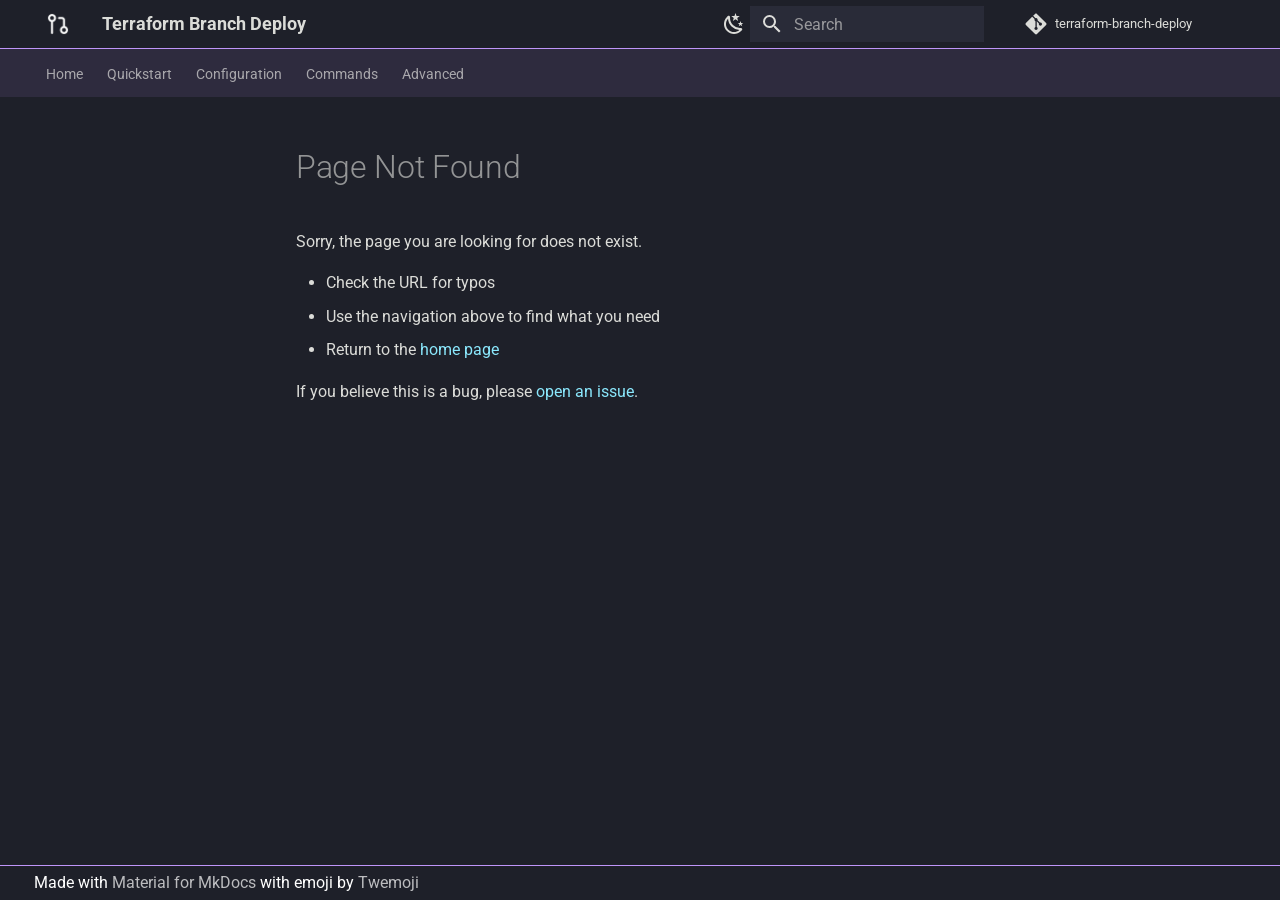
==== commit 60ff97ec: "Deployed f6958a1 with MkDocs version: 1.6.1" ====
--- a/404/index.html
+++ b/404/index.html
@@ -13,7 +13,7 @@
       
       
       
-      <link rel="icon" href="../assets/images/favicon.png">
+      <link rel="icon" href="../assets/git-pull-request.png">
       <meta name="generator" content="mkdocs-1.6.1, mkdocs-material-9.6.16">
     
     
@@ -47,6 +47,8 @@
         <style>:root{--md-text-font:"Roboto";--md-code-font:"Roboto Mono"}</style>
       
     
+    
+      <link rel="stylesheet" href="../assets/stylesheets/extra.css">
     
       <link rel="stylesheet" href="../assets/pymdownx-extras/extra-c6ab11540a.css">
     
@@ -99,8 +101,7 @@
       aria-label="Terraform Branch Deploy"
     >
       
-  
-  <svg xmlns="http://www.w3.org/2000/svg" viewBox="0 0 24 24"><path d="M13 14c-3.36 0-4.46 1.35-4.82 2.24C9.25 16.7 10 17.76 10 19a3 3 0 0 1-3 3 3 3 0 0 1-3-3c0-1.31.83-2.42 2-2.83V7.83A2.99 2.99 0 0 1 4 5a3 3 0 0 1 3-3 3 3 0 0 1 3 3c0 1.31-.83 2.42-2 2.83v5.29c.88-.65 2.16-1.12 4-1.12 2.67 0 3.56-1.34 3.85-2.23A3.01 3.01 0 0 1 14 7a3 3 0 0 1 3-3 3 3 0 0 1 3 3c0 1.34-.88 2.5-2.09 2.86C17.65 11.29 16.68 14 13 14m-6 4a1 1 0 0 0-1 1 1 1 0 0 0 1 1 1 1 0 0 0 1-1 1 1 0 0 0-1-1M7 4a1 1 0 0 0-1 1 1 1 0 0 0 1 1 1 1 0 0 0 1-1 1 1 0 0 0-1-1m10 2a1 1 0 0 0-1 1 1 1 0 0 0 1 1 1 1 0 0 0 1-1 1 1 0 0 0-1-1"/></svg>
+  <img src="../assets/git-pull-request.png" alt="logo">
 
     </a>
     <label class="md-header__button md-icon" for="__drawer">
@@ -210,7 +211,7 @@
     <svg xmlns="http://www.w3.org/2000/svg" viewBox="0 0 448 512"><!--! Font Awesome Free 7.0.0 by @fontawesome - https://fontawesome.com License - https://fontawesome.com/license/free (Icons: CC BY 4.0, Fonts: SIL OFL 1.1, Code: MIT License) Copyright 2025 Fonticons, Inc.--><path fill="currentColor" d="M439.6 236.1 244 40.5c-5.4-5.5-12.8-8.5-20.4-8.5s-15 3-20.4 8.4L162.5 81l51.5 51.5c27.1-9.1 52.7 16.8 43.4 43.7l49.7 49.7c34.2-11.8 61.2 31 35.5 56.7-26.5 26.5-70.2-2.9-56-37.3L240.3 199v121.9c25.3 12.5 22.3 41.8 9.1 55-6.4 6.4-15.2 10.1-24.3 10.1s-17.8-3.6-24.3-10.1c-17.6-17.6-11.1-46.9 11.2-56v-123c-20.8-8.5-24.6-30.7-18.6-45L142.6 101 8.5 235.1C3 240.6 0 247.9 0 255.5s3 15 8.5 20.4l195.6 195.7c5.4 5.4 12.7 8.4 20.4 8.4s15-3 20.4-8.4l194.7-194.7c5.4-5.4 8.4-12.8 8.4-20.4s-3-15-8.4-20.4"/></svg>
   </div>
   <div class="md-source__repository">
-    scarowar/terraform-branch-deploy
+    terraform-branch-deploy
   </div>
 </a>
       </div>
@@ -347,8 +348,7 @@
   <label class="md-nav__title" for="__drawer">
     <a href=".." title="Terraform Branch Deploy" class="md-nav__button md-logo" aria-label="Terraform Branch Deploy" data-md-component="logo">
       
-  
-  <svg xmlns="http://www.w3.org/2000/svg" viewBox="0 0 24 24"><path d="M13 14c-3.36 0-4.46 1.35-4.82 2.24C9.25 16.7 10 17.76 10 19a3 3 0 0 1-3 3 3 3 0 0 1-3-3c0-1.31.83-2.42 2-2.83V7.83A2.99 2.99 0 0 1 4 5a3 3 0 0 1 3-3 3 3 0 0 1 3 3c0 1.31-.83 2.42-2 2.83v5.29c.88-.65 2.16-1.12 4-1.12 2.67 0 3.56-1.34 3.85-2.23A3.01 3.01 0 0 1 14 7a3 3 0 0 1 3-3 3 3 0 0 1 3 3c0 1.34-.88 2.5-2.09 2.86C17.65 11.29 16.68 14 13 14m-6 4a1 1 0 0 0-1 1 1 1 0 0 0 1 1 1 1 0 0 0 1-1 1 1 0 0 0-1-1M7 4a1 1 0 0 0-1 1 1 1 0 0 0 1 1 1 1 0 0 0 1-1 1 1 0 0 0-1-1m10 2a1 1 0 0 0-1 1 1 1 0 0 0 1 1 1 1 0 0 0 1-1 1 1 0 0 0-1-1"/></svg>
+  <img src="../assets/git-pull-request.png" alt="logo">
 
     </a>
     Terraform Branch Deploy
@@ -361,7 +361,7 @@
     <svg xmlns="http://www.w3.org/2000/svg" viewBox="0 0 448 512"><!--! Font Awesome Free 7.0.0 by @fontawesome - https://fontawesome.com License - https://fontawesome.com/license/free (Icons: CC BY 4.0, Fonts: SIL OFL 1.1, Code: MIT License) Copyright 2025 Fonticons, Inc.--><path fill="currentColor" d="M439.6 236.1 244 40.5c-5.4-5.5-12.8-8.5-20.4-8.5s-15 3-20.4 8.4L162.5 81l51.5 51.5c27.1-9.1 52.7 16.8 43.4 43.7l49.7 49.7c34.2-11.8 61.2 31 35.5 56.7-26.5 26.5-70.2-2.9-56-37.3L240.3 199v121.9c25.3 12.5 22.3 41.8 9.1 55-6.4 6.4-15.2 10.1-24.3 10.1s-17.8-3.6-24.3-10.1c-17.6-17.6-11.1-46.9 11.2-56v-123c-20.8-8.5-24.6-30.7-18.6-45L142.6 101 8.5 235.1C3 240.6 0 247.9 0 255.5s3 15 8.5 20.4l195.6 195.7c5.4 5.4 12.7 8.4 20.4 8.4s15-3 20.4-8.4l194.7-194.7c5.4-5.4 8.4-12.8 8.4-20.4s-3-15-8.4-20.4"/></svg>
   </div>
   <div class="md-source__repository">
-    scarowar/terraform-branch-deploy
+    terraform-branch-deploy
   </div>
 </a>
     </div>
@@ -513,19 +513,6 @@
 
 
   
-    <a href="https://github.com/scarowar/terraform-branch-deploy/edit/master/docs/404.md" title="Edit this page" class="md-content__button md-icon" rel="edit">
-      
-      <svg xmlns="http://www.w3.org/2000/svg" viewBox="0 0 24 24"><path d="M10 20H6V4h7v5h5v3.1l2-2V8l-6-6H6c-1.1 0-2 .9-2 2v16c0 1.1.9 2 2 2h4zm10.2-7c.1 0 .3.1.4.2l1.3 1.3c.2.2.2.6 0 .8l-1 1-2.1-2.1 1-1c.1-.1.2-.2.4-.2m0 3.9L14.1 23H12v-2.1l6.1-6.1z"/></svg>
-    </a>
-  
-  
-    
-      
-    
-    <a href="https://github.com/scarowar/terraform-branch-deploy/raw/master/docs/404.md" title="View source of this page" class="md-content__button md-icon">
-      
-      <svg xmlns="http://www.w3.org/2000/svg" viewBox="0 0 24 24"><path d="M17 18c.56 0 1 .44 1 1s-.44 1-1 1-1-.44-1-1 .44-1 1-1m0-3c-2.73 0-5.06 1.66-6 4 .94 2.34 3.27 4 6 4s5.06-1.66 6-4c-.94-2.34-3.27-4-6-4m0 6.5a2.5 2.5 0 0 1-2.5-2.5 2.5 2.5 0 0 1 2.5-2.5 2.5 2.5 0 0 1 2.5 2.5 2.5 2.5 0 0 1-2.5 2.5M9.27 20H6V4h7v5h5v4.07c.7.08 1.36.25 2 .49V8l-6-6H6a2 2 0 0 0-2 2v16a2 2 0 0 0 2 2h4.5a8.2 8.2 0 0 1-1.23-2"/></svg>
-    </a>
   
 
 
@@ -534,7 +521,7 @@
 <ul>
 <li>Check the URL for typos</li>
 <li>Use the navigation above to find what you need</li>
-<li>Return to the <a href="../">home page</a></li>
+<li>Return to the <a href="/">home page</a></li>
 </ul>
 <p>If you believe this is a bug, please <a href="https://github.com/scarowar/terraform-branch-deploy/issues">open an issue</a>.</p>
 
@@ -596,10 +583,12 @@
       <div class="md-dialog__inner md-typeset"></div>
     </div>
     
-    
-    
-      
-      <script id="__config" type="application/json">{"base": "..", "features": ["navigation.tabs", "navigation.sections", "navigation.top", "navigation.tracking", "navigation.indexes", "navigation.footer", "content.code.copy", "content.code.annotate", "content.action.edit", "content.action.view", "content.tooltips", "search.highlight", "search.suggest", "search.share", "toc.follow"], "search": "../assets/javascripts/workers/search.d50fe291.min.js", "tags": null, "translations": {"clipboard.copied": "Copied to clipboard", "clipboard.copy": "Copy to clipboard", "search.result.more.one": "1 more on this page", "search.result.more.other": "# more on this page", "search.result.none": "No matching documents", "search.result.one": "1 matching document", "search.result.other": "# matching documents", "search.result.placeholder": "Type to start searching", "search.result.term.missing": "Missing", "select.version": "Select version"}, "version": null}</script>
+      <div class="md-progress" data-md-component="progress" role="progressbar"></div>
+    
+    
+    
+      
+      <script id="__config" type="application/json">{"base": "..", "features": ["content.code.annotate", "content.code.copy", "content.tooltips", "navigation.footer", "navigation.indexes", "navigation.sections", "navigation.tabs", "navigation.top", "navigation.tracking", "navigation.instant", "navigation.instant.progress", "search.highlight", "search.share", "search.suggest", "toc.follow"], "search": "../assets/javascripts/workers/search.d50fe291.min.js", "tags": null, "translations": {"clipboard.copied": "Copied to clipboard", "clipboard.copy": "Copy to clipboard", "search.result.more.one": "1 more on this page", "search.result.more.other": "# more on this page", "search.result.none": "No matching documents", "search.result.one": "1 matching document", "search.result.other": "# matching documents", "search.result.placeholder": "Type to start searching", "search.result.term.missing": "Missing", "select.version": "Select version"}, "version": null}</script>
     
     
       <script src="../assets/javascripts/bundle.50899def.min.js"></script>
--- a/assets/stylesheets/extra.css
+++ b/assets/stylesheets/extra.css
@@ -0,0 +1,24 @@
+[data-md-color-scheme="dracula"] img[src$="#only-light"] {
+  display: none;
+}
+[data-md-color-scheme="dracula"] img[src$="#only-dark"] {
+  display: inline;
+}
+[data-md-color-scheme="default"] img[src$="#only-dark"] {
+  display: none;
+}
+[data-md-color-scheme="default"] img[src$="#only-light"] {
+  display: inline;
+}
+
+@keyframes heart {
+  0%, 40%, 80%, 100% {
+    transform: scale(1);
+  }
+  20%, 60% {
+    transform: scale(1.15);
+  }
+}
+.heart {
+  animation: heart 1500ms infinite;
+}
